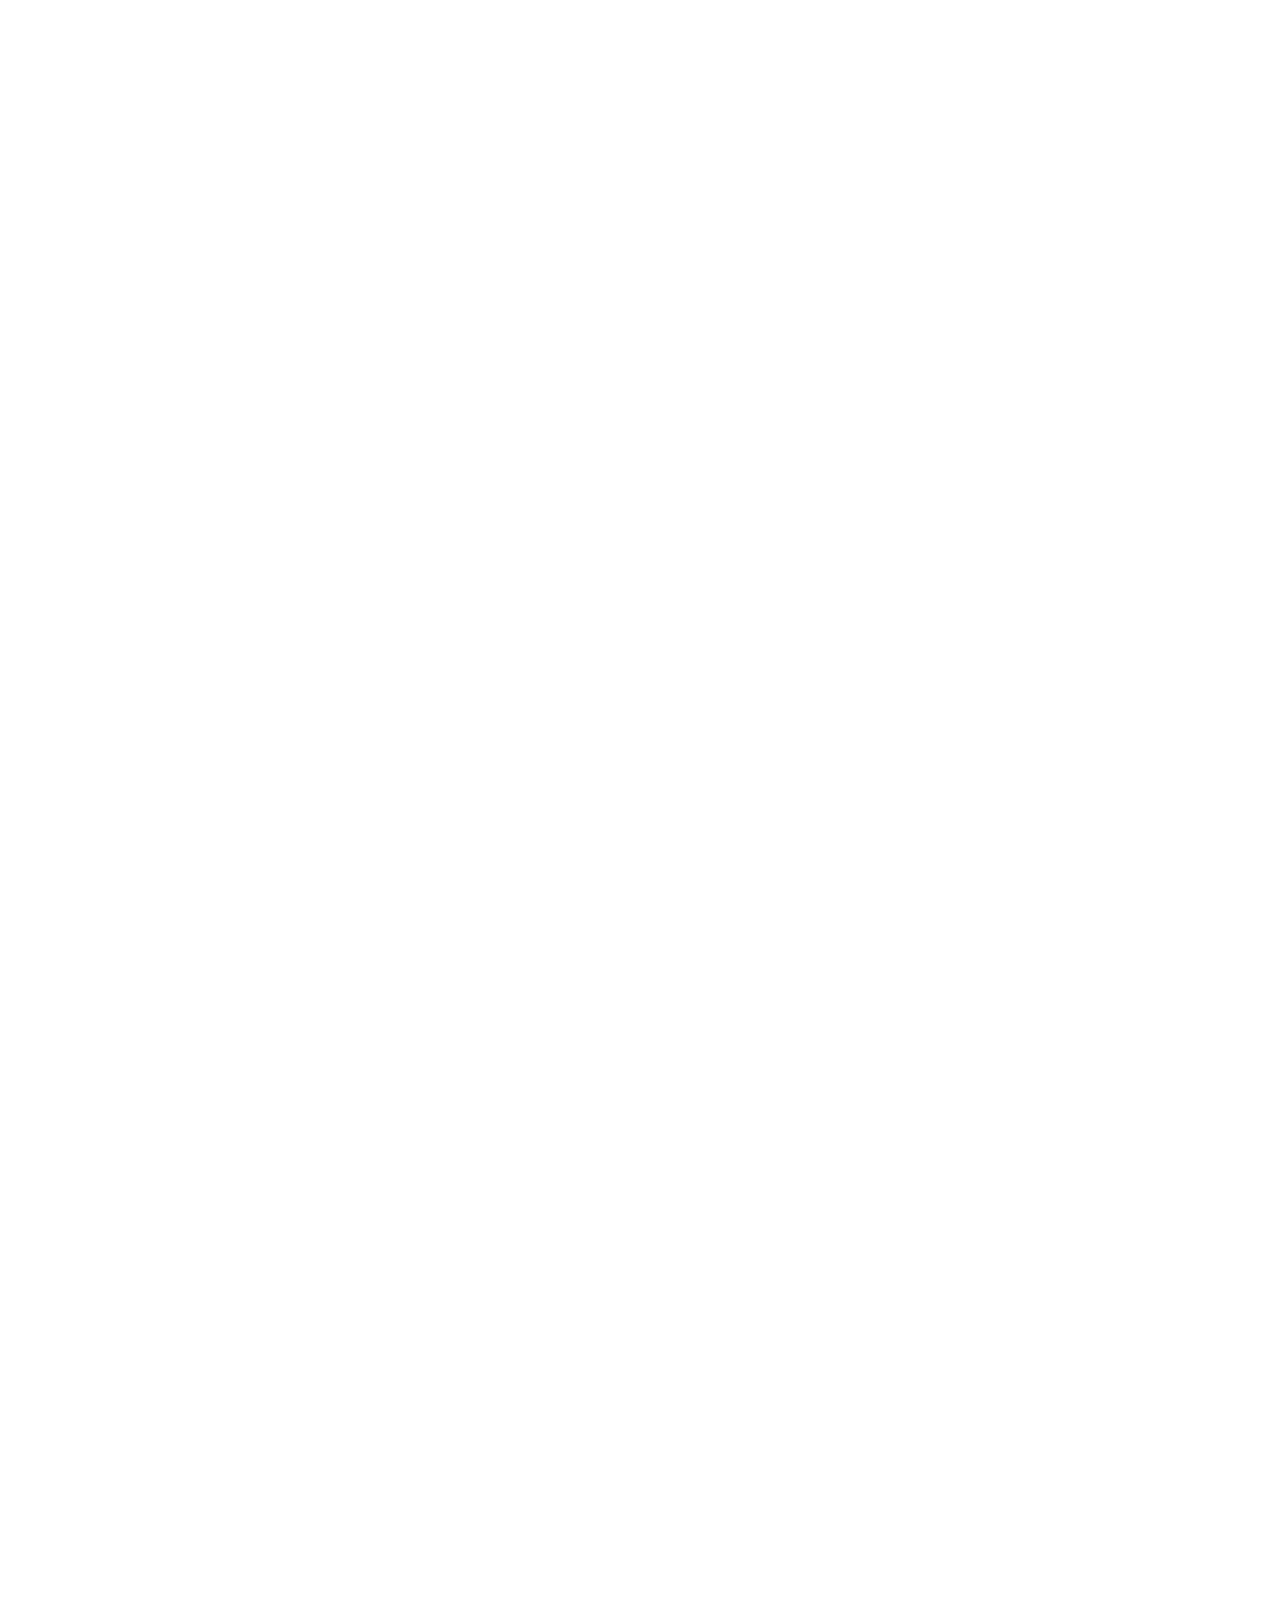
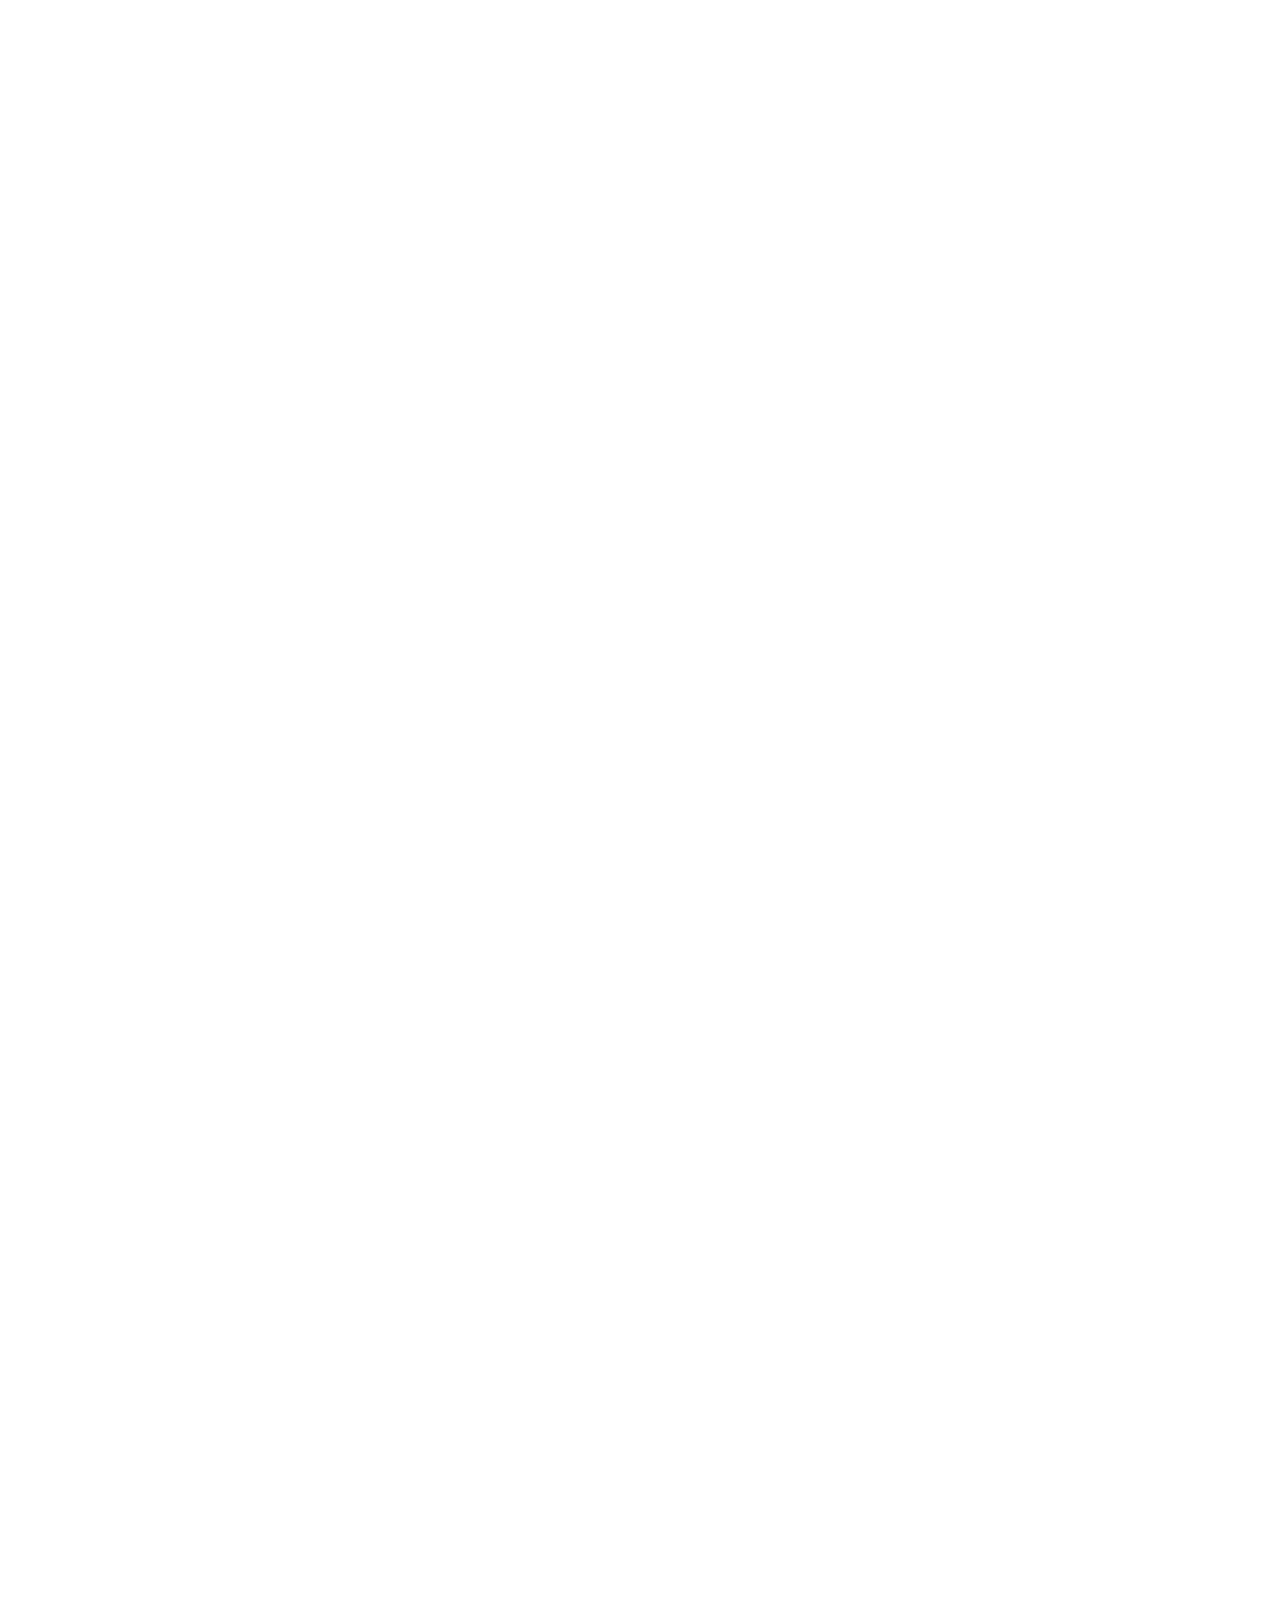
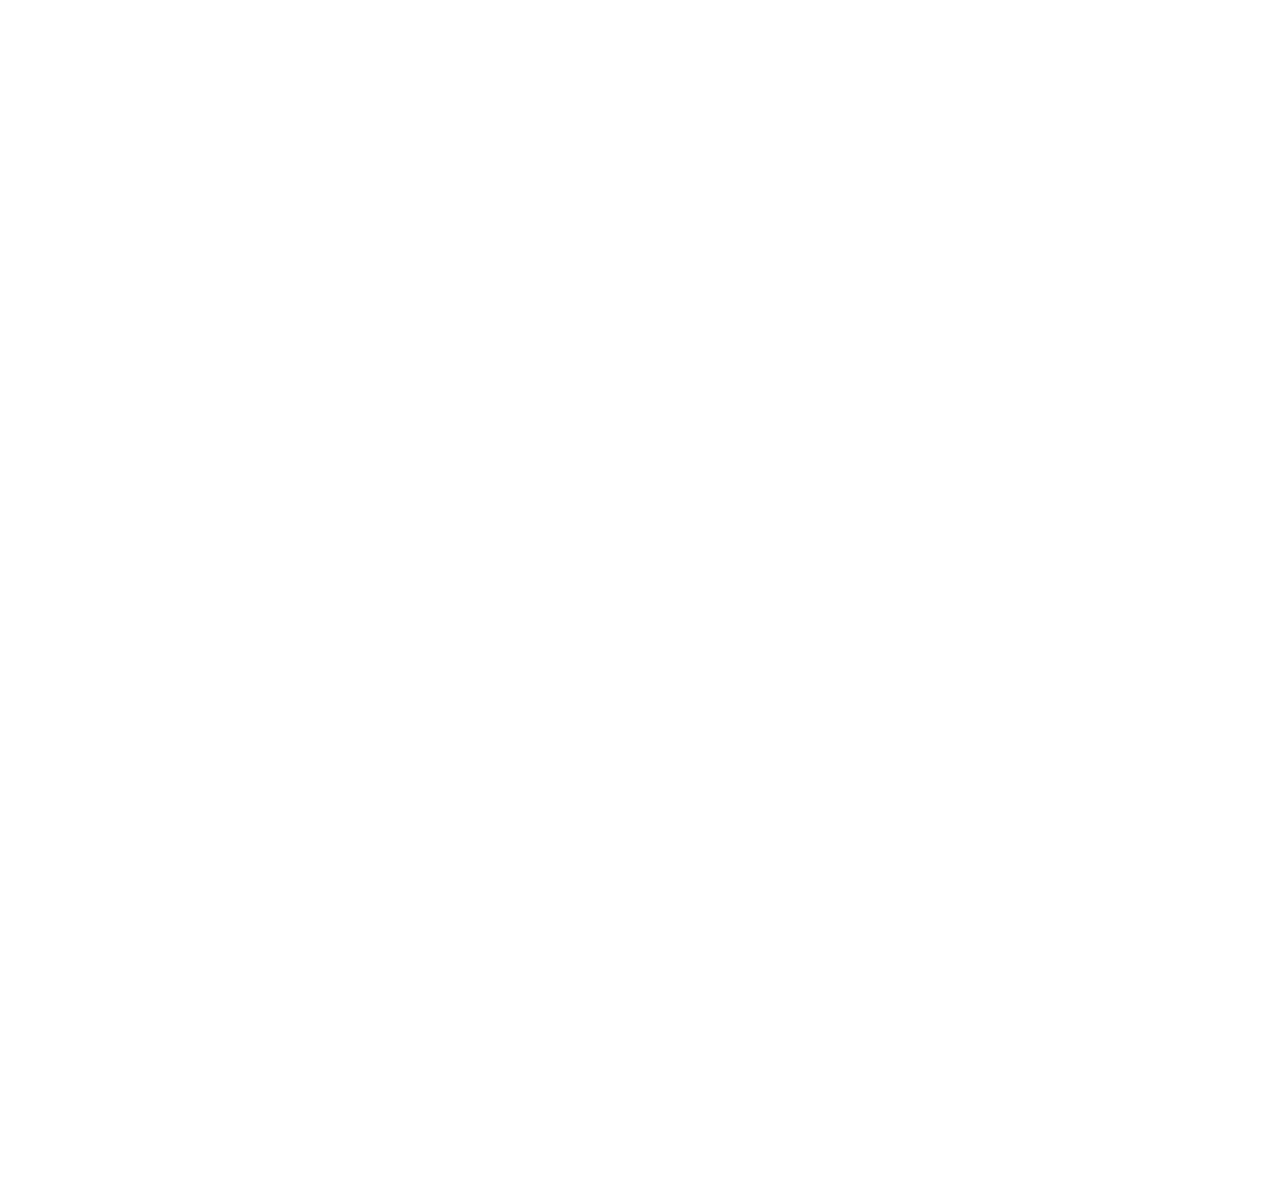
==== index.html @ 76144575 "initial commit" ====
<!DOCTYPE html>
<html lang="en">
<head><meta http-equiv="Content-Type" content="text/html; charset=UTF-8" />
	<title>
		Pick n Pay Online Shopping | Welcome! Start Filling Your Trolley</title>
	<meta http-equiv="Content-Type" content="text/html; charset=utf-8"/>
	<meta http-equiv="X-UA-Compatible" content="IE=edge">
	<meta charset="utf-8">
	<meta name="viewport" content="width=device-width, initial-scale=1, user-scalable=no">
	<meta name="keywords" content="pnp online shopping">
<meta name="description" content="Order your groceries online and get them delivered to your door.">
<meta name="robots" content="index,follow">
<link rel="shortcut icon" type="image/x-icon" media="all" href="pnpstorefront/_ui/responsive/theme-blue/images/pnp-favicon.ico" />
	<link rel="canonical" href="https://www.pnp.co.za/pnpstorefront">
	<link rel="stylesheet" type="text/css" href="//fonts.googleapis.com/css?family=Open+Sans:400,300,300italic,400italic,600,600italic,700,700italic,800,800italic" />
<link rel="stylesheet" type="text/css" media="all" href="pnpstorefront/_ui/responsive/theme-blue/css/style.css"/>
		<link rel="stylesheet" type="text/css" media="all" href="pnpstorefront/_ui/addons/liveeditaddon/responsive/common/css/liveeditaddon.css"/>
		<link rel="stylesheet" type="text/css" media="all" href="pnpstorefront/_ui/addons/assistedservicestorefront/responsive/common/css/assistedservicestorefront.css"/>
		<script type="text/javascript" src="pnpstorefront/_ui/shared/js/analyticsmediator.js"></script>
<script type="text/javascript">
    /* Initialise dataLayer */
    window.dataLayer = window.dataLayer || [];
    var smartShopperAccountNumber = null;
            var userId = 'anonymous';
            dataLayer = [{'userId' : userId}];
    window.dataLayer[0].smartShopperAccountNumber = smartShopperAccountNumber;
    function trackAddToCart_google(productCode, quantityAdded) {
        dataLayer.push({'event': 'cartEvent', 'eventCategory' : 'Cart', 'eventAction' : 'AddToCart', 'eventLabel' : productCode, 'eventValue': quantityAdded,  'userId' : userId});
    }
    function trackUpdateCart(productCode, initialQuantity, newQuantity) {
        if (initialQuantity != newQuantity) {
            if (initialQuantity > newQuantity) {
                dataLayer.push({'event': 'cartEvent', 'eventCategory' : 'Cart', 'eventAction' : 'RemoveFromCart', 'eventLabel' : productCode, 'eventValue': initialQuantity - newQuantity, 'userId' : userId });
            } else {
                dataLayer.push({'event': 'cartEvent', 'eventCategory' : 'Cart', 'eventAction' : 'AddToCart', 'eventLabel' : productCode, 'eventValue': newQuantity - initialQuantity, 'userId' : userId });
            }
        }
    }
    function trackRemoveFromCart(productCode, initialQuantity) {
        dataLayer.push({'event': 'cartEvent', 'eventCategory' : 'Cart', 'eventAction' : 'RemoveFromCart', 'eventLabel' : productCode, 'eventValue': initialQuantity, 'userId' : userId });
    }
    window.mediator.subscribe('trackAddToCart', function(data) {
        if (data.productCode && data.quantity)
        {
            trackAddToCart_google(data.productCode, data.quantity);
        }
    });
    window.mediator.subscribe('trackUpdateCart', function(data) {
        if (data.productCode && data.initialCartQuantity && data.newCartQuantity)
        {
            trackUpdateCart(data.productCode, data.initialCartQuantity, data.newCartQuantity);
        }
    });
    window.mediator.subscribe('trackRemoveFromCart', function(data) {
        if (data.productCode && data.initialCartQuantity)
        {
            trackRemoveFromCart(data.productCode, data.initialCartQuantity);
        }
    });
</script>
<style>
    .async-hide {
        opacity: 0 !important
    }
</style>
<script>
    //For Google A/B testing
    (function (a, s, y, n, c, h, i, d, e) {
        s.className += ' ' + y;
        h.start = 1 * new Date;
        h.end = i = function () {
            s.className = s.className.replace(RegExp(' ?' + y), '')
        };
        (a[n] = a[n] || []).hide = h;
        setTimeout(function () {
            i();
            h.end = null
        }, c);
        h.timeout = c;
    })
    (window, document.documentElement, 'async-hide', 'dataLayer', 4000, {'GTM-W4S982F':true});
    </script>
<script>
    (
        function(w,d,s,l,i){
            w[l]=w[l]||[];
            w[l].push({'gtm.start': new Date().getTime(),event:'gtm.js'});
            var f=d.getElementsByTagName(s)[0], j=d.createElement(s),dl=l!='dataLayer'?'&l='+l:'';
            j.async=true;
            j.src='//www.googletagmanager.com/gtm.js?id='+i+dl;
            f.parentNode.insertBefore(j,f);
        }
    )
    (
        window,document,'script','dataLayer','GTM-W93ZJHB'
    );
</script>
    <script type="text/javascript" id="ze-snippet" src="ekr/snippet.js">
    </script>
    <script type="text/javascript">
        window.zESettings = { webWidget: { helpCenter: { originalArticleButton: false } } };
    </script>
    <meta property="og:image" content="https://cdn-prd-02.pnp.co.za/sys-master/images/h15/h06/9432667979806/pnp-logo-social.jpg"/>
</head>
<body class="page-homepage pageType-ContentPage template-pages-layout-landingLayout2Page pageLabel--welcome language-en ">
    <noscript>
    <iframe src="//www.googletagmanager.com/ns.html" height="0" width="0" style="display:none;visibility:hidden"></iframe>
</noscript><div class="branding-mobile hidden-md hidden-lg">
			<div class="container">
				<div class="row">
					<div class="col-xs-12 js-mobile-logo">
						</div>
				</div>
			</div>
		</div>
		<main data-currency-iso-code="ZAR">
			<a href="#skip-to-content" class="skiptocontent" data-role="none">Skip to content</a>
			<a href="#skiptonavigation" class="skiptonavigation" data-role="none">Skip to navigation menu</a>
			<input type="hidden" value="OR71" class="js-base-store-uid"/>
<div class="container">
</div><div class="logo-for-print and other things">
	<div class="col-xs-12 no-space yComponentWrapper">
<div class="simple-banner-component simple-banner introPageHeader">
			<a href="pnpstorefront/pnp/en.html"><img title="Pick n Pay" alt="Pick n Pay" src="sys-master/images/h42/hf7/8796170453022/cdn-prd-02_subdomain/onlineshopping_logo.png"></a>
                        </div>
	</div></div>
<header class="main-header main-header-md no-print">
	<div class="nav-top">
		<div class="nav-middle no-print">
            <div class="container">
				<div class="row">
					<div class="col-sm-12 col-md-12 no-space">
						<div class="md-secondary-navigation">
							<ul class="no-print">
                                <li class="js-region-base-store-display-area">
                                        <a href="pnpstorefront/pnp/en/my-account/delivery-detail.html" ><span class="js-selected-base-store">GAUTENG ONLINE</span></a>
                                    </li>
									<li>
											<a href="profile_subdomain/index.html"  title="SIGN UP" >SIGN UP</a></li>
									<li>
											<a href="pnpstorefront/pnp/en/openid_connect_login.html"  title="LOG IN" >LOG IN</a></li>
									</ul>
<input type="hidden" value="false" class="js-lock-manual-base-store-selection"/>
<input type="hidden" value="false" class="js-has-manually-selected-base-store"/>
<div class="region-base-store-select">
    <div class="js-region-base-store-select" style="display: none;">
                    <div data-region-key="Freestate" data-value="HC03"
                         class="js-base-store special-region-base-store-item" data-type="special-region-base-store-item"><p>Freestate</p></div>
                        <div data-value="Eastern Cape" class="js-region-key"><p>Eastern Cape</p><span class="js-region-key-down-arrow"></span></div>
                        <div data-region-key="Eastern Cape" data-value="EF01" class="js-base-store"
                             style="display: none;"><p>FAMILY FOUNTAINS MALL</p></div>
                        <div data-region-key="Eastern Cape" data-value="EC16" class="js-base-store"
                             style="display: none;"><p>HYPER MOFFET PARK</p></div>
                        <div data-region-key="Eastern Cape" data-value="EC15" class="js-base-store"
                             style="display: none;"><p>HEMMINGWAYS</p></div>
                        <div data-value="Gauteng" class="js-region-key"><p>Gauteng</p><span class="js-region-key-down-arrow"></span></div>
                        <div data-region-key="Gauteng" data-value="GF29" class="js-base-store"
                             style="display: none;"><p>FAMILY MULBARTON PARK</p></div>
                        <div data-region-key="Gauteng" data-value="OR71" class="js-base-store"
                             style="display: none;"><p>GAUTENG ONLINE</p></div>
                        <div data-value="Kwazulu/Natal" class="js-region-key"><p>Kwazulu/Natal</p><span class="js-region-key-down-arrow"></span></div>
                        <div data-region-key="Kwazulu/Natal" data-value="KC26" class="js-base-store"
                             style="display: none;"><p>HYPER PROSPECT</p></div>
                        <div data-region-key="Kwazulu/Natal" data-value="KF02" class="js-base-store"
                             style="display: none;"><p>FAMILY ESHOWE</p></div>
                        <div data-region-key="Kwazulu/Natal" data-value="KF05" class="js-base-store"
                             style="display: none;"><p>FAMILY PIETERMARITZBURG</p></div>
                        <div data-value="Western Cape" class="js-region-key"><p>Western Cape</p><span class="js-region-key-down-arrow"></span></div>
                        <div data-region-key="Western Cape" data-value="EC06" class="js-base-store"
                             style="display: none;"><p>GEORGE</p></div>
                        <div data-region-key="Western Cape" data-value="OR70" class="js-base-store"
                             style="display: none;"><p>WESTERN CAPE ONLINE</p></div>
                        <div data-region-key="Western Cape" data-value="WC61" class="js-base-store"
                             style="display: none;"><p>HERMANUS</p></div>
    </div>
</div>
</div>
                    </div>
                </div>
			</div>
		</div>
        <div class="container">
			<div class="row bottom-sec">
                <div class="pnp-logo">
<div class="simple-banner-component simple-banner introPageHeader">
			<a href="pnpstorefront/pnp/en.html"><img title="Pick n Pay" alt="Pick n Pay" src="sys-master/images/h42/hf7/8796170453022/cdn-prd-02_subdomain/onlineshopping_logo.png"></a>
                        </div>
	</div><ul class="sticky-nav-top hidden-lg js-sticky-user-group no-print">
                    </ul>
                <div class="cart-button">
<div class="headerLinks-icons" id="headerLinks-icons-myTrolley">
    <div id="myTrolleyCount" class="myTrolley-counter">0</div>
    <div>
        <span>
            <a style="color: #b80047;" href="pnpstorefront/pnp/en/cart.html"></a>
        </span>
    </div>
</div></div><div class="truck-button">
<div class="headerLinks-icons" id="headerLinks-icons-delivery">
    <span>
        <a style="color: #b80047;" href="pnpstorefront/pnp/en/my-account/delivery-detail.html">DELIVERY TRUCK</a>
    </span>
</div></div><a type="button" class="pnp-icon-search-btn2 glyphicon glyphicon-search"><span>Search</span></a>
                <a type="button" class="icon-header-search-close-x"><span>Close</span></a>
                <div class="store-locator-button">
<div class="headerLinks-icons" id="headerLinks-icons-storeLocator">
    <span>
        <a style="color: #b80047;" href="http://www.picknpay.co.za/store-search"target="_blank""">STORE LOCATOR</a>
    </span>
</div></div><div class="shopping-lists-button">
<div class="col-xs-6 col-md-5 headerLinks-btns" id="HeaderButtonSlot2">
    <span>
        <a style="color: #b80047;" href="pnpstorefront/pnp/en/shopping-list.html">SHOPPING LISTS</a>
    </span>
</div></div><div class="reorder-button">
<div class="col-xs-6 col-md-5 headerLinks-btns" id="HeaderButtonSlot1">
    <span>
        <a style="color: #b80047;" href="pnpstorefront/pnp/en/purchased-products.html">FAVOURITES</a>
    </span>
</div></div><div class="search-box">
<div class="ui-front">
	<form name="search_form_SearchBox" method="get"
		action="index.html">
		<div class="input-group">
			<input type="text" id="js-site-search-input"
					class="form-control js-site-search-input" name="text" value="" data-uusecase="search"
					maxlength="100" placeholder="I'm looking for"
					data-options='{"autocompleteUrl" : "/pnpstorefront/pnp/en/search/autocomplete/SearchBox","minCharactersBeforeRequest" : "3","waitTimeBeforeRequest" : "500","displayProductImages" : true}'>
			<span class="input-group-btn"> <button class="btn btn-link" type="submit">
						<span class="glyphicon glyphicon-search"></span>
					</button>
				</span>
		</div>
	</form>
</div>
</div></div>
		</div>
	</div>
	<div class="nav-bottom no-print">
        <div>
            <nav class="main-navigation js-enquire-offcanvas-navigation ZZnavbar-fixed-top" role="navigation">
                <ul data-trigger="#signedInUserOptionsToggle" class="nav nav-pills js-userAccount-Links  js-nav-collapse-body  offcanvasGroup1 mobileNavLinks collapse in hidden-md hidden-lg">
                    </ul>
                <ul class="nav nav-pills js-offcanvas-links container">
                    <li class=" auto has-sub js-enquire-has-sub">
			<a href="pnpstorefront/pnp/en/All-Products/c/pnpbase.html"  title="SHOP BY AISLE" >SHOP BY AISLE</a><div class="sub-navigation ">
					<a class="sm-back js-enquire-sub-close" href="#">Back</a>
					<div class="row">
						<ul class="item-container">
					<div class="sub-navigation-section container ">
							<li>
<a href="pnpstorefront/pnp/en/All-Products/Fresh-Food/c/fresh-food-423144840.html"  title="Fresh Food" >Fresh Food</a></li><ul>
								<li class="mob-menu-header-link">
<a href="pnpstorefront/pnp/en/All-Products/Fresh-Food/c/fresh-food-423144840.html"  title="Fresh Food" >Fresh Food</a></li><li>
<a href="index.html"  title="Bakery" >Bakery</a></li><li>
<a href="index.html"  title="Butter & Margarine" >Butter & Margarine</a></li><li>
<a href="index.html"  title="Cheese" >Cheese</a></li><li>
<a href="index.html"  title="Eggs" >Eggs</a></li><li>
<a href="index.html"  title="Fruit" >Fruit</a></li><li>
<a href="index.html"  title="Meat & Poultry" >Meat & Poultry</a></li><li>
<a href="index.html"  title="Milk & Cream" >Milk & Cream</a></li><li>
<a href="index.html"  title="Prepared Meats" >Prepared Meats</a></li><li>
<a href="index.html"  title="Salads & Fresh Herbs" >Salads & Fresh Herbs</a></li><li>
<a href="index.html"  title="Vegetables" >Vegetables</a></li><li>
<a href="index.html"  title="Yoghurt" >Yoghurt</a></li><li>
<a href="index.html"  title="Biltong & Droëwors" >Biltong & Droëwors</a></li></ul>
							<div class="">
    <a href="index.html" >
        <img title="sasko-mega-menu_v2.jpg" src="sys-master/images/h07/h53/9333016395806/cdn-prd-02_subdomain/sasko-mega-menu_v2.jpg" alt="sasko-mega-menu_v2.jpg" class=""/>
            <span class=""></span>
    </a>
</div></div>
							<div class="sub-navigation-section container ">
							<li>
<a href="index.html"  title="Food Cupboard" >Food Cupboard</a></li><ul>
								<li class="mob-menu-header-link">
<a href="index.html"  title="Food Cupboard" >Food Cupboard</a></li><li>
<a href="index.html"  title="Baking Ingredients" >Baking Ingredients</a></li><li>
<a href="index.html"  title="Beans, Pulses & Lentils" >Beans, Pulses & Lentils</a></li><li>
<a href="index.html"  title="Biscuits & Crackers" >Biscuits & Crackers</a></li><li>
<a href="index.html"  title="Breakfast Cereals & Bars" >Breakfast Cereals & Bars</a></li><li>
<a href="index.html"  title="Canned Foods & Packets" >Canned Foods & Packets</a></li><li>
<a href="index.html"  title="Chips & Dips" >Chips & Dips</a></li><li>
<a href="index.html"  title="Chocolates & Sweets" >Chocolates & Sweets</a></li><li>
<a href="index.html"  title="Condiments & Salads" >Condiments & Salads</a></li><li>
<a href="index.html"  title="Dried Snacks, Fruit & Nuts" >Dried Snacks, Fruit & Nuts</a></li><li>
<a href="index.html"  title="Jams & Spreads" >Jams & Spreads</a></li><li>
<a href="index.html"  title="Long-Life Milk (UHT)" >Long-Life Milk (UHT)</a></li><li>
<a href="index.html"  title="Oil & Vinegar" >Oil & Vinegar</a></li><li>
<a href="index.html"  title="Pasta & Noodles" >Pasta & Noodles</a></li><li>
<a href="index.html"  title="Rice, Grains & Maize" >Rice, Grains & Maize</a></li><li>
<a href="index.html"  title="Sauces & Dressings" >Sauces & Dressings</a></li><li>
<a href="index.html"  title="Spices & Seasoning" >Spices & Seasoning</a></li><li>
<a href="index.html"  title="Sugar & Sweeteners" >Sugar & Sweeteners</a></li></ul>
							<div class="">
    <a href="index.html" >
        <img title="mega-menu-tile-2.jpg" src="sys-master/images/hf8/hed/9374884823070/cdn-prd-02_subdomain/mega-menu-tile-2.jpg" alt="mega-menu-tile-2.jpg" class=""/>
            <span class=""></span>
    </a>
</div></div>
							<div class="sub-navigation-section container ">
							<li>
<a href="index.html"  title="Frozen Food" >Frozen Food</a></li><ul>
								<li class="mob-menu-header-link">
<a href="index.html"  title="Frozen Food" >Frozen Food</a></li><li>
<a href="index.html"  title="Frozen Chips & Potatoes" >Frozen Chips & Potatoes</a></li><li>
<a href="index.html"  title="Frozen Confectionery" >Frozen Confectionery</a></li><li>
<a href="index.html"  title="Frozen Fish & Seafood" >Frozen Fish & Seafood</a></li><li>
<a href="index.html"  title="Frozen Fruit" >Frozen Fruit</a></li><li>
<a href="index.html"  title="Frozen Meals" >Frozen Meals</a></li><li>
<a href="index.html"  title="Frozen Meat" >Frozen Meat</a></li><li>
<a href="index.html"  title="Frozen Pies" >Frozen Pies</a></li><li>
<a href="index.html"  title="Frozen Pizza" >Frozen Pizza</a></li><li>
<a href="index.html"  title="Frozen Poultry" >Frozen Poultry</a></li><li>
<a href="index.html"  title="Frozen Ready Meals" >Frozen Ready Meals</a></li><li>
<a href="index.html"  title="Frozen Vegetables" >Frozen Vegetables</a></li><li>
<a href="index.html"  title="Frozen Vegetarian" >Frozen Vegetarian</a></li><li>
<a href="index.html"  title="Ice Cream & Desserts" >Ice Cream & Desserts</a></li></ul>
							<div class="">
    <a href="index.html" >
        <img title="frozen-foods.jpg" src="sys-master/images/hcd/h56/9362401394718/cdn-prd-02_subdomain/frozen-foods.jpg" alt="frozen-foods.jpg" class=""/>
            <span class=""></span>
    </a>
</div></div>
							<div class="sub-navigation-section container ">
							<li>
<a href="index.html"  title="Convenience Meals" >Convenience Meals</a></li><ul>
								<li class="mob-menu-header-link">
<a href="index.html"  title="Convenience Meals" >Convenience Meals</a></li><li>
<a href="index.html"  title="Deli & Party Snacks & Dips" >Deli & Party Snacks & Dips</a></li><li>
<a href="index.html"  title="Desserts" >Desserts</a></li><li>
<a href="index.html"  title="Meal Accompaniments" >Meal Accompaniments</a></li><li>
<a href="index.html"  title="Meals" >Meals</a></li><li>
<a href="index.html"  title="Pizzas" >Pizzas</a></li><li>
<a href="index.html"  title="Quiches & Pies" >Quiches & Pies</a></li><li>
<a href="index.html"  title="Soups" >Soups</a></li></ul>
							<div class="">
    <a href="index.html" >
        <img title="convenience-foods_v2.jpg" src="sys-master/images/h20/hb5/9333017116702/cdn-prd-02_subdomain/convenience-foods_v2.jpg" alt="convenience-foods_v2.jpg" class=""/>
            <span class=""></span>
    </a>
</div></div>
							<div class="sub-navigation-section container ">
							<li>
<a href="index.html"  title="Wine & Liquor" >Wine & Liquor</a></li><ul>
								<li class="mob-menu-header-link">
<a href="index.html"  title="Wine & Liquor" >Wine & Liquor</a></li><li>
<a href="index.html"  title="Beer" >Beer</a></li><li>
<a href="index.html"  title="Ciders & Coolers" >Ciders & Coolers</a></li><li>
<a href="index.html"  title="Spirits" >Spirits</a></li><li>
<a href="index.html"  title="Liqueurs" >Liqueurs</a></li><li>
<a href="index.html"  title="Red Wine" >Red Wine</a></li><li>
<a href="index.html"  title="White Wine" >White Wine</a></li><li>
<a href="index.html"  title="Rose Wine" >Rose Wine</a></li><li>
<a href="index.html"  title="MCC, Champagne & Sparkling Wine" >MCC, Champagne & Sparkling Wine</a></li><li>
<a href="index.html"  title="Box Wine" >Box Wine</a></li><li>
<a href="index.html"  title="Glassware & Accessories" >Glassware & Accessories</a></li><li>
<a href="index.html"  title="Dessert Wines" >Dessert Wines</a></li><li>
<a href="index.html"  title="Mixers" >Mixers</a></li></ul>
							<div class="">
    <a href="index.html" >
        <img title="wine-liquor_v2.jpg" src="sys-master/images/h7d/hc9/9333017706526/cdn-prd-02_subdomain/wine-liquor_v2.jpg" alt="wine-liquor_v2.jpg" class=""/>
            <span class=""></span>
    </a>
</div></div>
							<div class="sub-navigation-section container ">
							<li>
<a href="index.html"  title="Beverages" >Beverages</a></li><ul>
								<li class="mob-menu-header-link">
<a href="index.html"  title="Beverages" >Beverages</a></li><li>
<a href="index.html"  title="Bottled Water" >Bottled Water</a></li><li>
<a href="index.html"  title="Coffee, Tea & Creamers" >Coffee, Tea & Creamers</a></li><li>
<a href="index.html"  title="Cold Drinks" >Cold Drinks</a></li><li>
<a href="index.html"  title="Hot Chocolate & Malt Drinks" >Hot Chocolate & Malt Drinks</a></li><li>
<a href="index.html"  title="Juice" >Juice</a></li><li>
<a href="index.html"  title="Long-Life Milk (UHT)" >Long-Life Milk (UHT)</a></li><li>
<a href="index.html"  title="Milk Powders & Blends" >Milk Powders & Blends</a></li><li>
<a href="index.html"  title="Powdered Drinks" >Powdered Drinks</a></li><li>
<a href="index.html"  title="Sports & Energy Drinks" >Sports & Energy Drinks</a></li><li>
<a href="index.html"  title="Squash, Cordials & Mixers" >Squash, Cordials & Mixers</a></li></ul>
							<div class="">
    <a href="https://www.pnp.co.za/pnpstorefront/pnp/en/All-Products/Beverages/Coffee%2C-Tea-%26-Creamers/c/coffee-tea-and-creamers767886124" >
        <img title="NDG Navigation-dropdown-image-NDG.jpg" src="sys-master/images/h92/h44/9359402336286/cdn-prd-02_subdomain/NDG Navigation-dropdown-image-NDG.jpg" alt="NDG Navigation-dropdown-image-NDG.jpg" class=""/>
            <span class=""></span>
    </a>
</div></div>
							<div class="sub-navigation-section container ">
							<li>
<a href="index.html"  title="Health & Beauty" >Health & Beauty</a></li><ul>
								<li class="mob-menu-header-link">
<a href="index.html"  title="Health & Beauty" >Health & Beauty</a></li><li>
<a href="index.html"  title="Bath, Shower & Soap" >Bath, Shower & Soap</a></li><li>
<a href="index.html"  title="Body & Facial Care" >Body & Facial Care</a></li><li>
<a href="index.html"  title="Deodorant" >Deodorant</a></li><li>
<a href="index.html"  title="Feminine Care" >Feminine Care</a></li><li>
<a href="index.html"  title="Foot Care & Hosiery" >Foot Care & Hosiery</a></li><li>
<a href="index.html"  title="Hair Care & Colourants" >Hair Care & Colourants</a></li><li>
<a href="index.html"  title="Make-Up" >Make-Up</a></li><li>
<a href="index.html"  title="Nutritional Supplements" >Nutritional Supplements</a></li><li>
<a href="index.html"  title="Oral Care" >Oral Care</a></li><li>
<a href="index.html"  title="Personal Grooming" >Personal Grooming</a></li><li>
<a href="index.html"  title="Pharmacy" >Pharmacy</a></li><li>
<a href="index.html"  title="Sexual Health & Condoms" >Sexual Health & Condoms</a></li><li>
<a href="index.html"  title="Shampoo & Conditioner" >Shampoo & Conditioner</a></li><li>
<a href="index.html"  title="Shaving & Hair Removal" >Shaving & Hair Removal</a></li><li>
<a href="index.html"  title="Sun Care & Tanning" >Sun Care & Tanning</a></li><li>
<a href="index.html"  title="Vitamins & Supplements" >Vitamins & Supplements</a></li></ul>
							<div class="">
    <a href="index.html" >
        <img title="Mega Menu Tile.jpg" src="sys-master/images/hcc/hf5/9469642211358/cdn-prd-02_subdomain/Mega Menu Tile.jpg" alt="Mega Menu Tile.jpg" class=""/>
            <span class=""></span>
    </a>
</div></div>
							<div class="sub-navigation-section container ">
							<li>
<a href="index.html"  title="Baby" >Baby</a></li><ul>
								<li class="mob-menu-header-link">
<a href="index.html"  title="Baby" >Baby</a></li><li>
<a href="index.html"  title="Baby & Toddler Healthcare" >Baby & Toddler Healthcare</a></li><li>
<a href="index.html"  title="Baby Bathing & Toiletries" >Baby Bathing & Toiletries</a></li><li>
<a href="index.html"  title="Baby Bottles & Teats" >Baby Bottles & Teats</a></li><li>
<a href="index.html"  title="Baby Creams, Lotions & Glycerine" >Baby Creams, Lotions & Glycerine</a></li><li>
<a href="index.html"  title="Baby Essentials" >Baby Essentials</a></li><li>
<a href="index.html"  title="Baby Food, Formula & Beverages" >Baby Food, Formula & Beverages</a></li><li>
<a href="index.html"  title="Baby Travel" >Baby Travel</a></li><li>
<a href="index.html"  title="Baby Wipes" >Baby Wipes</a></li><li>
<a href="index.html"  title="Breast Pads & Pumps" >Breast Pads & Pumps</a></li><li>
<a href="index.html"  title="Feeding Accessories" >Feeding Accessories</a></li><li>
<a href="index.html"  title="Nappies" >Nappies</a></li><li>
<a href="index.html"  title="Nappy Bags & Liners" >Nappy Bags & Liners</a></li></ul>
							<div class="">
    <a href="index.html" >
        <img title="mega-menu-3.jpg" src="sys-master/images/hb4/hff/9339190771742/cdn-prd-02_subdomain/mega-menu-3.jpg" alt="mega-menu-3.jpg" class=""/>
            <span class=""></span>
    </a>
</div></div>
							<div class="sub-navigation-section container ">
							<li>
<a href="index.html"  title="Household Cleaning" >Household Cleaning</a></li><ul>
								<li class="mob-menu-header-link">
<a href="index.html"  title="Household Cleaning" >Household Cleaning</a></li><li>
<a href="index.html"  title="Air Freshener" >Air Freshener</a></li><li>
<a href="index.html"  title="Bathroom Cleaners" >Bathroom Cleaners</a></li><li>
<a href="index.html"  title="Bleach" >Bleach</a></li><li>
<a href="index.html"  title="Brooms & Mops" >Brooms & Mops</a></li><li>
<a href="index.html"  title="Cleaning Accessories" >Cleaning Accessories</a></li><li>
<a href="index.html"  title="Dishwashing" >Dishwashing</a></li><li>
<a href="index.html"  title="Floor Cleaners" >Floor Cleaners</a></li><li>
<a href="index.html"  title="Foils, Wraps & Bags" >Foils, Wraps & Bags</a></li><li>
<a href="index.html"  title="Furniture Cleaners" >Furniture Cleaners</a></li><li>
<a href="index.html"  title="Insecticides" >Insecticides</a></li><li>
<a href="index.html"  title="Kitchen Cleaners" >Kitchen Cleaners</a></li><li>
<a href="index.html"  title="Laundry Accessories" >Laundry Accessories</a></li><li>
<a href="index.html"  title="Laundry Detergents" >Laundry Detergents</a></li><li>
<a href="index.html"  title="PnP Green Range" >PnP Green Range</a></li><li>
<a href="index.html"  title="Refuse Bags" >Refuse Bags</a></li><li>
<a href="index.html"  title="Scourers & Sponges" >Scourers & Sponges</a></li><li>
<a href="index.html"  title="Serviettes & Roller Towel" >Serviettes & Roller Towel</a></li><li>
<a href="index.html"  title="Tissues & Toilet Paper" >Tissues & Toilet Paper</a></li><li>
<a href="index.html"  title="Window Cleaners" >Window Cleaners</a></li></ul>
							<div class="">
    <a href="index.html" >
        <img title="household-cleaning_v2.jpg" src="sys-master/images/h51/hd3/9333018525726/cdn-prd-02_subdomain/household-cleaning_v2.jpg" alt="household-cleaning_v2.jpg" class=""/>
            <span class=""></span>
    </a>
</div></div>
							<div class="sub-navigation-section container ">
							<li>
<a href="index.html"  title="Electronics & Office" >Electronics & Office</a></li><ul>
								<li class="mob-menu-header-link">
<a href="index.html"  title="Electronics & Office" >Electronics & Office</a></li><li>
<a href="index.html"  title="Batteries" >Batteries</a></li><li>
<a href="index.html"  title="Cell Phones & Accessories" >Cell Phones & Accessories</a></li><li>
<a href="index.html"  title="Computing & Accessories" >Computing & Accessories</a></li><li>
<a href="index.html"  title="Home & Personal Audio" >Home & Personal Audio</a></li><li>
<a href="index.html"  title="Stationery" >Stationery</a></li><li>
<a href="index.html"  title="TVs, DVD & Media Players" >TVs, DVD & Media Players</a></li><li>
<a href="index.html"  title="Gaming & Entertainment" >Gaming & Entertainment</a></li></ul>
							<div class="">
    <a href="index.html" >
        <img title="electronics_v2.jpg" src="sys-master/images/h92/hcf/9333018656798/cdn-prd-02_subdomain/electronics_v2.jpg" alt="electronics_v2.jpg" class=""/>
            <span class=""></span>
    </a>
</div></div>
							<div class="sub-navigation-section container ">
							<li>
<a href="index.html"  title="Home & Outdoor" >Home & Outdoor</a></li><ul>
								<li class="mob-menu-header-link">
<a href="index.html"  title="Home & Outdoor" >Home & Outdoor</a></li><li>
<a href="index.html"  title="Braai & Camping" >Braai & Camping</a></li><li>
<a href="index.html"  title="Car Care & Cleaning" >Car Care & Cleaning</a></li><li>
<a href="index.html"  title="DIY" >DIY</a></li><li>
<a href="index.html"  title="Kitchen & Dining" >Kitchen & Dining</a></li><li>
<a href="index.html"  title="Large Appliances" >Large Appliances</a></li><li>
<a href="index.html"  title="Party Accessories" >Party Accessories</a></li><li>
<a href="index.html"  title="Pets" >Pets</a></li><li>
<a href="index.html"  title="Small Appliances" >Small Appliances</a></li><li>
<a href="index.html"  title="Sports" >Sports</a></li><li>
<a href="index.html"  title="Swimming Pool" >Swimming Pool</a></li><li>
<a href="index.html"  title="Toys" >Toys</a></li><li>
<a href="index.html"  title="Home Decor" >Home Decor</a></li><li>
<a href="index.html"  title="Electrical & Lighting" >Electrical & Lighting</a></li><li>
<a href="index.html"  title="Garden & Patio" >Garden & Patio</a></li><li>
<a href="index.html"  title="Magazines, Books & Newspapers" >Magazines, Books & Newspapers</a></li></ul>
							<div class="">
    <a href="index.html" >
        <img title="home-outdoor.jpg" src="sys-master/images/he4/hf6/9362412961822/cdn-prd-02_subdomain/home-outdoor.jpg" alt="home-outdoor.jpg" class=""/>
            <span class=""></span>
    </a>
</div></div>
							</ul>
				</div>
				</div>
			</li>
<li class=" auto">
			<a href="index.html"  title="SPECIALS" >SPECIALS</a></li>
<li class=" auto">
			<a href="index.html"  title="EASTER" >EASTER</a></li>
<li class=" auto">
			<a href="index.html"  title="RECIPES" >RECIPES</a></li>
<li class=" auto">
			<a href="index.html"  title="COMPETITIONS" >COMPETITIONS</a></li>
<li class=" auto">
			<a href="index.html"  title="IN-STORE CATALOGUES" >IN-STORE CATALOGUES</a></li>
</ul>
            </nav>
		</div>
	</div>
</header>
<div class="container">
<!-- login modal starts -->
<div class="login-modal"  style="display:none;">
	<div class="login-image" style="background-image: url(sys-master/images/h1b/h63/8921891962910/cdn-prd-02_subdomain/login-modal.jpg)"></div>
	<div class="login-content">
		<h2>COULD YOU DO US A <br/><span>FLAVOUR?</span></h2>
		<h4><b>LOG IN</b> or <b>SIGN UP</b> now to find out:</h4> <div class="login-list"><span>1</span> <h4>If we <b>DELIVER</b> to you</h4></div> <div class="login-list"><span>2</span> <h4>If a particular <b>PRODUCT&nbsp;</b>is available in your area</h4></div> <div class="login-list"><span>3</span> <h4>The <b>PRICE&nbsp;</b>(maybe it's on special in your area!)</h4></div><div class="login-modal-buttons">
			<a href="index.html" ><button type="button" class="btn-custom btn-custom-blue btn-login-modal-login">LOG IN</button></a>
			<a href="profile_subdomain/index.html" ><button type="button" class="btn-custom btn-custom-pink btn-login-modal-signup">SIGN UP</button></a>
		</div>
	</div>
</div>
<!-- login modal ends -->
</div><a id="skip-to-content"></a>
			<div>
				<div class="no-space">
			<div class="row">
				<div class="col-md-12 col-lg-12 col-xs-12 no-space">
					<div class="carousel-rotating-banner " data-navigationoption="DOTS" data-autorotate="true" data-transitiontime="10">
        <div class="carousel js-owl-rotatingbannercarousel js-owl-rotating-image">
            <div class="owl-lazy item">
                        <div data-mkt-rob="smart">
<a class="desktop-media" href="pnpstorefront/pnp/en/openid_connect_login.html"><div class="simple-banner-component simple-banner simple-banner-component simple-banner container rotatingbannercarousel-cms-overrides" style="background-image: url(sys-master/images/h1c/h3a/9340880322590/cdn-prd-02_subdomain/login-carousel-banner-V2.jpg);"></div></a>
                        <a class="mobile-media" href="pnpstorefront/pnp/en/openid_connect_login.html"><div class="simple-banner-component simple-banner simple-banner-component simple-banner container rotatingbannercarousel-cms-overrides" style="background-image: url(sys-master/images/hcb/h3a/9340880388126/cdn-prd-02_subdomain/login-carousel-banner-mobile.jpg);"></div></a>
                    </div></div>
                <div class="owl-lazy item">
                        <div>
<a href="index.html"><div class="simple-banner-component simple-banner container rotatingbannercarousel-cms-overrides" style="background-image: url(sys-master/images/h57/h9b/9481200238622/cdn-prd-02_subdomain/OLS_HP_Banner_GIN.jpg);"></div></a>
                    </div></div>
                <div class="owl-lazy item">
                        <div>
<a href="index.html"><div class="simple-banner-component simple-banner container rotatingbannercarousel-cms-overrides" style="background-image: url(sys-master/images/h29/h53/9459031015454/cdn-prd-02_subdomain/Easter_OLS_HP_Banner_01.jpg);"></div></a>
                    </div></div>
                <div class="owl-lazy item">
                        <div>
<a href="index.html"><div class="simple-banner-component simple-banner container rotatingbannercarousel-cms-overrides" style="background-image: url(sys-master/images/ha3/hb5/9478745391134/cdn-prd-02_subdomain/Nescafe_OLS_HP_Banner.jpg);"></div></a>
                    </div></div>
                <div class="owl-lazy item">
                        <div>
<a href="index.html"><div class="simple-banner-component simple-banner container rotatingbannercarousel-cms-overrides" style="background-image: url(sys-master/images/hbe/hcc/9478746931230/cdn-prd-02_subdomain/OLS_HP_Banner_feasting.jpg);"></div></a>
                    </div></div>
                <div class="owl-lazy item">
                        <div>
<a href="index.html"><div class="simple-banner-component simple-banner container rotatingbannercarousel-cms-overrides" style="background-image: url(sys-master/images/hd8/hec/9480193671198/cdn-prd-02_subdomain/Easter_Lamb_OLS_HP_Banner_01.jpg);"></div></a>
                    </div></div>
                <div class="owl-lazy item">
                        <div>
<a href="index.html"><div class="simple-banner-component simple-banner container rotatingbannercarousel-cms-overrides" style="background-image: url(sys-master/images/h5b/hde/9472846659614/cdn-prd-02_subdomain/OLS_HP_Banner_bags.jpg);"></div></a>
                    </div></div>
                <div class="owl-lazy item">
                        <div>
<a href="index.html"><div class="simple-banner-component simple-banner container rotatingbannercarousel-cms-overrides" style="background-image: url(sys-master/images/he4/ha8/9473980301342/cdn-prd-02_subdomain/PnP_HP_Banner_PeoplePlanet.jpg);"></div></a>
                    </div></div>
                <div class="owl-lazy item">
                        <div>
<a href="index.html"><div class="simple-banner-component simple-banner container rotatingbannercarousel-cms-overrides" style="background-image: url(sys-master/images/h90/he4/9472757301278/cdn-prd-02_subdomain/wimpy_OLS_HP_banner_04.jpg);"></div></a>
                    </div></div>
                <div class="owl-lazy item">
                        <div>
<a href="index.html"><div class="simple-banner-component simple-banner container rotatingbannercarousel-cms-overrides" style="background-image: url(sys-master/images/h02/hd0/9447052640286/cdn-prd-02_subdomain/Meet-the-makers-HP-banner-01.jpg);"></div></a>
                    </div></div>
                <div class="owl-lazy item">
                        <div>
<a href="index.html"><div class="simple-banner-component simple-banner container rotatingbannercarousel-cms-overrides" style="background-image: url(sys-master/images/h3e/h63/9453661093918/cdn-prd-02_subdomain/OLS_Baby_Homepage_Banner_01.jpg);"></div></a>
                    </div></div>
                <div class="owl-lazy item">
                        <div>
<a href="index.html"><div class="simple-banner-component simple-banner container rotatingbannercarousel-cms-overrides" style="background-image: url(sys-master/images/hec/h7d/9440044941342/cdn-prd-02_subdomain/home-banner-1.jpg);"></div></a>
                    </div></div>
                </div>
    </div>
</div>
			</div>
			<div class="main-content container no-space">
				<div class="col-xs-12 col-md-3 col-md-push-9 stickThis">
					<div class="row MobilefixedSideBar">
						<div class="col-xs-12 no-space yComponentWrapper">
<div class="mock-loyalty-link col-md-6">
        <a href="index.html"><span>Smart</span> Shopper</a>
    </div>
</div><div class="col-xs-12 no-space yComponentWrapper">
<div class="iframecomponent">
    <!-- Each iframecomponent iframe on the page requires a unique ID or they're all assigned the value returned by the last to be processed. -->
    <script type="text/javascript">
        var PnPIframeResizer = PnPIframeResizer || {};
        PnPIframeResizer.IframeCount === undefined ? PnPIframeResizer.IframeCount = 1 : PnPIframeResizer.IframeCount++;
        document.write('<iframe id="PnPIframe' + PnPIframeResizer.IframeCount + '" height="100%" width="265px" scrolling="no" src="https://resolve.pnp.co.za/Address/InAreaWidgetNew.htm" frameborder="0"><p>Your browser does not support iframes.</p></iframe>')
    </script>
	<script src="pnpstorefront/_ui/shared/js/iframeResizer.min.js" type="text/javascript">
		</script>
		<script type="text/javascript">
			iFrameResize({
				log: true,
				enablePublicMethods: true,
                resizeFrom: "child",
                checkOrigin: false
			});
		</script>
	</div>
</div></div>
				</div>
				<div class="col-xs-12 col-md-9 col-md-pull-3">
					<div class="row favourites-main">
						<div data-mkt-rob="smart" class="col-xs-12 no-space tab favourites yComponentWrapper">
<ul class="cms-navigation-buttons">
    <li class="navigationbuttonscomponent">
<a href="index.html"  title="SPECIALS" >SPECIALS</a></li><li class="navigationbuttonscomponent">
<a href="index.html"  title="LIQUOR CASE DEALS" >LIQUOR CASE DEALS</a></li><li class="navigationbuttonscomponent">
<a href="index.html"  title="WINE CLUB" >WINE CLUB</a></li><li class="navigationbuttonscomponent">
<a href="pnpstorefront/pnp/en/purchased-products.html"  title="FAVOURITES" >FAVOURITES</a></li></ul></div><div class="col-xs-12 no-space tab favourites yComponentWrapper">
<div>
                     <div class="content"><div class="mainSectionTitle"><span class="hidden-xs"> <span class="pnpFontMedium">TOP ONLINE </span> <span style="font-family:'pnpFont';"> DEALS</span> </span> <span class="hidden-sm hidden-md hidden-lg"> <span class="pnpFontMedium">TOP ONLINE DEALS </span> <span style="font-family:'pnpFont';">- Swipe Across For More</span> </span></div></div></div>
                <div class="carousel-component fed-prodref-carousel small-chevron ">
                    <!--<div class="headline"></div>-->
                    <div class="carousel js-owl-carousel js-owl-lazy-product-reference js-owl-carousel-reference">
                                <div class="productCarouselItem js-product-carousel-item">
                                        <div class="productCarouselItem-overlay addToCartError_000000000000775720_EA" id="addToCartError_000000000000775720_EA" style="display: none">
                                            <div class="productCarouselItem-overlay-close" onclick="getElementById('addToCartError_000000000000775720_EA').style.display='none'">X</div>
                                            <span class="addToCartErrorMsg_000000000000775720_EA" id="addToCartErrorMsg_000000000000775720_EA"></span>
                                        </div>
                                        <div class="image-gallery-savingsbuttonContainer">
                                            <div class="image-gallery-savingsbutton js-savings-amount-off">
        Save<div>
            R1,000<span>00</span></div>
    </div>
<div class="image-gallery-savingsbutton savingsbuttonPoints">
                                                Get<div>Triple</div>Points
                                            </div>
                                            </div>
                                        <div class="item js-product-card-item  product-card-grid">
                <a href="index.html">
                <div class="thumb">
                    <img src="sys-master/images/h82/h48/9477679284254/cdn-prd-02_subdomain/silo-product-image-v2-13Apr2019-180026-8004399326941-front-348686-75_300Wx300H.jpeg" alt="Nescafe Dolce Gusto Genio 2 Black" title="Nescafe Dolce Gusto Genio 2 Black"/>
			</div>
                <div class="item-name">Nescafe Dolce Gusto Genio 2 Black</div>
                    <div class="product-price">
                        <div class="item-price">
                                    <div class="currentPrice  hasSavings">
			R999<span>00</span></div>
		<div class="oldPrice">R1,999<span>00</span></div>
		</div>
                            </div>
                </a>
            <div class="sticky-addtocart-component addtocart-component sticky-addtocart-animation" style="">
	<div class="addToCartError-pdp addToCartError_000000000000775720_EA" id="addToCartError_000000000000775720_EA" style="display: none">
		<a class="glyphicon glyphicon-remove pdp-cart-notification-remove" href="#"></a>
		<span id="addToCartErrorMsg_000000000000775720_EA" class="addToCartErrorMsg_000000000000775720_EA"></span>
	</div>
	<div class="qty-selector input-group js-qty-selector">
			<span class="input-group-btn">
							<button class="btn btn-primary js-qty-selector-minus" type="button"><span class="glyphicon glyphicon-minus" aria-hidden="true"></span></button>
						</span>
			<input type="text" maxlength="3" class="form-control js-qty-selector-input" size="1" value='1' data-max="999" data-min="1" name="pdpAddtoCartInput" title="Quantity"/>
			<span class="input-group-btn">
							<button class="btn btn-primary js-qty-selector-plus" type="button"><span class="glyphicon glyphicon-plus" aria-hidden="true"></span></button>
						</span>
			</div>
	<div class="actions">
		<div class="ProductCarouselAddToCart-AddToCartAction" data-index="1" class="">
                                                <div id="addToCartTitle" style="display:none">Added to Your Shopping Cart</div>
<form id="addToCartForm" class="add_to_cart_form" action="index.html" method="post"><input type="hidden" maxlength="3" size="1" id="qty" name="qty" class="qty js-qty-selector-input" value="1">
		<input type="hidden" size="1" id="unitCode" name="unitCode" class="unit-code js-unit-selector-input">
	<input type="hidden" name="productCodePost" value="000000000000775720_EA"/>
	<input type="hidden" name="quantityInCart_000000000000775720_EA" value="0"/>
	<input type="hidden" name="unitCodeInCart_000000000000775720_EA" value=""/>
	<div class="addToCartButtonContainer container-fluid no-space" data-pdt-code="000000000000775720_EA">
							<div id="prodtile-addToCartButton-container_000000000000775720_EA" class="prodtile-addToCartButton-container notAdded addToCartButton_000000000000775720_EA ">
								<button id="addToCartButton" name="addToCartButton_000000000000775720_EA" type="submit" class="hasSpin btn btn-default btn-default-productview js-enable-btn" disabled="disabled">
									<span class="addbuttontextLong centertileBtnWording" >Add to trolley</span>
									<span class="addbuttontextShort centertileBtnWording" >Add</span>
								</button>
							</div>
							<div id="addedToCartDiv_000000000000775720_EA" class="prodtile-addedToCart addedToCartDiv_000000000000775720_EA col-xs-5" style=" display:none  " >
								<div class="prodtile-addedToCartInner">
									<div class="prodtile-addedToCartInner-qty lblQuantityInCart_000000000000775720_EA" id="lblQuantityInCart_000000000000775720_EA">0</div>
									<button id="removeFromCartButton_000000000000775720_EA"
											type="button"
											class="btn btn-primary btn-primary-blue js-enable-btn js-cart-item-remove removeFromCartButton_000000000000775720_EA"
											data-remove-cart-product-url="/pnpstorefront/pnp/en/cart/product/000000000000775720_EA/remove"
											data-product-code="000000000000775720_EA">
									</button>
								</div>
							</div>
							<div class="addToCartError-pdp addToCartError_000000000000775720_EA" id="addToCartError_000000000000775720_EA" style="display: none">
								<a class="glyphicon glyphicon-remove pdp-cart-notification-remove" href="#"></a>
								<span id="addToCartErrorMsg_000000000000775720_EA" class="addToCartErrorMsg_000000000000775720_EA"></span>
							</div> </div>
					<div>
<input type="hidden" name="CSRFToken" value="6e96f2d5-1304-4cf6-83ab-f95c51c373e1" />
</div></form></div>
                                </div>
	<div class="list-actions">
		<div class="rating js-ratingCalc " data-rating='{"rating":"","total":5}'>
	<div class="rating-stars">
		<span class="js-ratingIcon glyphicon glyphicon-star"></span>
	</div>
	</div>
<div class="ProductCarouselAddToCart-CarouselAddToShoppingListAction" data-index="1" class="sdds">
                                                <a href="javascript:" class="glyphicon glyphicon page-check" onclick="ACC.shoppinglist.addProductToShoppingListPopup(this);" data-pg ="plp"></a>
    <div class="overlay-sl"></div>
</div>
                                </div></div></div>
    </div>
                                <div class="productCarouselItem js-product-carousel-item">
                                        <div class="productCarouselItem-overlay addToCartError_000000000000120552_EA" id="addToCartError_000000000000120552_EA" style="display: none">
                                            <div class="productCarouselItem-overlay-close" onclick="getElementById('addToCartError_000000000000120552_EA').style.display='none'">X</div>
                                            <span class="addToCartErrorMsg_000000000000120552_EA" id="addToCartErrorMsg_000000000000120552_EA"></span>
                                        </div>
                                        <div class="image-gallery-savingsbuttonContainer">
                                            <div class="image-gallery-savingsbutton js-savings-amount-off">
        Save<div>
            R10<span>00</span></div>
    </div>
<div class="image-gallery-savingsbutton savingsbuttonPoints">
                                                Get<div>Triple</div>Points
                                            </div>
                                            </div>
                                        <div class="item js-product-card-item  product-card-grid">
                <a href="index.html">
                <div class="thumb">
                    <img src="sys-master/images/h11/he2/9350517293086/cdn-prd-02_subdomain/silo-8801055063598-front-335457_300Wx300H.jpeg" alt="Nescafe Gold Cappuccino Sachets 10s" title="Nescafe Gold Cappuccino Sachets 10s"/>
			</div>
                <div class="item-name">Nescafe Gold Cappuccino Sachets 10s</div>
                    <div class="product-price">
                        <div class="item-price">
                                    <div class="currentPrice  hasSavings">
			R39<span>99</span></div>
		<div class="oldPrice">R49<span>99</span></div>
		</div>
                            </div>
                </a>
            <div class="sticky-addtocart-component addtocart-component sticky-addtocart-animation" style="">
	<div class="addToCartError-pdp addToCartError_000000000000120552_EA" id="addToCartError_000000000000120552_EA" style="display: none">
		<a class="glyphicon glyphicon-remove pdp-cart-notification-remove" href="#"></a>
		<span id="addToCartErrorMsg_000000000000120552_EA" class="addToCartErrorMsg_000000000000120552_EA"></span>
	</div>
	<div class="qty-selector input-group js-qty-selector">
			<span class="input-group-btn">
							<button class="btn btn-primary js-qty-selector-minus" type="button"><span class="glyphicon glyphicon-minus" aria-hidden="true"></span></button>
						</span>
			<input type="text" maxlength="3" class="form-control js-qty-selector-input" size="1" value='1' data-max="999" data-min="1" name="pdpAddtoCartInput" title="Quantity"/>
			<span class="input-group-btn">
							<button class="btn btn-primary js-qty-selector-plus" type="button"><span class="glyphicon glyphicon-plus" aria-hidden="true"></span></button>
						</span>
			</div>
	<div class="actions">
		<div class="ProductCarouselAddToCart-AddToCartAction" data-index="1" class="">
                                                <div id="addToCartTitle" style="display:none">Added to Your Shopping Cart</div>
<form id="addToCartForm" class="add_to_cart_form" action="index.html" method="post"><input type="hidden" maxlength="3" size="1" id="qty" name="qty" class="qty js-qty-selector-input" value="1">
		<input type="hidden" size="1" id="unitCode" name="unitCode" class="unit-code js-unit-selector-input">
	<input type="hidden" name="productCodePost" value="000000000000120552_EA"/>
	<input type="hidden" name="quantityInCart_000000000000120552_EA" value="0"/>
	<input type="hidden" name="unitCodeInCart_000000000000120552_EA" value=""/>
	<div class="addToCartButtonContainer container-fluid no-space" data-pdt-code="000000000000120552_EA">
							<div id="prodtile-addToCartButton-container_000000000000120552_EA" class="prodtile-addToCartButton-container notAdded addToCartButton_000000000000120552_EA ">
								<button id="addToCartButton" name="addToCartButton_000000000000120552_EA" type="submit" class="hasSpin btn btn-default btn-default-productview js-enable-btn" disabled="disabled">
									<span class="addbuttontextLong centertileBtnWording" >Add to trolley</span>
									<span class="addbuttontextShort centertileBtnWording" >Add</span>
								</button>
							</div>
							<div id="addedToCartDiv_000000000000120552_EA" class="prodtile-addedToCart addedToCartDiv_000000000000120552_EA col-xs-5" style=" display:none  " >
								<div class="prodtile-addedToCartInner">
									<div class="prodtile-addedToCartInner-qty lblQuantityInCart_000000000000120552_EA" id="lblQuantityInCart_000000000000120552_EA">0</div>
									<button id="removeFromCartButton_000000000000120552_EA"
											type="button"
											class="btn btn-primary btn-primary-blue js-enable-btn js-cart-item-remove removeFromCartButton_000000000000120552_EA"
											data-remove-cart-product-url="/pnpstorefront/pnp/en/cart/product/000000000000120552_EA/remove"
											data-product-code="000000000000120552_EA">
									</button>
								</div>
							</div>
							<div class="addToCartError-pdp addToCartError_000000000000120552_EA" id="addToCartError_000000000000120552_EA" style="display: none">
								<a class="glyphicon glyphicon-remove pdp-cart-notification-remove" href="#"></a>
								<span id="addToCartErrorMsg_000000000000120552_EA" class="addToCartErrorMsg_000000000000120552_EA"></span>
							</div> </div>
					<div>
<input type="hidden" name="CSRFToken" value="6e96f2d5-1304-4cf6-83ab-f95c51c373e1" />
</div></form></div>
                                </div>
	<div class="list-actions">
		<div class="rating js-ratingCalc " data-rating='{"rating":"","total":5}'>
	<div class="rating-stars">
		<span class="js-ratingIcon glyphicon glyphicon-star"></span>
	</div>
	</div>
<div class="ProductCarouselAddToCart-CarouselAddToShoppingListAction" data-index="1" class="sdds">
                                                <a href="javascript:" class="glyphicon glyphicon page-check" onclick="ACC.shoppinglist.addProductToShoppingListPopup(this);" data-pg ="plp"></a>
    <div class="overlay-sl"></div>
</div>
                                </div></div></div>
    </div>
                                <div class="productCarouselItem js-product-carousel-item">
                                        <div class="productCarouselItem-overlay addToCartError_000000000000252516_EA" id="addToCartError_000000000000252516_EA" style="display: none">
                                            <div class="productCarouselItem-overlay-close" onclick="getElementById('addToCartError_000000000000252516_EA').style.display='none'">X</div>
                                            <span class="addToCartErrorMsg_000000000000252516_EA" id="addToCartErrorMsg_000000000000252516_EA"></span>
                                        </div>
                                        <div class="image-gallery-savingsbuttonContainer">
                                            <div class="image-gallery-savingsbutton js-savings-amount-off">
        Save<div>
            R12<span>00</span></div>
    </div>
<div class="image-gallery-savingsbutton savingsbuttonPoints">
                                                Get<div>Triple</div>Points
                                            </div>
                                            </div>
                                        <div class="item js-product-card-item  product-card-grid">
                <a href="index.html">
                <div class="thumb">
                    <img src="sys-master/images/he6/h63/9229896974366/cdn-prd-02_subdomain/silo-6001156905205-front-297040_300Wx300H.jpeg" alt="Freshpak Rooibos Tagless Teabags 80s" title="Freshpak Rooibos Tagless Teabags 80s"/>
			</div>
                <div class="item-name">Freshpak Rooibos Tagless Teabags 80s</div>
                    <div class="product-price">
                        <div class="item-price">
                                    <div class="currentPrice  hasSavings">
			R39<span>99</span></div>
		<div class="oldPrice">R51<span>99</span></div>
		</div>
                            </div>
                </a>
            <div class="sticky-addtocart-component addtocart-component sticky-addtocart-animation" style="">
	<div class="addToCartError-pdp addToCartError_000000000000252516_EA" id="addToCartError_000000000000252516_EA" style="display: none">
		<a class="glyphicon glyphicon-remove pdp-cart-notification-remove" href="#"></a>
		<span id="addToCartErrorMsg_000000000000252516_EA" class="addToCartErrorMsg_000000000000252516_EA"></span>
	</div>
	<div class="qty-selector input-group js-qty-selector">
			<span class="input-group-btn">
							<button class="btn btn-primary js-qty-selector-minus" type="button"><span class="glyphicon glyphicon-minus" aria-hidden="true"></span></button>
						</span>
			<input type="text" maxlength="3" class="form-control js-qty-selector-input" size="1" value='1' data-max="999" data-min="1" name="pdpAddtoCartInput" title="Quantity"/>
			<span class="input-group-btn">
							<button class="btn btn-primary js-qty-selector-plus" type="button"><span class="glyphicon glyphicon-plus" aria-hidden="true"></span></button>
						</span>
			</div>
	<div class="actions">
		<div class="ProductCarouselAddToCart-AddToCartAction" data-index="1" class="">
                                                <div id="addToCartTitle" style="display:none">Added to Your Shopping Cart</div>
<form id="addToCartForm" class="add_to_cart_form" action="index.html" method="post"><input type="hidden" maxlength="3" size="1" id="qty" name="qty" class="qty js-qty-selector-input" value="1">
		<input type="hidden" size="1" id="unitCode" name="unitCode" class="unit-code js-unit-selector-input">
	<input type="hidden" name="productCodePost" value="000000000000252516_EA"/>
	<input type="hidden" name="quantityInCart_000000000000252516_EA" value="0"/>
	<input type="hidden" name="unitCodeInCart_000000000000252516_EA" value=""/>
	<div class="addToCartButtonContainer container-fluid no-space" data-pdt-code="000000000000252516_EA">
							<div id="prodtile-addToCartButton-container_000000000000252516_EA" class="prodtile-addToCartButton-container notAdded addToCartButton_000000000000252516_EA ">
								<button id="addToCartButton" name="addToCartButton_000000000000252516_EA" type="submit" class="hasSpin btn btn-default btn-default-productview js-enable-btn" disabled="disabled">
									<span class="addbuttontextLong centertileBtnWording" >Add to trolley</span>
									<span class="addbuttontextShort centertileBtnWording" >Add</span>
								</button>
							</div>
							<div id="addedToCartDiv_000000000000252516_EA" class="prodtile-addedToCart addedToCartDiv_000000000000252516_EA col-xs-5" style=" display:none  " >
								<div class="prodtile-addedToCartInner">
									<div class="prodtile-addedToCartInner-qty lblQuantityInCart_000000000000252516_EA" id="lblQuantityInCart_000000000000252516_EA">0</div>
									<button id="removeFromCartButton_000000000000252516_EA"
											type="button"
											class="btn btn-primary btn-primary-blue js-enable-btn js-cart-item-remove removeFromCartButton_000000000000252516_EA"
											data-remove-cart-product-url="/pnpstorefront/pnp/en/cart/product/000000000000252516_EA/remove"
											data-product-code="000000000000252516_EA">
									</button>
								</div>
							</div>
							<div class="addToCartError-pdp addToCartError_000000000000252516_EA" id="addToCartError_000000000000252516_EA" style="display: none">
								<a class="glyphicon glyphicon-remove pdp-cart-notification-remove" href="#"></a>
								<span id="addToCartErrorMsg_000000000000252516_EA" class="addToCartErrorMsg_000000000000252516_EA"></span>
							</div> </div>
					<div>
<input type="hidden" name="CSRFToken" value="6e96f2d5-1304-4cf6-83ab-f95c51c373e1" />
</div></form></div>
                                </div>
	<div class="list-actions">
		<div class="rating js-ratingCalc " data-rating='{"rating":"","total":5}'>
	<div class="rating-stars">
		<span class="js-ratingIcon glyphicon glyphicon-star"></span>
	</div>
	</div>
<div class="ProductCarouselAddToCart-CarouselAddToShoppingListAction" data-index="1" class="sdds">
                                                <a href="javascript:" class="glyphicon glyphicon page-check" onclick="ACC.shoppinglist.addProductToShoppingListPopup(this);" data-pg ="plp"></a>
    <div class="overlay-sl"></div>
</div>
                                </div></div></div>
    </div>
                                <div class="productCarouselItem js-product-carousel-item">
                                        <div class="productCarouselItem-overlay addToCartError_000000000000147849_EA" id="addToCartError_000000000000147849_EA" style="display: none">
                                            <div class="productCarouselItem-overlay-close" onclick="getElementById('addToCartError_000000000000147849_EA').style.display='none'">X</div>
                                            <span class="addToCartErrorMsg_000000000000147849_EA" id="addToCartErrorMsg_000000000000147849_EA"></span>
                                        </div>
                                        <div class="image-gallery-savingsbuttonContainer">
                                            <div class="image-gallery-savingsbutton js-savings-amount-off">
        Save<div>
            R4<span>23</span></div>
    </div>
<div class="image-gallery-savingsbutton savingsbuttonPoints">
                                                Get<div>Triple</div>Points
                                            </div>
                                            </div>
                                        <div class="item js-product-card-item  product-card-grid">
                <a href="index.html">
                <div class="thumb">
                    <img src="sys-master/images/hc7/hb0/9223460323358/cdn-prd-02_subdomain/silo-6001056662000-front-293001_300Wx300H.jpeg" alt="Bakers Tennis Biscuits 200g" title="Bakers Tennis Biscuits 200g"/>
			</div>
                <div class="item-name">Bakers Tennis Biscuits 200g</div>
                    <div class="product-price">
                        <div class="item-price">
                                    <div class="currentPrice  hasSavings">
			R11<span>90</span></div>
		<div class="oldPrice">R16<span>13</span></div>
		</div>
                            </div>
                </a>
            <div class="sticky-addtocart-component addtocart-component sticky-addtocart-animation" style="">
	<div class="addToCartError-pdp addToCartError_000000000000147849_EA" id="addToCartError_000000000000147849_EA" style="display: none">
		<a class="glyphicon glyphicon-remove pdp-cart-notification-remove" href="#"></a>
		<span id="addToCartErrorMsg_000000000000147849_EA" class="addToCartErrorMsg_000000000000147849_EA"></span>
	</div>
	<div class="qty-selector input-group js-qty-selector">
			<span class="input-group-btn">
							<button class="btn btn-primary js-qty-selector-minus" type="button"><span class="glyphicon glyphicon-minus" aria-hidden="true"></span></button>
						</span>
			<input type="text" maxlength="3" class="form-control js-qty-selector-input" size="1" value='1' data-max="999" data-min="1" name="pdpAddtoCartInput" title="Quantity"/>
			<span class="input-group-btn">
							<button class="btn btn-primary js-qty-selector-plus" type="button"><span class="glyphicon glyphicon-plus" aria-hidden="true"></span></button>
						</span>
			</div>
	<div class="actions">
		<div class="ProductCarouselAddToCart-AddToCartAction" data-index="1" class="">
                                                <div id="addToCartTitle" style="display:none">Added to Your Shopping Cart</div>
<form id="addToCartForm" class="add_to_cart_form" action="index.html" method="post"><input type="hidden" maxlength="3" size="1" id="qty" name="qty" class="qty js-qty-selector-input" value="1">
		<input type="hidden" size="1" id="unitCode" name="unitCode" class="unit-code js-unit-selector-input">
	<input type="hidden" name="productCodePost" value="000000000000147849_EA"/>
	<input type="hidden" name="quantityInCart_000000000000147849_EA" value="0"/>
	<input type="hidden" name="unitCodeInCart_000000000000147849_EA" value=""/>
	<div class="addToCartButtonContainer container-fluid no-space" data-pdt-code="000000000000147849_EA">
							<div id="prodtile-addToCartButton-container_000000000000147849_EA" class="prodtile-addToCartButton-container notAdded addToCartButton_000000000000147849_EA ">
								<button id="addToCartButton" name="addToCartButton_000000000000147849_EA" type="submit" class="hasSpin btn btn-default btn-default-productview js-enable-btn" disabled="disabled">
									<span class="addbuttontextLong centertileBtnWording" >Add to trolley</span>
									<span class="addbuttontextShort centertileBtnWording" >Add</span>
								</button>
							</div>
							<div id="addedToCartDiv_000000000000147849_EA" class="prodtile-addedToCart addedToCartDiv_000000000000147849_EA col-xs-5" style=" display:none  " >
								<div class="prodtile-addedToCartInner">
									<div class="prodtile-addedToCartInner-qty lblQuantityInCart_000000000000147849_EA" id="lblQuantityInCart_000000000000147849_EA">0</div>
									<button id="removeFromCartButton_000000000000147849_EA"
											type="button"
											class="btn btn-primary btn-primary-blue js-enable-btn js-cart-item-remove removeFromCartButton_000000000000147849_EA"
											data-remove-cart-product-url="/pnpstorefront/pnp/en/cart/product/000000000000147849_EA/remove"
											data-product-code="000000000000147849_EA">
									</button>
								</div>
							</div>
							<div class="addToCartError-pdp addToCartError_000000000000147849_EA" id="addToCartError_000000000000147849_EA" style="display: none">
								<a class="glyphicon glyphicon-remove pdp-cart-notification-remove" href="#"></a>
								<span id="addToCartErrorMsg_000000000000147849_EA" class="addToCartErrorMsg_000000000000147849_EA"></span>
							</div> </div>
					<div>
<input type="hidden" name="CSRFToken" value="6e96f2d5-1304-4cf6-83ab-f95c51c373e1" />
</div></form></div>
                                </div>
	<div class="list-actions">
		<div class="rating js-ratingCalc " data-rating='{"rating":"","total":5}'>
	<div class="rating-stars">
		<span class="js-ratingIcon glyphicon glyphicon-star"></span>
	</div>
	</div>
<div class="ProductCarouselAddToCart-CarouselAddToShoppingListAction" data-index="1" class="sdds">
                                                <a href="javascript:" class="glyphicon glyphicon page-check" onclick="ACC.shoppinglist.addProductToShoppingListPopup(this);" data-pg ="plp"></a>
    <div class="overlay-sl"></div>
</div>
                                </div></div></div>
    </div>
                                <div class="productCarouselItem js-product-carousel-item">
                                        <div class="productCarouselItem-overlay addToCartError_000000000000544830_EA" id="addToCartError_000000000000544830_EA" style="display: none">
                                            <div class="productCarouselItem-overlay-close" onclick="getElementById('addToCartError_000000000000544830_EA').style.display='none'">X</div>
                                            <span class="addToCartErrorMsg_000000000000544830_EA" id="addToCartErrorMsg_000000000000544830_EA"></span>
                                        </div>
                                        <div class="image-gallery-savingsbuttonContainer">
                                            <div class="image-gallery-savingsbutton js-savings-amount-off">
        Save<div>
            R10<span>00</span></div>
    </div>
<div class="image-gallery-savingsbutton savingsbuttonPoints">
                                                Get<div>Triple</div>Points
                                            </div>
                                            </div>
                                        <div class="item js-product-card-item  product-card-grid">
                <a href="index.html">
                <div class="thumb">
                    <img src="sys-master/images/h08/h97/9223374143518/cdn-prd-02_subdomain/silo-6001069600822-front-293998_300Wx300H.jpeg" alt="Ouma Chunky Buttermilk Rusks 500g" title="Ouma Chunky Buttermilk Rusks 500g"/>
			</div>
                <div class="item-name">Ouma Chunky Buttermilk Rusks 500g</div>
                    <div class="product-price">
                        <div class="item-price">
                                    <div class="currentPrice  hasSavings">
			R29<span>99</span></div>
		<div class="oldPrice">R39<span>99</span></div>
		</div>
                            </div>
                </a>
            <div class="sticky-addtocart-component addtocart-component sticky-addtocart-animation" style="">
	<div class="addToCartError-pdp addToCartError_000000000000544830_EA" id="addToCartError_000000000000544830_EA" style="display: none">
		<a class="glyphicon glyphicon-remove pdp-cart-notification-remove" href="#"></a>
		<span id="addToCartErrorMsg_000000000000544830_EA" class="addToCartErrorMsg_000000000000544830_EA"></span>
	</div>
	<div class="qty-selector input-group js-qty-selector">
			<span class="input-group-btn">
							<button class="btn btn-primary js-qty-selector-minus" type="button"><span class="glyphicon glyphicon-minus" aria-hidden="true"></span></button>
						</span>
			<input type="text" maxlength="3" class="form-control js-qty-selector-input" size="1" value='1' data-max="999" data-min="1" name="pdpAddtoCartInput" title="Quantity"/>
			<span class="input-group-btn">
							<button class="btn btn-primary js-qty-selector-plus" type="button"><span class="glyphicon glyphicon-plus" aria-hidden="true"></span></button>
						</span>
			</div>
	<div class="actions">
		<div class="ProductCarouselAddToCart-AddToCartAction" data-index="1" class="">
                                                <div id="addToCartTitle" style="display:none">Added to Your Shopping Cart</div>
<form id="addToCartForm" class="add_to_cart_form" action="index.html" method="post"><input type="hidden" maxlength="3" size="1" id="qty" name="qty" class="qty js-qty-selector-input" value="1">
		<input type="hidden" size="1" id="unitCode" name="unitCode" class="unit-code js-unit-selector-input">
	<input type="hidden" name="productCodePost" value="000000000000544830_EA"/>
	<input type="hidden" name="quantityInCart_000000000000544830_EA" value="0"/>
	<input type="hidden" name="unitCodeInCart_000000000000544830_EA" value=""/>
	<div class="addToCartButtonContainer container-fluid no-space" data-pdt-code="000000000000544830_EA">
							<div id="prodtile-addToCartButton-container_000000000000544830_EA" class="prodtile-addToCartButton-container notAdded addToCartButton_000000000000544830_EA ">
								<button id="addToCartButton" name="addToCartButton_000000000000544830_EA" type="submit" class="hasSpin btn btn-default btn-default-productview js-enable-btn" disabled="disabled">
									<span class="addbuttontextLong centertileBtnWording" >Add to trolley</span>
									<span class="addbuttontextShort centertileBtnWording" >Add</span>
								</button>
							</div>
							<div id="addedToCartDiv_000000000000544830_EA" class="prodtile-addedToCart addedToCartDiv_000000000000544830_EA col-xs-5" style=" display:none  " >
								<div class="prodtile-addedToCartInner">
									<div class="prodtile-addedToCartInner-qty lblQuantityInCart_000000000000544830_EA" id="lblQuantityInCart_000000000000544830_EA">0</div>
									<button id="removeFromCartButton_000000000000544830_EA"
											type="button"
											class="btn btn-primary btn-primary-blue js-enable-btn js-cart-item-remove removeFromCartButton_000000000000544830_EA"
											data-remove-cart-product-url="/pnpstorefront/pnp/en/cart/product/000000000000544830_EA/remove"
											data-product-code="000000000000544830_EA">
									</button>
								</div>
							</div>
							<div class="addToCartError-pdp addToCartError_000000000000544830_EA" id="addToCartError_000000000000544830_EA" style="display: none">
								<a class="glyphicon glyphicon-remove pdp-cart-notification-remove" href="#"></a>
								<span id="addToCartErrorMsg_000000000000544830_EA" class="addToCartErrorMsg_000000000000544830_EA"></span>
							</div> </div>
					<div>
<input type="hidden" name="CSRFToken" value="6e96f2d5-1304-4cf6-83ab-f95c51c373e1" />
</div></form></div>
                                </div>
	<div class="list-actions">
		<div class="rating js-ratingCalc " data-rating='{"rating":"","total":5}'>
	<div class="rating-stars">
		<span class="js-ratingIcon glyphicon glyphicon-star"></span>
	</div>
	</div>
<div class="ProductCarouselAddToCart-CarouselAddToShoppingListAction" data-index="1" class="sdds">
                                                <a href="javascript:" class="glyphicon glyphicon page-check" onclick="ACC.shoppinglist.addProductToShoppingListPopup(this);" data-pg ="plp"></a>
    <div class="overlay-sl"></div>
</div>
                                </div></div></div>
    </div>
                                <div class="productCarouselItem js-product-carousel-item">
                                        <div class="productCarouselItem-overlay addToCartError_000000000000185249_EA" id="addToCartError_000000000000185249_EA" style="display: none">
                                            <div class="productCarouselItem-overlay-close" onclick="getElementById('addToCartError_000000000000185249_EA').style.display='none'">X</div>
                                            <span class="addToCartErrorMsg_000000000000185249_EA" id="addToCartErrorMsg_000000000000185249_EA"></span>
                                        </div>
                                        <div class="image-gallery-savingsbuttonContainer">
                                            <div class="image-gallery-savingsbutton js-savings-amount-off">
        Save<div>
            R7<span>40</span></div>
    </div>
<div class="image-gallery-savingsbutton savingsbuttonPoints">
                                                Get<div>Triple</div>Points
                                            </div>
                                            <div class="image-gallery-savingsbutton vitality-indicator"></div>
                                            </div>
                                        <div class="item js-product-card-item  product-card-grid">
                <a href="index.html">
                <div class="thumb">
                    <img src="sys-master/images/h50/h03/9380170530846/cdn-prd-02_subdomain/silo-6001052001049-front-338052_300Wx300H.jpeg" alt="Bokomo Weet Bix Family Pack 900g" title="Bokomo Weet Bix Family Pack 900g"/>
			</div>
                <div class="item-name">Bokomo Weet Bix Family Pack 900g</div>
                    <div class="product-price">
                        <div class="item-price">
                                    <div class="currentPrice  hasSavings">
			R38<span>99</span></div>
		<div class="oldPrice">R46<span>39</span></div>
		</div>
                            </div>
                </a>
            <div class="sticky-addtocart-component addtocart-component sticky-addtocart-animation" style="">
	<div class="addToCartError-pdp addToCartError_000000000000185249_EA" id="addToCartError_000000000000185249_EA" style="display: none">
		<a class="glyphicon glyphicon-remove pdp-cart-notification-remove" href="#"></a>
		<span id="addToCartErrorMsg_000000000000185249_EA" class="addToCartErrorMsg_000000000000185249_EA"></span>
	</div>
	<div class="qty-selector input-group js-qty-selector">
			<span class="input-group-btn">
							<button class="btn btn-primary js-qty-selector-minus" type="button"><span class="glyphicon glyphicon-minus" aria-hidden="true"></span></button>
						</span>
			<input type="text" maxlength="3" class="form-control js-qty-selector-input" size="1" value='1' data-max="999" data-min="1" name="pdpAddtoCartInput" title="Quantity"/>
			<span class="input-group-btn">
							<button class="btn btn-primary js-qty-selector-plus" type="button"><span class="glyphicon glyphicon-plus" aria-hidden="true"></span></button>
						</span>
			</div>
	<div class="actions">
		<div class="ProductCarouselAddToCart-AddToCartAction" data-index="1" class="">
                                                <div id="addToCartTitle" style="display:none">Added to Your Shopping Cart</div>
<form id="addToCartForm" class="add_to_cart_form" action="index.html" method="post"><input type="hidden" maxlength="3" size="1" id="qty" name="qty" class="qty js-qty-selector-input" value="1">
		<input type="hidden" size="1" id="unitCode" name="unitCode" class="unit-code js-unit-selector-input">
	<input type="hidden" name="productCodePost" value="000000000000185249_EA"/>
	<input type="hidden" name="quantityInCart_000000000000185249_EA" value="0"/>
	<input type="hidden" name="unitCodeInCart_000000000000185249_EA" value=""/>
	<div class="addToCartButtonContainer container-fluid no-space" data-pdt-code="000000000000185249_EA">
							<div id="prodtile-addToCartButton-container_000000000000185249_EA" class="prodtile-addToCartButton-container notAdded addToCartButton_000000000000185249_EA ">
								<button id="addToCartButton" name="addToCartButton_000000000000185249_EA" type="submit" class="hasSpin btn btn-default btn-default-productview js-enable-btn" disabled="disabled">
									<span class="addbuttontextLong centertileBtnWording" >Add to trolley</span>
									<span class="addbuttontextShort centertileBtnWording" >Add</span>
								</button>
							</div>
							<div id="addedToCartDiv_000000000000185249_EA" class="prodtile-addedToCart addedToCartDiv_000000000000185249_EA col-xs-5" style=" display:none  " >
								<div class="prodtile-addedToCartInner">
									<div class="prodtile-addedToCartInner-qty lblQuantityInCart_000000000000185249_EA" id="lblQuantityInCart_000000000000185249_EA">0</div>
									<button id="removeFromCartButton_000000000000185249_EA"
											type="button"
											class="btn btn-primary btn-primary-blue js-enable-btn js-cart-item-remove removeFromCartButton_000000000000185249_EA"
											data-remove-cart-product-url="/pnpstorefront/pnp/en/cart/product/000000000000185249_EA/remove"
											data-product-code="000000000000185249_EA">
									</button>
								</div>
							</div>
							<div class="addToCartError-pdp addToCartError_000000000000185249_EA" id="addToCartError_000000000000185249_EA" style="display: none">
								<a class="glyphicon glyphicon-remove pdp-cart-notification-remove" href="#"></a>
								<span id="addToCartErrorMsg_000000000000185249_EA" class="addToCartErrorMsg_000000000000185249_EA"></span>
							</div> </div>
					<div>
<input type="hidden" name="CSRFToken" value="6e96f2d5-1304-4cf6-83ab-f95c51c373e1" />
</div></form></div>
                                </div>
	<div class="list-actions">
		<div class="rating js-ratingCalc " data-rating='{"rating":"","total":5}'>
	<div class="rating-stars">
		<span class="js-ratingIcon glyphicon glyphicon-star"></span>
	</div>
	</div>
<div class="ProductCarouselAddToCart-CarouselAddToShoppingListAction" data-index="1" class="sdds">
                                                <a href="javascript:" class="glyphicon glyphicon page-check" onclick="ACC.shoppinglist.addProductToShoppingListPopup(this);" data-pg ="plp"></a>
    <div class="overlay-sl"></div>
</div>
                                </div></div></div>
    </div>
                                </div>
                        </div>
                <div>
                     <div class="content"><div class="btn-more-reasons-to-shop btn-homepageSection"><a href="index.html">MORE DEALS</a></div></div></div>
            </div><div class="col-xs-12 no-space tab favourites yComponentWrapper">
<div>
                     <div class="content"><div class="mainSectionTitle"><span class="hidden-xs"> <span class="pnpFontMedium">Easter </span> <span style="font-family:'pnpFont';"> Treats</span> </span> <span class="hidden-sm hidden-md hidden-lg"> <span class="pnpFontMedium">Easter Treats </span> <span style="font-family:'pnpFont';">- Swipe Across For More</span> </span></div></div></div>
                <div class="carousel-component fed-prodref-carousel small-chevron ">
                    <!--<div class="headline"></div>-->
                    <div class="carousel js-owl-carousel js-owl-lazy-product-reference js-owl-carousel-reference">
                                <div class="productCarouselItem js-product-carousel-item">
                                        <div class="productCarouselItem-overlay addToCartError_000000000000789790_EA" id="addToCartError_000000000000789790_EA" style="display: none">
                                            <div class="productCarouselItem-overlay-close" onclick="getElementById('addToCartError_000000000000789790_EA').style.display='none'">X</div>
                                            <span class="addToCartErrorMsg_000000000000789790_EA" id="addToCartErrorMsg_000000000000789790_EA"></span>
                                        </div>
                                        <div class="image-gallery-savingsbuttonContainer">
                                            <div class="image-gallery-savingsbutton js-savings-amount-off">
        Save<div>
            R55<span>49</span></div>
    </div>
<div class="image-gallery-savingsbutton savingsbuttonPoints">
                                                Get<div>Triple</div>Points
                                            </div>
                                            </div>
                                        <div class="item js-product-card-item  product-card-grid">
                <a href="index.html">
                <div class="thumb">
                    <img src="sys-master/root/h75/h3c/9461410562078/cdn-prd-02_subdomain/000000000000789790_EA_300Wx300H.jpeg" alt="Sugarbird Gin Eggs Gift Pack: Buy 2 for R249.00 &amp; Get Free Delivery" title="Sugarbird Gin Eggs Gift Pack: Buy 2 for R249.00 &amp; Get Free Delivery"/>
			</div>
                <div class="item-name">Sugarbird Gin Eggs Gift Pack: Buy 2 for R249.00 & Get Free Delivery</div>
                    <div class="product-price">
                        <div class="item-price">
                                    <div class="currentPrice  hasSavings">
			R124<span>50</span></div>
		<div class="oldPrice">R179<span>99</span></div>
		</div>
                            </div>
                </a>
            <div class="sticky-addtocart-component addtocart-component sticky-addtocart-animation" style="">
	<div class="addToCartError-pdp addToCartError_000000000000789790_EA" id="addToCartError_000000000000789790_EA" style="display: none">
		<a class="glyphicon glyphicon-remove pdp-cart-notification-remove" href="#"></a>
		<span id="addToCartErrorMsg_000000000000789790_EA" class="addToCartErrorMsg_000000000000789790_EA"></span>
	</div>
	<div class="qty-selector input-group js-qty-selector">
			<span class="input-group-btn">
							<button class="btn btn-primary js-qty-selector-minus" type="button"><span class="glyphicon glyphicon-minus" aria-hidden="true"></span></button>
						</span>
			<input type="text" maxlength="3" class="form-control js-qty-selector-input" size="1" value='1' data-max="999" data-min="1" name="pdpAddtoCartInput" title="Quantity"/>
			<span class="input-group-btn">
							<button class="btn btn-primary js-qty-selector-plus" type="button"><span class="glyphicon glyphicon-plus" aria-hidden="true"></span></button>
						</span>
			</div>
	<div class="actions">
		<div class="ProductCarouselAddToCart-AddToCartAction" data-index="1" class="">
                                                <div id="addToCartTitle" style="display:none">Added to Your Shopping Cart</div>
<form id="addToCartForm" class="add_to_cart_form" action="index.html" method="post"><input type="hidden" maxlength="3" size="1" id="qty" name="qty" class="qty js-qty-selector-input" value="1">
		<input type="hidden" size="1" id="unitCode" name="unitCode" class="unit-code js-unit-selector-input">
	<input type="hidden" name="productCodePost" value="000000000000789790_EA"/>
	<input type="hidden" name="quantityInCart_000000000000789790_EA" value="0"/>
	<input type="hidden" name="unitCodeInCart_000000000000789790_EA" value=""/>
	<div class="addToCartButtonContainer container-fluid no-space" data-pdt-code="000000000000789790_EA">
							<div id="prodtile-addToCartButton-container_000000000000789790_EA" class="prodtile-addToCartButton-container notAdded addToCartButton_000000000000789790_EA ">
								<button id="addToCartButton" name="addToCartButton_000000000000789790_EA" type="submit" class="hasSpin btn btn-default btn-default-productview js-enable-btn" disabled="disabled">
									<span class="addbuttontextLong centertileBtnWording" >Add to trolley</span>
									<span class="addbuttontextShort centertileBtnWording" >Add</span>
								</button>
							</div>
							<div id="addedToCartDiv_000000000000789790_EA" class="prodtile-addedToCart addedToCartDiv_000000000000789790_EA col-xs-5" style=" display:none  " >
								<div class="prodtile-addedToCartInner">
									<div class="prodtile-addedToCartInner-qty lblQuantityInCart_000000000000789790_EA" id="lblQuantityInCart_000000000000789790_EA">0</div>
									<button id="removeFromCartButton_000000000000789790_EA"
											type="button"
											class="btn btn-primary btn-primary-blue js-enable-btn js-cart-item-remove removeFromCartButton_000000000000789790_EA"
											data-remove-cart-product-url="/pnpstorefront/pnp/en/cart/product/000000000000789790_EA/remove"
											data-product-code="000000000000789790_EA">
									</button>
								</div>
							</div>
							<div class="addToCartError-pdp addToCartError_000000000000789790_EA" id="addToCartError_000000000000789790_EA" style="display: none">
								<a class="glyphicon glyphicon-remove pdp-cart-notification-remove" href="#"></a>
								<span id="addToCartErrorMsg_000000000000789790_EA" class="addToCartErrorMsg_000000000000789790_EA"></span>
							</div> </div>
					<div>
<input type="hidden" name="CSRFToken" value="6e96f2d5-1304-4cf6-83ab-f95c51c373e1" />
</div></form></div>
                                </div>
	<div class="list-actions">
		<div class="rating js-ratingCalc " data-rating='{"rating":"","total":5}'>
	<div class="rating-stars">
		<span class="js-ratingIcon glyphicon glyphicon-star"></span>
	</div>
	</div>
<div class="ProductCarouselAddToCart-CarouselAddToShoppingListAction" data-index="1" class="sdds">
                                                <a href="javascript:" class="glyphicon glyphicon page-check" onclick="ACC.shoppinglist.addProductToShoppingListPopup(this);" data-pg ="plp"></a>
    <div class="overlay-sl"></div>
</div>
                                </div></div></div>
    </div>
                                <div class="productCarouselItem js-product-carousel-item">
                                        <div class="productCarouselItem-overlay addToCartError_000000000000788350_EA" id="addToCartError_000000000000788350_EA" style="display: none">
                                            <div class="productCarouselItem-overlay-close" onclick="getElementById('addToCartError_000000000000788350_EA').style.display='none'">X</div>
                                            <span class="addToCartErrorMsg_000000000000788350_EA" id="addToCartErrorMsg_000000000000788350_EA"></span>
                                        </div>
                                        <div class="image-gallery-savingsbuttonContainer">
                                            <div class="image-gallery-savingsbutton savingsbuttonPoints">
                                                Get<div>Triple</div>Points
                                            </div>
                                            </div>
                                        <div class="item js-product-card-item  product-card-grid">
                <a href="index.html">
                <div class="thumb">
                    <img src="sys-master/images/h06/hcf/9461438742558/cdn-prd-02_subdomain/silo-product-image-v2-27Mar2019-180005-6001000509634-front-345606-9_300Wx300H.jpeg" alt="PnP Extra Spicy Hot Cross Bun 6s" title="PnP Extra Spicy Hot Cross Bun 6s"/>
			</div>
                <div class="item-name">PnP Extra Spicy Hot Cross Bun 6s</div>
                    <div class="product-price">
                        <div class="item-price">
                                    <div class="currentPrice  ">
			R21<span>99</span></div>
		</div>
                            </div>
                </a>
            <div class="sticky-addtocart-component addtocart-component sticky-addtocart-animation" style="">
	<div class="addToCartError-pdp addToCartError_000000000000788350_EA" id="addToCartError_000000000000788350_EA" style="display: none">
		<a class="glyphicon glyphicon-remove pdp-cart-notification-remove" href="#"></a>
		<span id="addToCartErrorMsg_000000000000788350_EA" class="addToCartErrorMsg_000000000000788350_EA"></span>
	</div>
	<div class="qty-selector input-group js-qty-selector">
			<span class="input-group-btn">
							<button class="btn btn-primary js-qty-selector-minus" type="button"><span class="glyphicon glyphicon-minus" aria-hidden="true"></span></button>
						</span>
			<input type="text" maxlength="3" class="form-control js-qty-selector-input" size="1" value='1' data-max="999" data-min="1" name="pdpAddtoCartInput" title="Quantity"/>
			<span class="input-group-btn">
							<button class="btn btn-primary js-qty-selector-plus" type="button"><span class="glyphicon glyphicon-plus" aria-hidden="true"></span></button>
						</span>
			</div>
	<div class="actions">
		<div class="ProductCarouselAddToCart-AddToCartAction" data-index="1" class="">
                                                <div id="addToCartTitle" style="display:none">Added to Your Shopping Cart</div>
<form id="addToCartForm" class="add_to_cart_form" action="index.html" method="post"><input type="hidden" maxlength="3" size="1" id="qty" name="qty" class="qty js-qty-selector-input" value="1">
		<input type="hidden" size="1" id="unitCode" name="unitCode" class="unit-code js-unit-selector-input">
	<input type="hidden" name="productCodePost" value="000000000000788350_EA"/>
	<input type="hidden" name="quantityInCart_000000000000788350_EA" value="0"/>
	<input type="hidden" name="unitCodeInCart_000000000000788350_EA" value=""/>
	<div class="addToCartButtonContainer container-fluid no-space" data-pdt-code="000000000000788350_EA">
							<div id="prodtile-addToCartButton-container_000000000000788350_EA" class="prodtile-addToCartButton-container notAdded addToCartButton_000000000000788350_EA ">
								<button id="addToCartButton" name="addToCartButton_000000000000788350_EA" type="submit" class="hasSpin btn btn-default btn-default-productview js-enable-btn" disabled="disabled">
									<span class="addbuttontextLong centertileBtnWording" >Add to trolley</span>
									<span class="addbuttontextShort centertileBtnWording" >Add</span>
								</button>
							</div>
							<div id="addedToCartDiv_000000000000788350_EA" class="prodtile-addedToCart addedToCartDiv_000000000000788350_EA col-xs-5" style=" display:none  " >
								<div class="prodtile-addedToCartInner">
									<div class="prodtile-addedToCartInner-qty lblQuantityInCart_000000000000788350_EA" id="lblQuantityInCart_000000000000788350_EA">0</div>
									<button id="removeFromCartButton_000000000000788350_EA"
											type="button"
											class="btn btn-primary btn-primary-blue js-enable-btn js-cart-item-remove removeFromCartButton_000000000000788350_EA"
											data-remove-cart-product-url="/pnpstorefront/pnp/en/cart/product/000000000000788350_EA/remove"
											data-product-code="000000000000788350_EA">
									</button>
								</div>
							</div>
							<div class="addToCartError-pdp addToCartError_000000000000788350_EA" id="addToCartError_000000000000788350_EA" style="display: none">
								<a class="glyphicon glyphicon-remove pdp-cart-notification-remove" href="#"></a>
								<span id="addToCartErrorMsg_000000000000788350_EA" class="addToCartErrorMsg_000000000000788350_EA"></span>
							</div> </div>
					<div>
<input type="hidden" name="CSRFToken" value="6e96f2d5-1304-4cf6-83ab-f95c51c373e1" />
</div></form></div>
                                </div>
	<div class="list-actions">
		<div class="rating js-ratingCalc " data-rating='{"rating":"","total":5}'>
	<div class="rating-stars">
		<span class="js-ratingIcon glyphicon glyphicon-star"></span>
	</div>
	</div>
<div class="ProductCarouselAddToCart-CarouselAddToShoppingListAction" data-index="1" class="sdds">
                                                <a href="javascript:" class="glyphicon glyphicon page-check" onclick="ACC.shoppinglist.addProductToShoppingListPopup(this);" data-pg ="plp"></a>
    <div class="overlay-sl"></div>
</div>
                                </div></div></div>
    </div>
                                <div class="productCarouselItem js-product-carousel-item">
                                        <div class="productCarouselItem-overlay addToCartError_000000000000788351_EA" id="addToCartError_000000000000788351_EA" style="display: none">
                                            <div class="productCarouselItem-overlay-close" onclick="getElementById('addToCartError_000000000000788351_EA').style.display='none'">X</div>
                                            <span class="addToCartErrorMsg_000000000000788351_EA" id="addToCartErrorMsg_000000000000788351_EA"></span>
                                        </div>
                                        <div class="image-gallery-savingsbuttonContainer">
                                            <div class="image-gallery-savingsbutton savingsbuttonPoints">
                                                Get<div>Triple</div>Points
                                            </div>
                                            </div>
                                        <div class="item js-product-card-item  product-card-grid">
                <a href="index.html">
                <div class="thumb">
                    <img src="sys-master/images/hd2/hbc/9461437431838/cdn-prd-02_subdomain/silo-product-image-v2-27Mar2019-180006-6001000509702-front-345607-11_300Wx300H.jpeg" alt="PnP Traditional Hot Cross Bun 6s" title="PnP Traditional Hot Cross Bun 6s"/>
			</div>
                <div class="item-name">PnP Traditional Hot Cross Bun 6s</div>
                    <div class="product-price">
                        <div class="item-price">
                                    <div class="currentPrice  ">
			R20<span>99</span></div>
		</div>
                            </div>
                </a>
            <div class="sticky-addtocart-component addtocart-component sticky-addtocart-animation" style="">
	<div class="addToCartError-pdp addToCartError_000000000000788351_EA" id="addToCartError_000000000000788351_EA" style="display: none">
		<a class="glyphicon glyphicon-remove pdp-cart-notification-remove" href="#"></a>
		<span id="addToCartErrorMsg_000000000000788351_EA" class="addToCartErrorMsg_000000000000788351_EA"></span>
	</div>
	<div class="qty-selector input-group js-qty-selector">
			<span class="input-group-btn">
							<button class="btn btn-primary js-qty-selector-minus" type="button"><span class="glyphicon glyphicon-minus" aria-hidden="true"></span></button>
						</span>
			<input type="text" maxlength="3" class="form-control js-qty-selector-input" size="1" value='1' data-max="999" data-min="1" name="pdpAddtoCartInput" title="Quantity"/>
			<span class="input-group-btn">
							<button class="btn btn-primary js-qty-selector-plus" type="button"><span class="glyphicon glyphicon-plus" aria-hidden="true"></span></button>
						</span>
			</div>
	<div class="actions">
		<div class="ProductCarouselAddToCart-AddToCartAction" data-index="1" class="">
                                                <div id="addToCartTitle" style="display:none">Added to Your Shopping Cart</div>
<form id="addToCartForm" class="add_to_cart_form" action="index.html" method="post"><input type="hidden" maxlength="3" size="1" id="qty" name="qty" class="qty js-qty-selector-input" value="1">
		<input type="hidden" size="1" id="unitCode" name="unitCode" class="unit-code js-unit-selector-input">
	<input type="hidden" name="productCodePost" value="000000000000788351_EA"/>
	<input type="hidden" name="quantityInCart_000000000000788351_EA" value="0"/>
	<input type="hidden" name="unitCodeInCart_000000000000788351_EA" value=""/>
	<div class="addToCartButtonContainer container-fluid no-space" data-pdt-code="000000000000788351_EA">
							<div id="prodtile-addToCartButton-container_000000000000788351_EA" class="prodtile-addToCartButton-container notAdded addToCartButton_000000000000788351_EA ">
								<button id="addToCartButton" name="addToCartButton_000000000000788351_EA" type="submit" class="hasSpin btn btn-default btn-default-productview js-enable-btn" disabled="disabled">
									<span class="addbuttontextLong centertileBtnWording" >Add to trolley</span>
									<span class="addbuttontextShort centertileBtnWording" >Add</span>
								</button>
							</div>
							<div id="addedToCartDiv_000000000000788351_EA" class="prodtile-addedToCart addedToCartDiv_000000000000788351_EA col-xs-5" style=" display:none  " >
								<div class="prodtile-addedToCartInner">
									<div class="prodtile-addedToCartInner-qty lblQuantityInCart_000000000000788351_EA" id="lblQuantityInCart_000000000000788351_EA">0</div>
									<button id="removeFromCartButton_000000000000788351_EA"
											type="button"
											class="btn btn-primary btn-primary-blue js-enable-btn js-cart-item-remove removeFromCartButton_000000000000788351_EA"
											data-remove-cart-product-url="/pnpstorefront/pnp/en/cart/product/000000000000788351_EA/remove"
											data-product-code="000000000000788351_EA">
									</button>
								</div>
							</div>
							<div class="addToCartError-pdp addToCartError_000000000000788351_EA" id="addToCartError_000000000000788351_EA" style="display: none">
								<a class="glyphicon glyphicon-remove pdp-cart-notification-remove" href="#"></a>
								<span id="addToCartErrorMsg_000000000000788351_EA" class="addToCartErrorMsg_000000000000788351_EA"></span>
							</div> </div>
					<div>
<input type="hidden" name="CSRFToken" value="6e96f2d5-1304-4cf6-83ab-f95c51c373e1" />
</div></form></div>
                                </div>
	<div class="list-actions">
		<div class="rating js-ratingCalc " data-rating='{"rating":"","total":5}'>
	<div class="rating-stars">
		<span class="js-ratingIcon glyphicon glyphicon-star"></span>
	</div>
	</div>
<div class="ProductCarouselAddToCart-CarouselAddToShoppingListAction" data-index="1" class="sdds">
                                                <a href="javascript:" class="glyphicon glyphicon page-check" onclick="ACC.shoppinglist.addProductToShoppingListPopup(this);" data-pg ="plp"></a>
    <div class="overlay-sl"></div>
</div>
                                </div></div></div>
    </div>
                                <div class="productCarouselItem js-product-carousel-item">
                                        <div class="productCarouselItem-overlay addToCartError_000000000000619091_EA" id="addToCartError_000000000000619091_EA" style="display: none">
                                            <div class="productCarouselItem-overlay-close" onclick="getElementById('addToCartError_000000000000619091_EA').style.display='none'">X</div>
                                            <span class="addToCartErrorMsg_000000000000619091_EA" id="addToCartErrorMsg_000000000000619091_EA"></span>
                                        </div>
                                        <div class="image-gallery-savingsbuttonContainer">
                                            <div class="image-gallery-savingsbutton savingsbuttonPoints">
                                                Get<div>Triple</div>Points
                                            </div>
                                            </div>
                                        <div class="item js-product-card-item  product-card-grid">
                <a href="index.html">
                <div class="thumb">
                    <img src="sys-master/images/hd7/h0b/9188067475486/cdn-prd-02_subdomain/silo-4000539669804-front-279235_300Wx300H.jpeg" alt="Lindt Gold Bunny Hazelnut 100g" title="Lindt Gold Bunny Hazelnut 100g"/>
			</div>
                <div class="item-name">Lindt Gold Bunny Hazelnut 100g</div>
                    <div class="product-price">
                        <div class="item-price">
                                    <div class="currentPrice  ">
			R69<span>99</span></div>
		</div>
                            </div>
                </a>
            <div class="sticky-addtocart-component addtocart-component sticky-addtocart-animation" style="">
	<div class="addToCartError-pdp addToCartError_000000000000619091_EA" id="addToCartError_000000000000619091_EA" style="display: none">
		<a class="glyphicon glyphicon-remove pdp-cart-notification-remove" href="#"></a>
		<span id="addToCartErrorMsg_000000000000619091_EA" class="addToCartErrorMsg_000000000000619091_EA"></span>
	</div>
	<div class="qty-selector input-group js-qty-selector">
			<span class="input-group-btn">
							<button class="btn btn-primary js-qty-selector-minus" type="button"><span class="glyphicon glyphicon-minus" aria-hidden="true"></span></button>
						</span>
			<input type="text" maxlength="3" class="form-control js-qty-selector-input" size="1" value='1' data-max="999" data-min="1" name="pdpAddtoCartInput" title="Quantity"/>
			<span class="input-group-btn">
							<button class="btn btn-primary js-qty-selector-plus" type="button"><span class="glyphicon glyphicon-plus" aria-hidden="true"></span></button>
						</span>
			</div>
	<div class="actions">
		<div class="ProductCarouselAddToCart-AddToCartAction" data-index="1" class="">
                                                <div id="addToCartTitle" style="display:none">Added to Your Shopping Cart</div>
<form id="addToCartForm" class="add_to_cart_form" action="index.html" method="post"><input type="hidden" maxlength="3" size="1" id="qty" name="qty" class="qty js-qty-selector-input" value="1">
		<input type="hidden" size="1" id="unitCode" name="unitCode" class="unit-code js-unit-selector-input">
	<input type="hidden" name="productCodePost" value="000000000000619091_EA"/>
	<input type="hidden" name="quantityInCart_000000000000619091_EA" value="0"/>
	<input type="hidden" name="unitCodeInCart_000000000000619091_EA" value=""/>
	<div class="addToCartButtonContainer container-fluid no-space" data-pdt-code="000000000000619091_EA">
							<div id="prodtile-addToCartButton-container_000000000000619091_EA" class="prodtile-addToCartButton-container notAdded addToCartButton_000000000000619091_EA ">
								<button id="addToCartButton" name="addToCartButton_000000000000619091_EA" type="submit" class="hasSpin btn btn-default btn-default-productview js-enable-btn" disabled="disabled">
									<span class="addbuttontextLong centertileBtnWording" >Add to trolley</span>
									<span class="addbuttontextShort centertileBtnWording" >Add</span>
								</button>
							</div>
							<div id="addedToCartDiv_000000000000619091_EA" class="prodtile-addedToCart addedToCartDiv_000000000000619091_EA col-xs-5" style=" display:none  " >
								<div class="prodtile-addedToCartInner">
									<div class="prodtile-addedToCartInner-qty lblQuantityInCart_000000000000619091_EA" id="lblQuantityInCart_000000000000619091_EA">0</div>
									<button id="removeFromCartButton_000000000000619091_EA"
											type="button"
											class="btn btn-primary btn-primary-blue js-enable-btn js-cart-item-remove removeFromCartButton_000000000000619091_EA"
											data-remove-cart-product-url="/pnpstorefront/pnp/en/cart/product/000000000000619091_EA/remove"
											data-product-code="000000000000619091_EA">
									</button>
								</div>
							</div>
							<div class="addToCartError-pdp addToCartError_000000000000619091_EA" id="addToCartError_000000000000619091_EA" style="display: none">
								<a class="glyphicon glyphicon-remove pdp-cart-notification-remove" href="#"></a>
								<span id="addToCartErrorMsg_000000000000619091_EA" class="addToCartErrorMsg_000000000000619091_EA"></span>
							</div> </div>
					<div>
<input type="hidden" name="CSRFToken" value="6e96f2d5-1304-4cf6-83ab-f95c51c373e1" />
</div></form></div>
                                </div>
	<div class="list-actions">
		<div class="rating js-ratingCalc " data-rating='{"rating":"","total":5}'>
	<div class="rating-stars">
		<span class="js-ratingIcon glyphicon glyphicon-star"></span>
	</div>
	</div>
<div class="ProductCarouselAddToCart-CarouselAddToShoppingListAction" data-index="1" class="sdds">
                                                <a href="javascript:" class="glyphicon glyphicon page-check" onclick="ACC.shoppinglist.addProductToShoppingListPopup(this);" data-pg ="plp"></a>
    <div class="overlay-sl"></div>
</div>
                                </div></div></div>
    </div>
                                <div class="productCarouselItem js-product-carousel-item">
                                        <div class="productCarouselItem-overlay addToCartError_000000000000687104_EA" id="addToCartError_000000000000687104_EA" style="display: none">
                                            <div class="productCarouselItem-overlay-close" onclick="getElementById('addToCartError_000000000000687104_EA').style.display='none'">X</div>
                                            <span class="addToCartErrorMsg_000000000000687104_EA" id="addToCartErrorMsg_000000000000687104_EA"></span>
                                        </div>
                                        <div class="image-gallery-savingsbuttonContainer">
                                            <div class="image-gallery-savingsbutton savingsbuttonPoints">
                                                Get<div>Triple</div>Points
                                            </div>
                                            </div>
                                        <div class="item js-product-card-item  product-card-grid">
                <a href="index.html">
                <div class="thumb">
                    <img src="sys-master/images/hb4/haf/9186742730782/cdn-prd-02_subdomain/silo-4013900962961-front-278285_300Wx300H.jpeg" alt="Riegelein Easter Eggs Selection 240g" title="Riegelein Easter Eggs Selection 240g"/>
			</div>
                <div class="item-name">Riegelein Easter Eggs Selection 240g</div>
                    <div class="product-price">
                        <div class="item-price">
                                    <div class="currentPrice  ">
			R76<span>99</span></div>
		</div>
                            </div>
                </a>
            <div class="sticky-addtocart-component addtocart-component sticky-addtocart-animation" style="">
	<div class="addToCartError-pdp addToCartError_000000000000687104_EA" id="addToCartError_000000000000687104_EA" style="display: none">
		<a class="glyphicon glyphicon-remove pdp-cart-notification-remove" href="#"></a>
		<span id="addToCartErrorMsg_000000000000687104_EA" class="addToCartErrorMsg_000000000000687104_EA"></span>
	</div>
	<div class="qty-selector input-group js-qty-selector">
			<span class="input-group-btn">
							<button class="btn btn-primary js-qty-selector-minus" type="button"><span class="glyphicon glyphicon-minus" aria-hidden="true"></span></button>
						</span>
			<input type="text" maxlength="3" class="form-control js-qty-selector-input" size="1" value='1' data-max="999" data-min="1" name="pdpAddtoCartInput" title="Quantity"/>
			<span class="input-group-btn">
							<button class="btn btn-primary js-qty-selector-plus" type="button"><span class="glyphicon glyphicon-plus" aria-hidden="true"></span></button>
						</span>
			</div>
	<div class="actions">
		<div class="ProductCarouselAddToCart-AddToCartAction" data-index="1" class="">
                                                <div id="addToCartTitle" style="display:none">Added to Your Shopping Cart</div>
<form id="addToCartForm" class="add_to_cart_form" action="index.html" method="post"><input type="hidden" maxlength="3" size="1" id="qty" name="qty" class="qty js-qty-selector-input" value="1">
		<input type="hidden" size="1" id="unitCode" name="unitCode" class="unit-code js-unit-selector-input">
	<input type="hidden" name="productCodePost" value="000000000000687104_EA"/>
	<input type="hidden" name="quantityInCart_000000000000687104_EA" value="0"/>
	<input type="hidden" name="unitCodeInCart_000000000000687104_EA" value=""/>
	<div class="addToCartButtonContainer container-fluid no-space" data-pdt-code="000000000000687104_EA">
							<div id="prodtile-addToCartButton-container_000000000000687104_EA" class="prodtile-addToCartButton-container notAdded addToCartButton_000000000000687104_EA ">
								<button id="addToCartButton" name="addToCartButton_000000000000687104_EA" type="submit" class="hasSpin btn btn-default btn-default-productview js-enable-btn" disabled="disabled">
									<span class="addbuttontextLong centertileBtnWording" >Add to trolley</span>
									<span class="addbuttontextShort centertileBtnWording" >Add</span>
								</button>
							</div>
							<div id="addedToCartDiv_000000000000687104_EA" class="prodtile-addedToCart addedToCartDiv_000000000000687104_EA col-xs-5" style=" display:none  " >
								<div class="prodtile-addedToCartInner">
									<div class="prodtile-addedToCartInner-qty lblQuantityInCart_000000000000687104_EA" id="lblQuantityInCart_000000000000687104_EA">0</div>
									<button id="removeFromCartButton_000000000000687104_EA"
											type="button"
											class="btn btn-primary btn-primary-blue js-enable-btn js-cart-item-remove removeFromCartButton_000000000000687104_EA"
											data-remove-cart-product-url="/pnpstorefront/pnp/en/cart/product/000000000000687104_EA/remove"
											data-product-code="000000000000687104_EA">
									</button>
								</div>
							</div>
							<div class="addToCartError-pdp addToCartError_000000000000687104_EA" id="addToCartError_000000000000687104_EA" style="display: none">
								<a class="glyphicon glyphicon-remove pdp-cart-notification-remove" href="#"></a>
								<span id="addToCartErrorMsg_000000000000687104_EA" class="addToCartErrorMsg_000000000000687104_EA"></span>
							</div> </div>
					<div>
<input type="hidden" name="CSRFToken" value="6e96f2d5-1304-4cf6-83ab-f95c51c373e1" />
</div></form></div>
                                </div>
	<div class="list-actions">
		<div class="rating js-ratingCalc " data-rating='{"rating":"","total":5}'>
	<div class="rating-stars">
		<span class="js-ratingIcon glyphicon glyphicon-star"></span>
	</div>
	</div>
<div class="ProductCarouselAddToCart-CarouselAddToShoppingListAction" data-index="1" class="sdds">
                                                <a href="javascript:" class="glyphicon glyphicon page-check" onclick="ACC.shoppinglist.addProductToShoppingListPopup(this);" data-pg ="plp"></a>
    <div class="overlay-sl"></div>
</div>
                                </div></div></div>
    </div>
                                <div class="productCarouselItem js-product-carousel-item">
                                        <div class="productCarouselItem-overlay addToCartError_000000000000787524_EA" id="addToCartError_000000000000787524_EA" style="display: none">
                                            <div class="productCarouselItem-overlay-close" onclick="getElementById('addToCartError_000000000000787524_EA').style.display='none'">X</div>
                                            <span class="addToCartErrorMsg_000000000000787524_EA" id="addToCartErrorMsg_000000000000787524_EA"></span>
                                        </div>
                                        <div class="image-gallery-savingsbuttonContainer">
                                            <div class="image-gallery-savingsbutton savingsbuttonPoints">
                                                Get<div>Triple</div>Points
                                            </div>
                                            </div>
                                        <div class="item js-product-card-item  product-card-grid">
                <a href="index.html">
                <div class="thumb">
                    <img src="sys-master/images/hc1/h5a/9470903091230/cdn-prd-02_subdomain/silo-product-image-v2-05Apr2019-180005-7622210598325-front-347410-5_300Wx300H.jpeg" alt="Cadbury Fluffies Mallow Eggs 30s" title="Cadbury Fluffies Mallow Eggs 30s"/>
			</div>
                <div class="item-name">Cadbury Fluffies Mallow Eggs 30s</div>
                    <div class="product-price">
                        <div class="item-price">
                                    <div class="currentPrice  ">
			R69<span>99</span></div>
		</div>
                            </div>
                </a>
            <div class="sticky-addtocart-component addtocart-component sticky-addtocart-animation" style="">
	<div class="addToCartError-pdp addToCartError_000000000000787524_EA" id="addToCartError_000000000000787524_EA" style="display: none">
		<a class="glyphicon glyphicon-remove pdp-cart-notification-remove" href="#"></a>
		<span id="addToCartErrorMsg_000000000000787524_EA" class="addToCartErrorMsg_000000000000787524_EA"></span>
	</div>
	<div class="qty-selector input-group js-qty-selector">
			<span class="input-group-btn">
							<button class="btn btn-primary js-qty-selector-minus" type="button"><span class="glyphicon glyphicon-minus" aria-hidden="true"></span></button>
						</span>
			<input type="text" maxlength="3" class="form-control js-qty-selector-input" size="1" value='1' data-max="999" data-min="1" name="pdpAddtoCartInput" title="Quantity"/>
			<span class="input-group-btn">
							<button class="btn btn-primary js-qty-selector-plus" type="button"><span class="glyphicon glyphicon-plus" aria-hidden="true"></span></button>
						</span>
			</div>
	<div class="actions">
		<div class="ProductCarouselAddToCart-AddToCartAction" data-index="1" class="">
                                                <div id="addToCartTitle" style="display:none">Added to Your Shopping Cart</div>
<form id="addToCartForm" class="add_to_cart_form" action="index.html" method="post"><input type="hidden" maxlength="3" size="1" id="qty" name="qty" class="qty js-qty-selector-input" value="1">
		<input type="hidden" size="1" id="unitCode" name="unitCode" class="unit-code js-unit-selector-input">
	<input type="hidden" name="productCodePost" value="000000000000787524_EA"/>
	<input type="hidden" name="quantityInCart_000000000000787524_EA" value="0"/>
	<input type="hidden" name="unitCodeInCart_000000000000787524_EA" value=""/>
	<div class="addToCartButtonContainer container-fluid no-space" data-pdt-code="000000000000787524_EA">
							<div id="prodtile-addToCartButton-container_000000000000787524_EA" class="prodtile-addToCartButton-container notAdded addToCartButton_000000000000787524_EA ">
								<button id="addToCartButton" name="addToCartButton_000000000000787524_EA" type="submit" class="hasSpin btn btn-default btn-default-productview js-enable-btn" disabled="disabled">
									<span class="addbuttontextLong centertileBtnWording" >Add to trolley</span>
									<span class="addbuttontextShort centertileBtnWording" >Add</span>
								</button>
							</div>
							<div id="addedToCartDiv_000000000000787524_EA" class="prodtile-addedToCart addedToCartDiv_000000000000787524_EA col-xs-5" style=" display:none  " >
								<div class="prodtile-addedToCartInner">
									<div class="prodtile-addedToCartInner-qty lblQuantityInCart_000000000000787524_EA" id="lblQuantityInCart_000000000000787524_EA">0</div>
									<button id="removeFromCartButton_000000000000787524_EA"
											type="button"
											class="btn btn-primary btn-primary-blue js-enable-btn js-cart-item-remove removeFromCartButton_000000000000787524_EA"
											data-remove-cart-product-url="/pnpstorefront/pnp/en/cart/product/000000000000787524_EA/remove"
											data-product-code="000000000000787524_EA">
									</button>
								</div>
							</div>
							<div class="addToCartError-pdp addToCartError_000000000000787524_EA" id="addToCartError_000000000000787524_EA" style="display: none">
								<a class="glyphicon glyphicon-remove pdp-cart-notification-remove" href="#"></a>
								<span id="addToCartErrorMsg_000000000000787524_EA" class="addToCartErrorMsg_000000000000787524_EA"></span>
							</div> </div>
					<div>
<input type="hidden" name="CSRFToken" value="6e96f2d5-1304-4cf6-83ab-f95c51c373e1" />
</div></form></div>
                                </div>
	<div class="list-actions">
		<div class="rating js-ratingCalc " data-rating='{"rating":"","total":5}'>
	<div class="rating-stars">
		<span class="js-ratingIcon glyphicon glyphicon-star"></span>
	</div>
	</div>
<div class="ProductCarouselAddToCart-CarouselAddToShoppingListAction" data-index="1" class="sdds">
                                                <a href="javascript:" class="glyphicon glyphicon page-check" onclick="ACC.shoppinglist.addProductToShoppingListPopup(this);" data-pg ="plp"></a>
    <div class="overlay-sl"></div>
</div>
                                </div></div></div>
    </div>
                                </div>
                        </div>
                <div>
                     <div class="content"></div></div>
            </div><div class="col-xs-12 no-space tab favourites yComponentWrapper">
<div class="">
    <a href="index.html" >
        <img title="App-mini-banner.gif" src="sys-master/images/h07/h23/9316758061086/cdn-prd-02_subdomain/App-mini-banner.gif" alt="App-mini-banner.gif" class="img-responsive"/>
            <span class=""></span>
    </a>
</div></div><div class="col-xs-12 no-space tab favourites yComponentWrapper">
<div>
                 <div class="content"><div class="mainSectionTitle"><span class="pnpFontMedium">WHAT'S NEW</span> AT PNP ONLINE?</div></div></div>
        <div class="cmstilecomponent small-chevron js-owl-rotatingbannercarousel js-owl-rotating-tile col-xs-12 tileContainer tileContainer-hasMobileAuto no-space">
            <div class="">
    <a href="pnpstorefront/pnp/en/my-account/delivery-detail.html" >
        <img title="Reasons-to-shop-Delivery-tile-opt.jpg" src="sys-master/images/h1c/h1b/9336949014558/cdn-prd-02_subdomain/Reasons-to-shop-Delivery-tile-opt.jpg" alt="Reasons-to-shop-Delivery-tile-opt.jpg" class=""/>
            <span class=""></span>
    </a>
</div><div class="">
    <a href="index.html" >
        <img title="Homepage-Content-Block-Perfectly-fresh,-whatever-it-takes-2-opt.jpg" src="sys-master/images/hf9/h36/9336949866526/cdn-prd-02_subdomain/Homepage-Content-Block-Perfectly-fresh_-whatever-it-takes-2-opt.jpg" alt="Homepage-Content-Block-Perfectly-fresh,-whatever-it-takes-2-opt.jpg" class=""/>
            <span class=""></span>
    </a>
</div><div class="">
    <a href="index.html" >
        <img title="Informational-tile-easy-refunds-opt.jpg" src="sys-master/images/h8e/hbf/9336950423582/cdn-prd-02_subdomain/Informational-tile-easy-refunds-opt.jpg" alt="Informational-tile-easy-refunds-opt.jpg" class=""/>
            <span class=""></span>
    </a>
</div></div>
        <div>
             <div class="content"><div class="btn-more-reasons-to-shop btn-homepageSection"><a href="index.html">LEARN MORE</a></div></div></div>
    </div><div class="col-xs-12 no-space tab favourites yComponentWrapper">
<div>
                 <div class="content"><div class="mainSectionTitle"><span class="pnpFontMedium">WHAT DO YOU NEED</span> TO STOCK UP ON?</div><BR/></div></div>
        <div class="cmstilecomponent small-chevron ">
            <div class="col-xs-6 col-sm-4 no-space tileContainerTile">
    <a href="index.html" >
        <img title="Browse-Aisles-category-tile-3-opt.jpg" src="sys-master/images/hc6/h5f/9336951144478/cdn-prd-02_subdomain/Browse-Aisles-category-tile-3-opt.jpg" alt="Browse-Aisles-category-tile-3-opt.jpg" class=""/>
            <span class="tileContainerTile-title">FRESH FOOD</span>
    </a>
</div><div class="col-xs-6 col-sm-4 no-space tileContainerTile">
    <a href="index.html" >
        <img title="sub-cat-tile-2.jpg" src="sys-master/images/h39/hea/9374884954142/cdn-prd-02_subdomain/sub-cat-tile-2.jpg" alt="sub-cat-tile-2.jpg" class=""/>
            <span class="tileContainerTile-title">PANTRY</span>
    </a>
</div><div class="col-xs-6 col-sm-4 no-space tileContainerTile">
    <a href="index.html" >
        <img title="Cat-banner-tile-Household-Cleaning-250x250px-opt.jpg" src="sys-master/images/h98/h44/9336951930910/cdn-prd-02_subdomain/Cat-banner-tile-Household-Cleaning-250x250px-opt.jpg" alt="Cat-banner-tile-Household-Cleaning-250x250px-opt.jpg" class=""/>
            <span class="tileContainerTile-title">Household Cleaning</span>
    </a>
</div><div class="col-xs-6 col-sm-4 no-space tileContainerTile">
    <a href="index.html" >
        <img title="Cat-banner-tile-Convenience-Meals-250x250px-opt.jpg" src="sys-master/images/h30/h1b/9336952651806/cdn-prd-02_subdomain/Cat-banner-tile-Convenience-Meals-250x250px-opt.jpg" alt="Cat-banner-tile-Convenience-Meals-250x250px-opt.jpg" class=""/>
            <span class="tileContainerTile-title">CONVENIENCE MEALS</span>
    </a>
</div><div class="col-xs-6 col-sm-4 no-space tileContainerTile">
    <a href="index.html" >
        <img title="Cat-banner-tile-Wine-and-Liquor-02-250x250px-03-opt.jpg" src="sys-master/images/h57/h22/9336952881182/cdn-prd-02_subdomain/Cat-banner-tile-Wine-and-Liquor-02-250x250px-03-opt.jpg" alt="Cat-banner-tile-Wine-and-Liquor-02-250x250px-03-opt.jpg" class=""/>
            <span class="tileContainerTile-title">Wine & Liquor</span>
    </a>
</div><div class="col-xs-6 col-sm-4 no-space tileContainerTile">
    <a href="index.html" >
        <img title="Beverages Tile Image (250x250).jpg" src="sys-master/images/hdd/h3c/9382374473758/cdn-prd-02_subdomain/Beverages Tile Image _250x250_.jpg" alt="Beverages Tile Image (250x250).jpg" class=""/>
            <span class="tileContainerTile-title">BEVERAGES</span>
    </a>
</div><div class="col-xs-6 col-sm-4 no-space tileContainerTile">
    <a href="index.html" >
        <img title="Cat-banner-tile-Baby-250x250px.jpg" src="sys-master/images/h00/ha6/8855993876510/cdn-prd-02_subdomain/Cat-banner-tile-Baby-250x250px.jpg" alt="Cat-banner-tile-Baby-250x250px.jpg" class=""/>
            <span class="tileContainerTile-title">Baby</span>
    </a>
</div><div class="col-xs-6 col-sm-4 no-space tileContainerTile">
    <a href="index.html" >
        <img title="Home Page Category Tile.jpg" src="sys-master/images/h4f/hb8/9469641916446/cdn-prd-02_subdomain/Home Page Category Tile.jpg" alt="Home Page Category Tile.jpg" class=""/>
            <span class="tileContainerTile-title">Health & Beauty</span>
    </a>
</div><div class="col-xs-6 col-sm-4 no-space tileContainerTile">
    <a href="index.html" >
        <img title="pet-latest.jpg" src="sys-master/images/h6e/hb3/9410376531998/cdn-prd-02_subdomain/pet-latest.jpg" alt="pet-latest.jpg" class=""/>
            <span class="tileContainerTile-title">Pets</span>
    </a>
</div><div class="col-xs-6 col-sm-4 no-space tileContainerTile">
    <a href="index.html" >
        <img title="Cat-banner-tile-Electronics-Office-250x250px-02-opt.jpg" src="sys-master/images/h60/hab/9336955502622/cdn-prd-02_subdomain/Cat-banner-tile-Electronics-Office-250x250px-02-opt.jpg" alt="Cat-banner-tile-Electronics-Office-250x250px-02-opt.jpg" class=""/>
            <span class="tileContainerTile-title">Electronics & Office</span>
    </a>
</div><div class="col-xs-6 col-sm-4 no-space tileContainerTile">
    <a href="index.html" >
        <img title="Cat-banner-tile-Home-Outdoor-250x250px-opt.jpg" src="sys-master/images/h39/ha4/9336955731998/cdn-prd-02_subdomain/Cat-banner-tile-Home-Outdoor-250x250px-opt.jpg" alt="Cat-banner-tile-Home-Outdoor-250x250px-opt.jpg" class=""/>
            <span class="tileContainerTile-title">Home & Outdoor</span>
    </a>
</div><div class="col-xs-6 col-sm-4 no-space tileContainerTile">
    <a href="index.html" >
        <img title="Cat-banner-tile-Frozen-Chips-Potatoes-250x250px-copy.jpg" src="sys-master/images/h2c/h03/8856349704222/cdn-prd-02_subdomain/Cat-banner-tile-Frozen-Chips-Potatoes-250x250px-copy.jpg" alt="Cat-banner-tile-Frozen-Chips-Potatoes-250x250px-copy.jpg" class=""/>
            <span class="tileContainerTile-title">FROZEN FOOD</span>
    </a>
</div></div>
        <div>
             </div>
    </div></div>
				</div>
			</div>
			<div class="container no-space">
				<div class="col-xs-12 col-md-9">
					</div>
			</div>
			<div class="row">
				<div class="col-xs-12 no-space">
					<div class="row">
						</div>
				</div>
			</div>
  			<div class="container no-space">
				<div class="col-xs-12 col-md-9">
					<div class="row">
						</div>
 			</div>
		</div>
</div>
			<footer class="main-footer no-print">
    <div class="container no-space" onclick="return true">
            <div class="footer-left col-xs-12 col-sm-12 col-md-12 col-lg-12 no-space">
                <div class="row pnp-footer-top-row col-md-2">
                    <div class="links col-sm-12 col-sm-4 col-md-12">
                        <div class="simple-banner-component simple-banner ">
			<a href="pnpstorefront/pnp/en.html"><img title="Pick n Pay" alt="Pick n Pay" src="sys-master/images/heb/hf6/8796170420254/cdn-prd-02_subdomain/footer-pnp-white.png"></a>
                        </div>
	</div>
                </div>
                <div class="col-md-7 footerNav no-space">
                    <div class="links col-sm-12 col-md-3 no-space">
                                    <div class="dropdown col-md-12 col-xs-12 no-space ">
                                        <div class="title dropbtn col-xs-12" onclick="void(0)">Company<span class="icon-down-arrow-expander"></span></div>
                                        <ul class=" dropdown-content">
                                            <li>
<a href="index.html"  title="Careers"  target="_blank">Careers</a></li><li>
<a href="index.html"  title="Small Business Enterprise Development"  target="_blank">Small Business Enterprise Development</a></li><li>
<a href="http://www.picknpay-ir.co.za/results-reports-presentations.php"  title="Sustainability Reports"  target="_blank">Sustainability Reports</a></li><li>
<a href="http://www.picknpayinvestor.co.za/"  title="Investor Relations"  target="_blank">Investor Relations</a></li></ul>
                                    </div>
                                </div>
                            <div class="links col-sm-12 col-md-3 no-space">
                                    <div class="dropdown col-md-12 col-xs-12 no-space ">
                                        <div class="title dropbtn col-xs-12" onclick="void(0)">Useful links<span class="icon-down-arrow-expander"></span></div>
                                        <ul class=" dropdown-content">
                                            <li>
<a href="index.html"  title="Help" >Help</a></li><li>
<a href="index.html"  title="Store Locator" >Store Locator</a></li><li>
<a href="index.html"  title="Amend Your Order" >Amend Your Order</a></li><li>
<a href="index.html"  title="Track Your Order"  target="_blank">Track Your Order</a></li><li>
<a href="index.html"  title="Refunds & Returns" >Refunds & Returns</a></li><li>
<a href="index.html" groupGrey title="FAQs" >FAQs</a></li><li>
<a href="index.html"  title="How to Shop Online" >How to Shop Online</a></li><li>
<a href="index.html"  title="Contact Us" >Contact Us</a></li><li>
<a href="index.html"  title="Competitions" >Competitions</a></li><li>
<a href="index.html"  title="Recipes" >Recipes</a></li><li>
<a href="index.html"  title="Supper Sorted" >Supper Sorted</a></li><li>
<a href="index.html"  title="Just Cooking" >Just Cooking</a></li><li>
<a href="index.html"  title="Fresh Living" >Fresh Living</a></li><li>
<a href="index.html"  title="Scams" >Scams</a></li><li>
<a href="index.html"  title="How Click n Collect Works" >How Click n Collect Works</a></li><li>
<a href="index.html"  title="Good Food Studio" >Good Food Studio</a></li></ul>
                                    </div>
                                </div>
                            <div class="links col-sm-12 col-md-3 no-space">
                                    <div class="dropdown col-md-12 col-xs-12 no-space ">
                                        <div class="title dropbtn col-xs-12" onclick="void(0)">Services<span class="icon-down-arrow-expander"></span></div>
                                        <ul class=" dropdown-content">
                                            <li>
<a href="index.html"  title="Pick n Pay Money" >Pick n Pay Money</a></li><li>
<a href="index.html"  title="Store Account" >Store Account</a></li><li>
<a href="https://cdn-prd-02.pnp.co.za/sys-master/images/h1f/h43/8849062035486/PnPBusinessCustomerApplication.pdf"  title="Apply for a Business Account"  target="_blank">Apply for a Business Account</a></li><li>
<a href="index.html"  title="Smart Shopper" >Smart Shopper</a></li><li>
<a href="index.html"  title="Wine Club" >Wine Club</a></li><li>
<a href="index.html"  title="Baby Club" >Baby Club</a></li><li>
<a href="index.html"  title="Pet Club" >Pet Club</a></li><li>
<a href="http://www.boxer.co.za/"  title="Boxer Stores"  target="_blank">Boxer Stores</a></li><li>
<a href="index.html"  title="Pick n Pay Partners" >Pick n Pay Partners</a></li></ul>
                                    </div>
                                </div>
                            <div class="links col-sm-12 col-md-3 no-space">
                        <div class="dropdown helpList col-md-12 col-xs-12 no-space">
                            <div class="title dropbtn col-xs-12"  onclick="void(0)">Help <span class="icon-down-arrow-expander"></span></div>
                                <ul class="dropdown-content">
                                    <li class="row col-md-12">
                                        <div class="col-md-2">
                                            <span class="pnp-icon-heart pull-left fed-footer-icon-enlarge" aria-hidden="true"></span>
                                        </div>
                                        <div class="col-md-10">
                                            <div class="customerCareLineTitle">Customer Careline</div>
                                            <div class="fed-footer-text-small">Mon-Sat: 08:00-19:00 | Sun & public holidays: 09:00-17:00</div>
                                            <div class="fed-tel-fld no-space customerCareLineTelephoneMobile"><a style="fontsize: 18px;">0800 11 22 88</a></div>
                                            <div class="fed-btn-container">
                                                <a class="btn btn-default centerFooterBtnWording fed-footer-btn fed-footer-btn-short" href="https://www.pnp.co.za/pnpstorefront/pnp/en/contact-us" role="button">
                                                    Customer Care<span class="icon-right-arrow"></span>
                                                </a>
                                            </div>
                                        </div>
                                    </li>
                                    <li class="row col-md-12">
                                        <div class="col-md-2">
                                            <span class="pnp-icon-tuktuk pull-left fed-footer-icon-enlarge" aria-hidden="true"></span>
                                        </div>
                                        <div class="col-md-10">
                                            <div class="onlineShoppingTitle">Online Shopping Help</div>
                                            <div class="fed-footer-text-small">Mon-Sat: 08:00-19:00 | Sun & public holidays: 09:00-17:00</div>
                                            <div class="fed-tel-fld no-space onlineShoppingTelephoneMobile"><a style="fontsize: 18px;">0860 30 30 30</a></div>
                                            <div class="fed-btn-container">
                                                <a class="btn btn-default centerFooterBtnWording fed-footer-btn fed-footer-btn-short" href="mailto:onlineshopping@pnp.co.za" role="button">
                                                        Online Support<span class="icon-right-arrow"></span>
                                                </a>
                                            </div>
                                        </div>
                                    </li>
                                </ul>
                        </div>
                    </div>
                </div>
                <div class="col-md-3 col-sm-12 col-xs-12 no-space">
                    <ul class="unstyledList">
                        <li class="btn-sign-me-up">
                            <a class="btn btn-default centerFooterBtnWording fed-footer-btn" href="http://www.pages01.net/picknpayonline/pnponlineshopping/Hybris_pref_Centre" role="button">Get the latest specials sent to your inbox!</a>
                        </li>
                    </ul>
                </div>
                <div class="row">
                    <div class="footer-right col-xs-12 col-sm-7 col-md-5 col-lg-5 pull-right">
                        <div class="links col-sm-12 col-sm-12 col-md-12 col-lg-12 no-space">
                            <ul>
                            </ul>
                        </div>
                    </div>
                    <hr class="fed-hr-main-divider">
                    <div class="row footer-row-social">
                        <div class="col-xs-12 col-sm-6 col-md-7 col-lg-7">
                            <div class="title"><span class='pnpFontBold'>DOWNLOAD OUR FREE APP!</span></div>
                            <div class="logo-badges">
                                <div class="simple-banner-component simple-banner ">
			<a href="https://play.google.com/store/apps/details?id=za.co.pnp.smartshopper"><img title="Google Play.png" alt="Google Play.png" src="sys-master/images/h1d/ha4/9336947605534/cdn-prd-02_subdomain/Google Play.png"></a>
                        </div>
	<div class="simple-banner-component simple-banner ">
			<a href="https://itunes.apple.com/us/app/pick-n-pay/id710386543?ls=1&mt=8"><img title="App Store.png" alt="App Store.png" src="sys-master/images/h5b/ha3/9336947671070/cdn-prd-02_subdomain/App Store.png"></a>
                        </div>
	</div>
                        </div>
                        <div class="col-xs-12 col-sm-6 col-md-5 col-lg-5 footer-social-block">
                            <div class="footer-social-block-inner">
                                <div class="title">FOLLOW US ON:</div>
                                    <a href='https://www.facebook.com/Picknpay/' class='icon-social-facebook' aria-hidden='true'></a>&nbsp;<a href='https://twitter.com/picknpay' class='icon-social-twitter' aria-hidden='true'></a>&nbsp;<a href='https://www.youtube.com/user/PicknPayTube' class='icon-social-youtube' aria-hidden='true'></a>&nbsp;<a href='https://za.pinterest.com/picknpay/' class='icon-social-pinterest' aria-hidden='true'></a>&nbsp;<a href='https://www.instagram.com/picknpay/' class='icon-social-instagram' aria-hidden='true'></a></div>
                        </div>
                    </div>
                    <div class="row row-terms">
                        <div class="fed-footer-terms-small">
                                <b>© 2019 Pick n Pay</b> All Rights Reserved | <a style="white-space: nowrap;" href="index.html">Online Shop Ts&Cs</a> | <a style="white-space: nowrap;" href="index.html">Smart Shopper Ts&Cs</a> | <a         style="white-space: nowrap;" href="index.html">Privacy Policy</a> | <a style="white-space: nowrap;"                                                                                     href="index.html">General     Ts&Cs</a> | <a style="white-space: nowrap;" href="index.html">Copyright</a> | <a         style="white-space: nowrap;" href="index.html">Returns Policy</a> | <a style="white-space: nowrap;"                                                                                     href="index.html">CPA</a> | <a         style="white-space: nowrap;" href="index.html" style="">Customer Communication</a> | <a         style="white-space: nowrap;" href="index.html">General Competition Ts&Cs</a></div>
                    </div>
                    </div>
            </div>
        </div>
    </footer></main>
	<form name="accessiblityForm">
		<input type="hidden" id="accesibility_refreshScreenReaderBufferField" name="accesibility_refreshScreenReaderBufferField" value=""/>
	</form>
	<div id="ariaStatusMsg" class="skip" role="status" aria-relevant="text" aria-live="polite"></div>
	<script type="text/javascript">
		/*<![CDATA[*/
		var ACC = { config: {} };
			ACC.config.contextPath = "/pnpstorefront";
			ACC.config.encodedContextPath = "/pnpstorefront/pnp/en";
			ACC.config.commonResourcePath = "/pnpstorefront/_ui/responsive/common";
			ACC.config.themeResourcePath = "/pnpstorefront/_ui/responsive/theme-blue";
			ACC.config.siteResourcePath = "/pnpstorefront/_ui/responsive/site-pnp";
			ACC.config.rootPath = "/pnpstorefront/_ui/responsive";	
			ACC.config.CSRFToken = "6e96f2d5-1304-4cf6-83ab-f95c51c373e1";
			ACC.pwdStrengthVeryWeak = 'Very weak';
			ACC.pwdStrengthWeak = 'Weak';
			ACC.pwdStrengthMedium = 'Medium';
			ACC.pwdStrengthStrong = 'Strong';
			ACC.pwdStrengthVeryStrong = 'Very strong';
			ACC.pwdStrengthUnsafePwd = 'password.strength.unsafepwd';
			ACC.pwdStrengthTooShortPwd = 'Too short';
			ACC.pwdStrengthMinCharText = 'Minimum length is %d characters';
			ACC.accessibilityLoading = 'Loading... Please wait...';
			ACC.accessibilityStoresLoaded = 'Stores loaded';
			ACC.config.googleApiKey="";
			ACC.config.googleApiVersion="3.7";
            ACC.textDeliveryAddressDefaultFalse = 'set as default';
            ACC.textDeliveryAddressDefaultTrue = 'my default address';
            ACC.addressChangeAddressTitleMessage = 'PLEASE NOTE THAT CHANGING YOUR ADDRESS WILL MEAN THAT:';
            ACC.searchPageSuggestionsSave = 'SAVE';
			ACC.autocompleteUrl = '/pnpstorefront/pnp/en/search/autocompleteSecure';
		/*]]>*/
	</script>
	<script type="text/javascript">
	/*<![CDATA[*/
	ACC.addons = {};	//JS holder for addons properties
		ACC.addons.liveeditaddon = [];
				ACC.addons.liveeditaddon['liveeditaddon.message.slot.tooltip.action.add'] = 'Add new component to content slot';
				ACC.addons.liveeditaddon['liveeditaddon.message.slot.tooltip.action.edit_menu'] = 'Edit menu';
				ACC.addons.liveeditaddon['liveeditaddon.message.slot.tooltip.action.override'] = 'Override content slot';
				ACC.addons.liveeditaddon['liveeditaddon.message.slot.tooltip.action.create'] = 'Create new content slot';
		ACC.addons.assistedservicestorefront = [];
				ACC.addons.assistedservicestorefront['asm.timer.min'] = 'min';
	/*]]>*/
</script>
<script type="text/javascript" src="pnpstorefront/_ui/shared/js/generatedVariables.js"></script><script type="text/javascript" src="pnpstorefront/_ui/responsive/common/js/jquery-2.1.1.min.js"></script>
		<script type="text/javascript" src="pnpstorefront/_ui/responsive/common/js/jquery-ui-1.11.2.min.js"></script>
		<script type="text/javascript" src="pnpstorefront/_ui/responsive/common/js/ui/bootstrap.min.js"></script>
		<script type="text/javascript" src="pnpstorefront/_ui/responsive/common/js/enquire.min.js"></script>
		<script type="text/javascript" src="pnpstorefront/_ui/responsive/common/js/Imager.min.js"></script>
		<script type="text/javascript" src="pnpstorefront/_ui/responsive/common/js/jquery.blockUI-2.66.js"></script>
		<script type="text/javascript" src="pnpstorefront/_ui/responsive/common/js/jquery.colorbox-min.js"></script>
		<script type="text/javascript" src="pnpstorefront/_ui/responsive/common/js/jquery.form.min.js"></script>
		<script type="text/javascript" src="pnpstorefront/_ui/responsive/common/js/jquery.hoverIntent.js"></script>
		<script type="text/javascript" src="pnpstorefront/_ui/responsive/common/js/jquery.pstrength.custom-1.2.0.js"></script>
		<script type="text/javascript" src="pnpstorefront/_ui/responsive/common/js/jquery.syncheight.custom.js"></script>
		<script type="text/javascript" src="pnpstorefront/_ui/responsive/common/js/jquery.tabs.custom.js"></script>
		<script type="text/javascript" src="pnpstorefront/_ui/responsive/common/js/jquery.zoom.custom.js"></script>
		<script type="text/javascript" src="pnpstorefront/_ui/responsive/common/js/owl.carousel.custom.js"></script>
		<script type="text/javascript" src="/pnpstorefront/_ui/responsive/common/js/jquery.tmpl-1.0.0pre.min.js"></script>
		<script type="text/javascript" src="/pnpstorefront/_ui/responsive/common/js/jquery.currencies.min.js"></script>
		<script type="text/javascript" src="pnpstorefront/_ui/responsive/common/js/jquery.toaster.js"></script>
		<script type="text/javascript" src="pnpstorefront/_ui/responsive/common/js/lazysizes.min.js"></script>
		<script type="text/javascript" src="pnpstorefront/_ui/responsive/common/js/jquery.selectric.min.js"></script>
		<script type="text/javascript" src="pnpstorefront/_ui/responsive/common/js/jquery.nicescroll.min.js"></script>
		<script type="text/javascript" src="pnpstorefront/_ui/responsive/common/js/angular.js"></script>
		<script type="text/javascript" src="pnpstorefront/_ui/responsive/common/js/jquery.scrollbar.js"></script>
		<script type="text/javascript" src="pnpstorefront/_ui/responsive/common/js/acc.address.js"></script>
		<script type="text/javascript" src="pnpstorefront/_ui/responsive/common/js/acc.autocomplete.js"></script>
		<script type="text/javascript" src="pnpstorefront/_ui/responsive/common/js/acc.carousel.js"></script>
		<script type="text/javascript" src="pnpstorefront/_ui/responsive/common/js/acc.cart.js"></script>
		<script type="text/javascript" src="pnpstorefront/_ui/responsive/common/js/acc.cartitem.js"></script>
		<script type="text/javascript" src="pnpstorefront/_ui/responsive/common/js/acc.carttotal.js"></script>
		<script type="text/javascript" src="pnpstorefront/_ui/responsive/common/js/acc.checkout.js"></script>
		<script type="text/javascript" src="pnpstorefront/_ui/responsive/common/js/acc.checkoutaddress.js"></script>
		<script type="text/javascript" src="pnpstorefront/_ui/responsive/common/js/acc.checkoutsteps.js"></script>
		<script type="text/javascript" src="pnpstorefront/_ui/responsive/common/js/acc.cms.js"></script>
		<script type="text/javascript" src="pnpstorefront/_ui/responsive/common/js/acc.colorbox.js"></script>
		<script type="text/javascript" src="pnpstorefront/_ui/responsive/common/js/acc.common.js"></script>
		<script type="text/javascript" src="pnpstorefront/_ui/responsive/common/js/acc.forgottenpassword.js"></script>
		<script type="text/javascript" src="pnpstorefront/_ui/responsive/common/js/acc.global.js"></script>
		<script type="text/javascript" src="pnpstorefront/_ui/responsive/common/js/acc.hopdebug.js"></script>
		<script type="text/javascript" src="pnpstorefront/_ui/responsive/common/js/acc.imagegallery.js"></script>
		<script type="text/javascript" src="pnpstorefront/_ui/responsive/common/js/acc.langcurrencyselector.js"></script>
		<script type="text/javascript" src="pnpstorefront/_ui/responsive/common/js/acc.minicart.js"></script>
		<script type="text/javascript" src="pnpstorefront/_ui/responsive/common/js/acc.navigation.js"></script>
		<script type="text/javascript" src="pnpstorefront/_ui/responsive/common/js/acc.order.js"></script>
		<script type="text/javascript" src="pnpstorefront/_ui/responsive/common/js/acc.paginationsort.js"></script>
		<script type="text/javascript" src="pnpstorefront/_ui/responsive/common/js/acc.payment.js"></script>
		<script type="text/javascript" src="pnpstorefront/_ui/responsive/common/js/acc.paymentDetails.js"></script>
		<script type="text/javascript" src="pnpstorefront/_ui/responsive/common/js/acc.pickupinstore.js"></script>
		<script type="text/javascript" src="pnpstorefront/_ui/responsive/common/js/acc.product.js"></script>
		<script type="text/javascript" src="pnpstorefront/_ui/responsive/common/js/acc.productDetail.js"></script>
		<script type="text/javascript" src="pnpstorefront/_ui/responsive/common/js/acc.quickview.js"></script>
		<script type="text/javascript" src="pnpstorefront/_ui/responsive/common/js/acc.ratingstars.js"></script>
		<script type="text/javascript" src="pnpstorefront/_ui/responsive/common/js/acc.refinements.js"></script>
		<script type="text/javascript" src="pnpstorefront/_ui/responsive/common/js/acc.rotatingbannercarousel.js"></script>
		<script type="text/javascript" src="pnpstorefront/_ui/responsive/common/js/acc.silentorderpost.js"></script>
		<script type="text/javascript" src="pnpstorefront/_ui/responsive/common/js/acc.tabs.js"></script>
		<script type="text/javascript" src="pnpstorefront/_ui/responsive/common/js/acc.termsandconditions.js"></script>
		<script type="text/javascript" src="pnpstorefront/_ui/responsive/common/js/acc.track.js"></script>
		<script type="text/javascript" src="pnpstorefront/_ui/responsive/common/js/acc.storefinder.js"></script>
		<script type="text/javascript" src="pnpstorefront/_ui/responsive/common/js/acc.futurelink.js"></script>
		<script type="text/javascript" src="pnpstorefront/_ui/responsive/common/js/acc.productorderform.js"></script>
		<script type="text/javascript" src="pnpstorefront/_ui/responsive/common/js/jquery.formatCurrency-1.4.0.js"></script>
		<script type="text/javascript" src="pnpstorefront/_ui/responsive/common/js/jquery.formatCurrency-1.4.0.min.js"></script>
		<script type="text/javascript" src="pnpstorefront/_ui/responsive/common/js/jquery.formatCurrency-1.4.0.pack.js"></script>
		<script type="text/javascript" src="pnpstorefront/_ui/responsive/common/js/jquery.formatCurrency.af-ZA.js"></script>
		<script type="text/javascript" src="pnpstorefront/_ui/responsive/common/js/jquery.formatCurrency.en-ZA.js"></script>
		<script type="text/javascript" src="pnpstorefront/_ui/responsive/common/js/acc.tvlicence.js"></script>
		<script type="text/javascript" src="pnpstorefront/_ui/responsive/common/js/acc.linkloyaltycard.js"></script>
		<script type="text/javascript" src="pnpstorefront/_ui/responsive/common/js/acc.loyalty.js"></script>
		<script type="text/javascript" src="pnpstorefront/_ui/responsive/common/js/acc.voucherlist.js"></script>
		<script type="text/javascript" src="pnpstorefront/_ui/responsive/common/js/acc.footer.js"></script>
		<script type="text/javascript" src="pnpstorefront/_ui/responsive/common/js/acc.navigationdropdown.js"></script>
		<script type="text/javascript" src="pnpstorefront/_ui/responsive/common/js/acc.fulfilmentslotcomponent.js"></script>
		<script type="text/javascript" src="pnpstorefront/_ui/responsive/common/js/acc.ordersummarycheckoutcomponent.js"></script>
		<script type="text/javascript" src="pnpstorefront/_ui/responsive/common/js/acc.account.js"></script>
		<script type="text/javascript" src="pnpstorefront/_ui/responsive/common/js/acc.accountsummary.js"></script>
		<script type="text/javascript" src="pnpstorefront/_ui/responsive/common/js/acc.shoppinglist.js"></script>
		<script type="text/javascript" src="pnpstorefront/_ui/responsive/common/js/acc.simpleaccordioncomponent.js"></script>
		<script type="text/javascript" src="pnpstorefront/_ui/responsive/common/js/acc.cmscomponentpopupcomponent.js"></script>
		<script type="text/javascript" src="pnpstorefront/_ui/responsive/common/js/acc.billinginformation.js"></script>
		<script type="text/javascript" src="pnpstorefront/_ui/responsive/common/js/acc.cmscampaign.js"></script>
		<script type="text/javascript" src="pnpstorefront/_ui/responsive/common/js/acc.favourites.js"></script>
		<script type="text/javascript" src="pnpstorefront/_ui/responsive/common/js/acc.vouchercomponent.js"></script>
		<script type="text/javascript" src="pnpstorefront/_ui/responsive/common/js/acc.contactus.js"></script>
		<script type="text/javascript" src="pnpstorefront/_ui/responsive/common/js/acc.clubs.js"></script>
		<script type="text/javascript" src="pnpstorefront/_ui/responsive/common/js/acc.basestorenavigation.js"></script>
		<script type="text/javascript" src="pnpstorefront/_ui/responsive/common/js/acc.deliverycontactnumber.js"></script>
		<script type="text/javascript" src="pnpstorefront/_ui/responsive/common/js/_autoload.js"></script>
		<script type="text/javascript" src="pnpstorefront/_ui/responsive/common/js/acc.rotatingbannertile.js"></script>
		<script type="text/javascript" src="pnpstorefront/_ui/responsive/common/js/ui/acc.dotdotdot.js"></script>
		<script type="text/javascript" src="pnpstorefront/_ui/responsive/common/js/ui/acc.introPage.js"></script>
		<script type="text/javascript" src="pnpstorefront/_ui/responsive/common/js/ui/responsiveTabs.js"></script>
		<script type="text/javascript" src="pnpstorefront/_ui/responsive/common/js/ui/jquery.dotdotdot.js"></script>
		<script type="text/javascript" src="pnpstorefront/_ui/responsive/common/js/ui/radiodropdown.js"></script>
		<script type="text/javascript" src="pnpstorefront/_ui/responsive/common/js/ui/bootstrap-datepicker.min.js"></script>
		<script type="text/javascript" src="pnpstorefront/_ui/responsive/common/js/ui/jquery.sticky-sidebar.js"></script>
		<script type="text/javascript" src="pnpstorefront/_ui/responsive/common/js/ui/jquery.ui.autocomplete.scroll.min.js"></script>
		<script type="text/javascript" src="pnpstorefront/_ui/responsive/common/js/ui/countdownTimer.js"></script>
		<script type="text/javascript" src="pnpstorefront/_ui/responsive/common/js/cms/styledaction.js"></script>
		<script type="text/javascript" src="pnpstorefront/_ui/addons/assistedservicestorefront/responsive/common/js/assistedservicestorefront.js"></script>
		<center><font size="2">This is the free demo result. For a full version of this website, please go to  <a href="https://www6.waybackmachinedownloader.com/website-downloader-online/scrape-all-files/">https://www6.waybackmachinedownloader.com/website-downloader-online/scrape-all-files/</a></font></center></body>
</html>
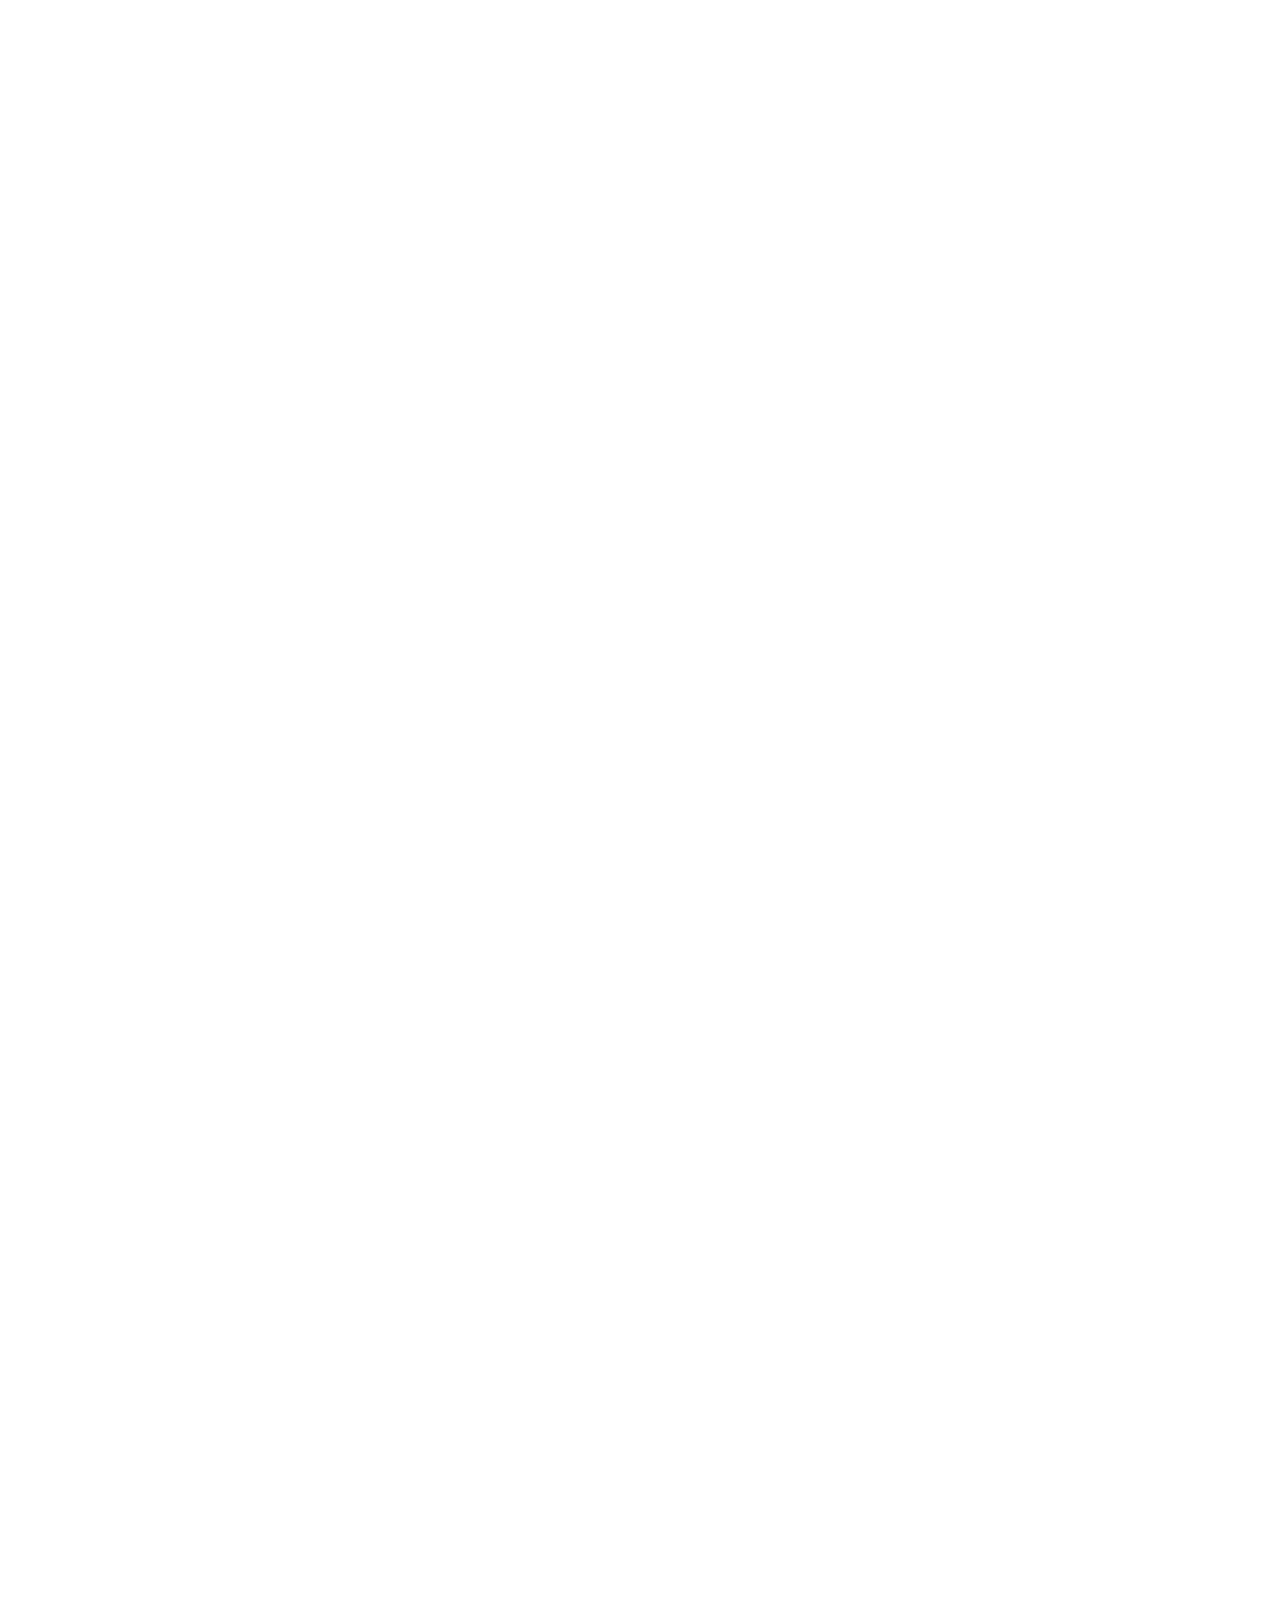
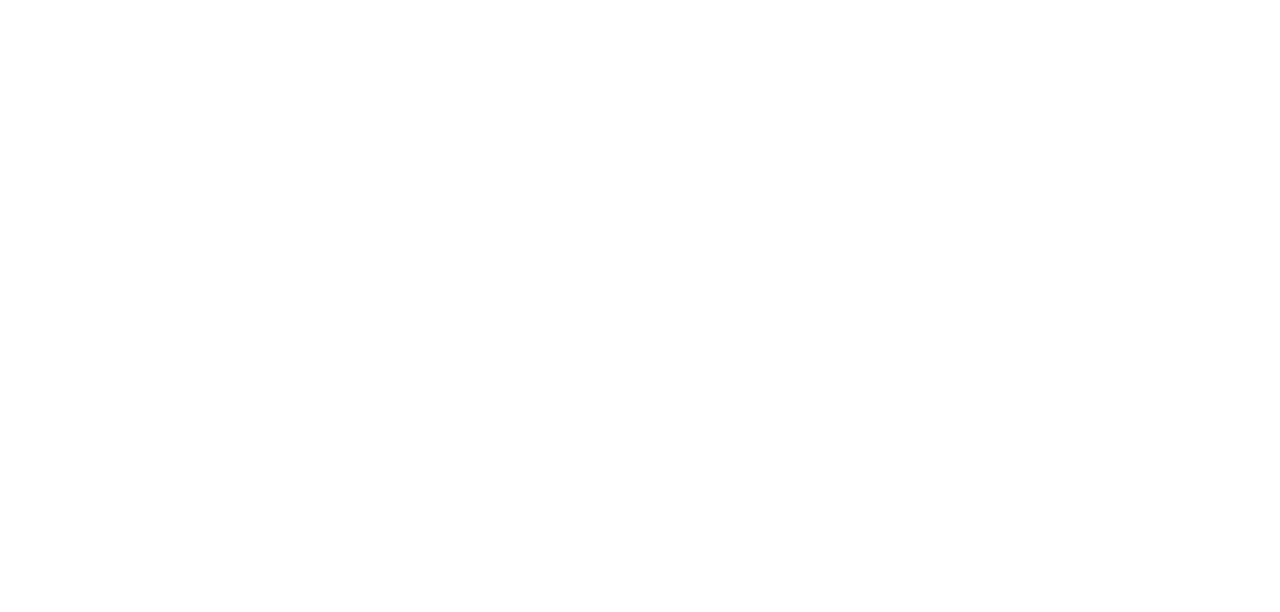
==== commit 8ec82cf9: "updated links" ====
--- a/index.html
+++ b/index.html
@@ -1,1883 +1,3174 @@
 <!DOCTYPE html>
 <html lang="en">
-<head><meta http-equiv="Content-Type" content="text/html; charset=UTF-8" />
-	<title>
-		Pick n Pay Online Shopping | Welcome! Start Filling Your Trolley</title>
-	<meta http-equiv="Content-Type" content="text/html; charset=utf-8"/>
-	<meta http-equiv="X-UA-Compatible" content="IE=edge">
-	<meta charset="utf-8">
-	<meta name="viewport" content="width=device-width, initial-scale=1, user-scalable=no">
-	<meta name="keywords" content="pnp online shopping">
-<meta name="description" content="Order your groceries online and get them delivered to your door.">
-<meta name="robots" content="index,follow">
-<link rel="shortcut icon" type="image/x-icon" media="all" href="pnpstorefront/_ui/responsive/theme-blue/images/pnp-favicon.ico" />
-	<link rel="canonical" href="https://www.pnp.co.za/pnpstorefront">
-	<link rel="stylesheet" type="text/css" href="//fonts.googleapis.com/css?family=Open+Sans:400,300,300italic,400italic,600,600italic,700,700italic,800,800italic" />
-<link rel="stylesheet" type="text/css" media="all" href="pnpstorefront/_ui/responsive/theme-blue/css/style.css"/>
-		<link rel="stylesheet" type="text/css" media="all" href="pnpstorefront/_ui/addons/liveeditaddon/responsive/common/css/liveeditaddon.css"/>
-		<link rel="stylesheet" type="text/css" media="all" href="pnpstorefront/_ui/addons/assistedservicestorefront/responsive/common/css/assistedservicestorefront.css"/>
-		<script type="text/javascript" src="pnpstorefront/_ui/shared/js/analyticsmediator.js"></script>
-<script type="text/javascript">
-    /* Initialise dataLayer */
-    window.dataLayer = window.dataLayer || [];
-    var smartShopperAccountNumber = null;
-            var userId = 'anonymous';
-            dataLayer = [{'userId' : userId}];
-    window.dataLayer[0].smartShopperAccountNumber = smartShopperAccountNumber;
-    function trackAddToCart_google(productCode, quantityAdded) {
-        dataLayer.push({'event': 'cartEvent', 'eventCategory' : 'Cart', 'eventAction' : 'AddToCart', 'eventLabel' : productCode, 'eventValue': quantityAdded,  'userId' : userId});
-    }
-    function trackUpdateCart(productCode, initialQuantity, newQuantity) {
-        if (initialQuantity != newQuantity) {
-            if (initialQuantity > newQuantity) {
-                dataLayer.push({'event': 'cartEvent', 'eventCategory' : 'Cart', 'eventAction' : 'RemoveFromCart', 'eventLabel' : productCode, 'eventValue': initialQuantity - newQuantity, 'userId' : userId });
-            } else {
-                dataLayer.push({'event': 'cartEvent', 'eventCategory' : 'Cart', 'eventAction' : 'AddToCart', 'eventLabel' : productCode, 'eventValue': newQuantity - initialQuantity, 'userId' : userId });
+<head>
+    <meta http-equiv="Content-Type" content="text/html; charset=UTF-8"/>
+    <title>
+        CHITAITAI</title>
+    <meta http-equiv="Content-Type" content="text/html; charset=utf-8"/>
+    <meta http-equiv="X-UA-Compatible" content="IE=edge">
+    <meta charset="utf-8">
+    <meta name="viewport" content="width=device-width, initial-scale=1, user-scalable=no">
+    <meta name="keywords" content="pnp online shopping">
+    <meta name="description" content="Order your groceries online and get them delivered to your door.">
+    <meta name="robots" content="index,follow">
+    <link rel="shortcut icon" type="image/x-icon" media="all"
+          href="stock/logo.png"/>
+    <link rel="canonical" href="https://www.pnp.co.za/pnpstorefront">
+    <link rel="stylesheet" type="text/css"
+          href="//fonts.googleapis.com/css?family=Open+Sans:400,300,300italic,400italic,600,600italic,700,700italic,800,800italic"/>
+    <link rel="stylesheet" type="text/css" media="all" href="pnpstorefront/_ui/responsive/theme-blue/css/style.css"/>
+    <link rel="stylesheet" type="text/css" media="all"
+          href="pnpstorefront/_ui/addons/liveeditaddon/responsive/common/css/liveeditaddon.css"/>
+    <link rel="stylesheet" type="text/css" media="all"
+          href="pnpstorefront/_ui/addons/assistedservicestorefront/responsive/common/css/assistedservicestorefront.css"/>
+    <script type="text/javascript" src="pnpstorefront/_ui/shared/js/analyticsmediator.js"></script>
+    <script type="text/javascript">
+        /* Initialise dataLayer */
+        window.dataLayer = window.dataLayer || [];
+        var smartShopperAccountNumber = null;
+        var userId = 'anonymous';
+        dataLayer = [{'userId': userId}];
+        window.dataLayer[0].smartShopperAccountNumber = smartShopperAccountNumber;
+
+        function trackAddToCart_google(productCode, quantityAdded) {
+            dataLayer.push({
+                'event': 'cartEvent',
+                'eventCategory': 'Cart',
+                'eventAction': 'AddToCart',
+                'eventLabel': productCode,
+                'eventValue': quantityAdded,
+                'userId': userId
+            });
+        }
+
+        function trackUpdateCart(productCode, initialQuantity, newQuantity) {
+            if (initialQuantity != newQuantity) {
+                if (initialQuantity > newQuantity) {
+                    dataLayer.push({
+                        'event': 'cartEvent',
+                        'eventCategory': 'Cart',
+                        'eventAction': 'RemoveFromCart',
+                        'eventLabel': productCode,
+                        'eventValue': initialQuantity - newQuantity,
+                        'userId': userId
+                    });
+                } else {
+                    dataLayer.push({
+                        'event': 'cartEvent',
+                        'eventCategory': 'Cart',
+                        'eventAction': 'AddToCart',
+                        'eventLabel': productCode,
+                        'eventValue': newQuantity - initialQuantity,
+                        'userId': userId
+                    });
+                }
             }
         }
-    }
-    function trackRemoveFromCart(productCode, initialQuantity) {
-        dataLayer.push({'event': 'cartEvent', 'eventCategory' : 'Cart', 'eventAction' : 'RemoveFromCart', 'eventLabel' : productCode, 'eventValue': initialQuantity, 'userId' : userId });
-    }
-    window.mediator.subscribe('trackAddToCart', function(data) {
-        if (data.productCode && data.quantity)
-        {
-            trackAddToCart_google(data.productCode, data.quantity);
+
+        function trackRemoveFromCart(productCode, initialQuantity) {
+            dataLayer.push({
+                'event': 'cartEvent',
+                'eventCategory': 'Cart',
+                'eventAction': 'RemoveFromCart',
+                'eventLabel': productCode,
+                'eventValue': initialQuantity,
+                'userId': userId
+            });
         }
-    });
-    window.mediator.subscribe('trackUpdateCart', function(data) {
-        if (data.productCode && data.initialCartQuantity && data.newCartQuantity)
-        {
-            trackUpdateCart(data.productCode, data.initialCartQuantity, data.newCartQuantity);
+
+        window.mediator.subscribe('trackAddToCart', function (data) {
+            if (data.productCode && data.quantity) {
+                trackAddToCart_google(data.productCode, data.quantity);
+            }
+        });
+        window.mediator.subscribe('trackUpdateCart', function (data) {
+            if (data.productCode && data.initialCartQuantity && data.newCartQuantity) {
+                trackUpdateCart(data.productCode, data.initialCartQuantity, data.newCartQuantity);
+            }
+        });
+        window.mediator.subscribe('trackRemoveFromCart', function (data) {
+            if (data.productCode && data.initialCartQuantity) {
+                trackRemoveFromCart(data.productCode, data.initialCartQuantity);
+            }
+        });
+    </script>
+    <style>
+        .async-hide {
+            opacity: 0 !important
         }
-    });
-    window.mediator.subscribe('trackRemoveFromCart', function(data) {
-        if (data.productCode && data.initialCartQuantity)
-        {
-            trackRemoveFromCart(data.productCode, data.initialCartQuantity);
-        }
-    });
-</script>
-<style>
-    .async-hide {
-        opacity: 0 !important
-    }
-</style>
-<script>
-    //For Google A/B testing
-    (function (a, s, y, n, c, h, i, d, e) {
-        s.className += ' ' + y;
-        h.start = 1 * new Date;
-        h.end = i = function () {
-            s.className = s.className.replace(RegExp(' ?' + y), '')
-        };
-        (a[n] = a[n] || []).hide = h;
-        setTimeout(function () {
-            i();
-            h.end = null
-        }, c);
-        h.timeout = c;
-    })
-    (window, document.documentElement, 'async-hide', 'dataLayer', 4000, {'GTM-W4S982F':true});
+    </style>
+    <script>
+        //For Google A/B testing
+        (function (a, s, y, n, c, h, i, d, e) {
+            s.className += ' ' + y;
+            h.start = 1 * new Date;
+            h.end = i = function () {
+                s.className = s.className.replace(RegExp(' ?' + y), '')
+            };
+            (a[n] = a[n] || []).hide = h;
+            setTimeout(function () {
+                i();
+                h.end = null
+            }, c);
+            h.timeout = c;
+        })
+        (window, document.documentElement, 'async-hide', 'dataLayer', 4000, {'GTM-W4S982F': true});
     </script>
-<script>
-    (
-        function(w,d,s,l,i){
-            w[l]=w[l]||[];
-            w[l].push({'gtm.start': new Date().getTime(),event:'gtm.js'});
-            var f=d.getElementsByTagName(s)[0], j=d.createElement(s),dl=l!='dataLayer'?'&l='+l:'';
-            j.async=true;
-            j.src='//www.googletagmanager.com/gtm.js?id='+i+dl;
-            f.parentNode.insertBefore(j,f);
-        }
-    )
-    (
-        window,document,'script','dataLayer','GTM-W93ZJHB'
-    );
-</script>
+    <script>
+        (
+            function (w, d, s, l, i) {
+                w[l] = w[l] || [];
+                w[l].push({'gtm.start': new Date().getTime(), event: 'gtm.js'});
+                var f = d.getElementsByTagName(s)[0], j = d.createElement(s), dl = l != 'dataLayer' ? '&l=' + l : '';
+                j.async = true;
+                j.src = '//www.googletagmanager.com/gtm.js?id=' + i + dl;
+                f.parentNode.insertBefore(j, f);
+            }
+        )
+        (
+            window, document, 'script', 'dataLayer', 'GTM-W93ZJHB'
+        );
+    </script>
     <script type="text/javascript" id="ze-snippet" src="ekr/snippet.js">
     </script>
     <script type="text/javascript">
-        window.zESettings = { webWidget: { helpCenter: { originalArticleButton: false } } };
+        window.zESettings = {webWidget: {helpCenter: {originalArticleButton: false}}};
     </script>
-    <meta property="og:image" content="https://cdn-prd-02.pnp.co.za/sys-master/images/h15/h06/9432667979806/pnp-logo-social.jpg"/>
+    <meta property="og:image"
+          content="https://cdn-prd-02.pnp.co.za/sys-master/images/h15/h06/9432667979806/pnp-logo-social.jpg"/>
 </head>
 <body class="page-homepage pageType-ContentPage template-pages-layout-landingLayout2Page pageLabel--welcome language-en ">
-    <noscript>
-    <iframe src="//www.googletagmanager.com/ns.html" height="0" width="0" style="display:none;visibility:hidden"></iframe>
-</noscript><div class="branding-mobile hidden-md hidden-lg">
-			<div class="container">
-				<div class="row">
-					<div class="col-xs-12 js-mobile-logo">
-						</div>
-				</div>
-			</div>
-		</div>
-		<main data-currency-iso-code="ZAR">
-			<a href="#skip-to-content" class="skiptocontent" data-role="none">Skip to content</a>
-			<a href="#skiptonavigation" class="skiptonavigation" data-role="none">Skip to navigation menu</a>
-			<input type="hidden" value="OR71" class="js-base-store-uid"/>
-<div class="container">
-</div><div class="logo-for-print and other things">
-	<div class="col-xs-12 no-space yComponentWrapper">
-<div class="simple-banner-component simple-banner introPageHeader">
-			<a href="pnpstorefront/pnp/en.html"><img title="Pick n Pay" alt="Pick n Pay" src="sys-master/images/h42/hf7/8796170453022/cdn-prd-02_subdomain/onlineshopping_logo.png"></a>
-                        </div>
-	</div></div>
-<header class="main-header main-header-md no-print">
-	<div class="nav-top">
-		<div class="nav-middle no-print">
-            <div class="container">
-				<div class="row">
-					<div class="col-sm-12 col-md-12 no-space">
-						<div class="md-secondary-navigation">
-							<ul class="no-print">
-                                <li class="js-region-base-store-display-area">
-                                        <a href="pnpstorefront/pnp/en/my-account/delivery-detail.html" ><span class="js-selected-base-store">GAUTENG ONLINE</span></a>
-                                    </li>
-									<li>
-											<a href="profile_subdomain/index.html"  title="SIGN UP" >SIGN UP</a></li>
-									<li>
-											<a href="pnpstorefront/pnp/en/openid_connect_login.html"  title="LOG IN" >LOG IN</a></li>
-									</ul>
-<input type="hidden" value="false" class="js-lock-manual-base-store-selection"/>
-<input type="hidden" value="false" class="js-has-manually-selected-base-store"/>
-<div class="region-base-store-select">
-    <div class="js-region-base-store-select" style="display: none;">
-                    <div data-region-key="Freestate" data-value="HC03"
-                         class="js-base-store special-region-base-store-item" data-type="special-region-base-store-item"><p>Freestate</p></div>
-                        <div data-value="Eastern Cape" class="js-region-key"><p>Eastern Cape</p><span class="js-region-key-down-arrow"></span></div>
-                        <div data-region-key="Eastern Cape" data-value="EF01" class="js-base-store"
-                             style="display: none;"><p>FAMILY FOUNTAINS MALL</p></div>
-                        <div data-region-key="Eastern Cape" data-value="EC16" class="js-base-store"
-                             style="display: none;"><p>HYPER MOFFET PARK</p></div>
-                        <div data-region-key="Eastern Cape" data-value="EC15" class="js-base-store"
-                             style="display: none;"><p>HEMMINGWAYS</p></div>
-                        <div data-value="Gauteng" class="js-region-key"><p>Gauteng</p><span class="js-region-key-down-arrow"></span></div>
-                        <div data-region-key="Gauteng" data-value="GF29" class="js-base-store"
-                             style="display: none;"><p>FAMILY MULBARTON PARK</p></div>
-                        <div data-region-key="Gauteng" data-value="OR71" class="js-base-store"
-                             style="display: none;"><p>GAUTENG ONLINE</p></div>
-                        <div data-value="Kwazulu/Natal" class="js-region-key"><p>Kwazulu/Natal</p><span class="js-region-key-down-arrow"></span></div>
-                        <div data-region-key="Kwazulu/Natal" data-value="KC26" class="js-base-store"
-                             style="display: none;"><p>HYPER PROSPECT</p></div>
-                        <div data-region-key="Kwazulu/Natal" data-value="KF02" class="js-base-store"
-                             style="display: none;"><p>FAMILY ESHOWE</p></div>
-                        <div data-region-key="Kwazulu/Natal" data-value="KF05" class="js-base-store"
-                             style="display: none;"><p>FAMILY PIETERMARITZBURG</p></div>
-                        <div data-value="Western Cape" class="js-region-key"><p>Western Cape</p><span class="js-region-key-down-arrow"></span></div>
-                        <div data-region-key="Western Cape" data-value="EC06" class="js-base-store"
-                             style="display: none;"><p>GEORGE</p></div>
-                        <div data-region-key="Western Cape" data-value="OR70" class="js-base-store"
-                             style="display: none;"><p>WESTERN CAPE ONLINE</p></div>
-                        <div data-region-key="Western Cape" data-value="WC61" class="js-base-store"
-                             style="display: none;"><p>HERMANUS</p></div>
+<noscript>
+    <iframe src="//www.googletagmanager.com/ns.html" height="0" width="0"
+            style="display:none;visibility:hidden"></iframe>
+</noscript>
+<div class="branding-mobile hidden-md hidden-lg">
+    <div class="container">
+        <div class="row">
+            <div class="col-xs-12 js-mobile-logo">
+            </div>
+        </div>
     </div>
 </div>
-</div>
+<main data-currency-iso-code="ZAR">
+    <a href="#skip-to-content" class="skiptocontent" data-role="none">Skip to content</a>
+    <a href="#skiptonavigation" class="skiptonavigation" data-role="none">Skip to navigation menu</a>
+    <input type="hidden" value="OR71" class="js-base-store-uid"/>
+    <div class="container">
+    </div>
+    <div class="logo-for-print and other things">
+        <div class="col-xs-12 no-space yComponentWrapper">
+            <div class="simple-banner-component simple-banner introPageHeader">
+                <a href="#"><img title="" alt="Chitaitai Logo"
+                                                         src="stock/logo.png"></a>
+            </div>
+        </div>
+    </div>
+    <header class="main-header main-header-md no-print">
+        <div class="nav-top">
+            <div class="nav-middle no-print">
+                <div class="container">
+                    <div class="row">
+                        <div class="col-sm-12 col-md-12 no-space">
+                            <div class="md-secondary-navigation">
+                                <ul class="no-print">
+                                    <li class="js-region-base-store-display-area">
+                                        <a href="#"><span
+                                                class="js-selected-base-store">HARARE</span></a>
+                                    </li>
+                                    <li>
+                                        <a href="#" title="SIGN UP">SIGN UP</a></li>
+                                    <li>
+                                        <a href="#" title="LOG IN">LOG
+                                            IN</a></li>
+                                </ul>
+                                <input type="hidden" value="false" class="js-lock-manual-base-store-selection"/>
+                                <input type="hidden" value="false" class="js-has-manually-selected-base-store"/>
+                                <div class="region-base-store-select">
+                                    <div class="js-region-base-store-select" style="display: none;">
+                                        <div data-region-key="Freestate" data-value="HC03"
+                                             class="js-base-store special-region-base-store-item"
+                                             data-type="special-region-base-store-item"><p>BULAWAYO</p></div>
+                                        <div data-value="Eastern Cape" class="js-region-key"><p>MUTARE</p>
+                                            <!-- span
+                                                class="js-region-key-down-arrow"></span></div>
+                                        <div data-region-key="Eastern Cape" data-value="EF01" class="js-base-store"
+                                             style="display: none;"><p>FAMILY FOUNTAINS MALL</p></div>
+                                        <div data-region-key="Eastern Cape" data-value="EC16" class="js-base-store"
+                                             style="display: none;"><p>HYPER MOFFET PARK</p></div>
+                                        <div data-region-key="Eastern Cape" data-value="EC15" class="js-base-store"
+                                             style="display: none;"><p>HEMMINGWAYS</p --></div>
+                                        <div data-value="Gauteng" class="js-region-key"><p>MASVINGO</p>
+                                            <!--span
+                                                class="js-region-key-down-arrow"></span></div>
+                                        <div data-region-key="Gauteng" data-value="GF29" class="js-base-store"
+                                             style="display: none;"><p>FAMILY MULBARTON PARK</p></div>
+                                        <div data-region-key="Gauteng" data-value="OR71" class="js-base-store"
+                                             style="display: none;"><p>GAUTENG ONLINE</p --></div>
+                                        <div data-value="Kwazulu/Natal" class="js-region-key"><p>MARONDERA</p> 
+                                            <!--span
+                                                class="js-region-key-down-arrow"></span></div>
+                                        <div data-region-key="Kwazulu/Natal" data-value="KC26" class="js-base-store"
+                                             style="display: none;"><p>HYPER PROSPECT</p></div>
+                                        <div data-region-key="Kwazulu/Natal" data-value="KF02" class="js-base-store"
+                                             style="display: none;"><p>FAMILY ESHOWE</p></div>
+                                        <div data-region-key="Kwazulu/Natal" data-value="KF05" class="js-base-store"
+                                             style="display: none;"><p>KWEKWE</p --></div>
+                                        <div data-value="Western Cape" class="js-region-key"><p>GWERU</p>
+                                            <!--span
+                                                class="js-region-key-down-arrow"></span></div>
+                                        <div data-region-key="Western Cape" data-value="EC06" class="js-base-store"
+                                             style="display: none;"><p>CHINHOYI</p></div>
+                                        <div data-region-key="Western Cape" data-value="OR70" class="js-base-store"
+                                             style="display: none;"><p>MARONDERA</p></div>
+                                        <div data-region-key="Western Cape" data-value="WC61" class="js-base-store"
+                                             style="display: none;"><p>HERMANUS</p --> </div>
+                                                <div data-value="Western Cape" class="js-region-key"><p>KWEKWE</p>
+                                            <!--span
+                                                class="js-region-key-down-arrow"></span></div>
+                                        <div data-region-key="Western Cape" data-value="EC06" class="js-base-store"
+                                             style="display: none;"><p>CHINHOYI</p></div>
+                                        <div data-region-key="Western Cape" data-value="OR70" class="js-base-store"
+                                             style="display: none;"><p>MARONDERA</p></div>
+                                        <div data-region-key="Western Cape" data-value="WC61" class="js-base-store"
+                                             style="display: none;"><p>HERMANUS</p --> </div>
+                                                <div data-value="Western Cape" class="js-region-key"><p>KADOMA</p>
+                                            <!--span
+                                                class="js-region-key-down-arrow"></span></div>
+                                        <div data-region-key="Western Cape" data-value="EC06" class="js-base-store"
+                                             style="display: none;"><p>CHINHOYI</p></div>
+                                        <div data-region-key="Western Cape" data-value="OR70" class="js-base-store"
+                                             style="display: none;"><p>MARONDERA</p></div>
+                                        <div data-region-key="Western Cape" data-value="WC61" class="js-base-store"
+                                             style="display: none;"><p>HERMANUS</p --> </div>
+                                                <div data-value="Western Cape" class="js-region-key"><p>CHINHOYI</p>
+                                            <!--span
+                                                class="js-region-key-down-arrow"></span></div>
+                                        <div data-region-key="Western Cape" data-value="EC06" class="js-base-store"
+                                             style="display: none;"><p>CHINHOYI</p></div>
+                                        <div data-region-key="Western Cape" data-value="OR70" class="js-base-store"
+                                             style="display: none;"><p>MARONDERA</p></div>
+                                        <div data-region-key="Western Cape" data-value="WC61" class="js-base-store"
+                                             style="display: none;"><p>HERMANUS</p --> </div>
+
+                                    </div>
+                                </div>
+                            </div>
+                        </div>
                     </div>
                 </div>
-			</div>
-		</div>
-        <div class="container">
-			<div class="row bottom-sec">
-                <div class="pnp-logo">
-<div class="simple-banner-component simple-banner introPageHeader">
-			<a href="pnpstorefront/pnp/en.html"><img title="Pick n Pay" alt="Pick n Pay" src="sys-master/images/h42/hf7/8796170453022/cdn-prd-02_subdomain/onlineshopping_logo.png"></a>
+            </div>
+            <div class="container">
+                <div class="row bottom-sec">
+                    <div class="pnp-logo">
+                        <div class="simple-banner-component simple-banner introPageHeader">
+                            <a href="#home"><img title="Logo" alt="Logo"
+                                                                     src="stock/logo.png"></a>
                         </div>
-	</div><ul class="sticky-nav-top hidden-lg js-sticky-user-group no-print">
+                    </div>
+                    <ul class="sticky-nav-top hidden-lg js-sticky-user-group no-print">
                     </ul>
-                <div class="cart-button">
-<div class="headerLinks-icons" id="headerLinks-icons-myTrolley">
-    <div id="myTrolleyCount" class="myTrolley-counter">0</div>
-    <div>
+                    <div class="cart-button">
+                        <div class="headerLinks-icons" id="headerLinks-icons-myTrolley">
+                            <div id="myTrolleyCount" class="myTrolley-counter">0</div>
+                            <div>
         <span>
-            <a style="color: #b80047;" href="pnpstorefront/pnp/en/cart.html"></a>
+            <a style="color: #b80047;" href="#"></a>
         </span>
-    </div>
-</div></div><div class="truck-button">
-<div class="headerLinks-icons" id="headerLinks-icons-delivery">
+                            </div>
+                        </div>
+                    </div>
+                    <div class="truck-button">
+                        <div class="headerLinks-icons" id="headerLinks-icons-delivery">
     <span>
-        <a style="color: #b80047;" href="pnpstorefront/pnp/en/my-account/delivery-detail.html">DELIVERY TRUCK</a>
+        <a style="color: #b80047;" href="#">DELIVERY TRUCK</a>
     </span>
-</div></div><a type="button" class="pnp-icon-search-btn2 glyphicon glyphicon-search"><span>Search</span></a>
-                <a type="button" class="icon-header-search-close-x"><span>Close</span></a>
-                <div class="store-locator-button">
-<div class="headerLinks-icons" id="headerLinks-icons-storeLocator">
+                        </div>
+                    </div>
+                    <a type="button" class="pnp-icon-search-btn2 glyphicon glyphicon-search"><span>Search</span></a>
+                    <a type="button" class="icon-header-search-close-x"><span>Close</span></a>
+                    <div class="store-locator-button">
+                        <div class="headerLinks-icons" id="headerLinks-icons-storeLocator">
     <span>
-        <a style="color: #b80047;" href="http://www.picknpay.co.za/store-search"target="_blank""">STORE LOCATOR</a>
+        <a style="color: #b80047;" href="#" target="_blank""">STORE LOCATOR</a>
     </span>
-</div></div><div class="shopping-lists-button">
-<div class="col-xs-6 col-md-5 headerLinks-btns" id="HeaderButtonSlot2">
+                        </div>
+                    </div>
+                    <div class="shopping-lists-button">
+                        <div class="col-xs-6 col-md-5 headerLinks-btns" id="HeaderButtonSlot2">
     <span>
-        <a style="color: #b80047;" href="pnpstorefront/pnp/en/shopping-list.html">SHOPPING LISTS</a>
+        <a style="color: #b80047;" href="#">SHOPPING LISTS</a>
     </span>
-</div></div><div class="reorder-button">
-<div class="col-xs-6 col-md-5 headerLinks-btns" id="HeaderButtonSlot1">
+                        </div>
+                    </div>
+                    <div class="reorder-button">
+                        <div class="col-xs-6 col-md-5 headerLinks-btns" id="HeaderButtonSlot1">
     <span>
-        <a style="color: #b80047;" href="pnpstorefront/pnp/en/purchased-products.html">FAVOURITES</a>
+        <a style="color: #b80047;" href="#">FAVOURITES</a>
     </span>
-</div></div><div class="search-box">
-<div class="ui-front">
-	<form name="search_form_SearchBox" method="get"
-		action="index.html">
-		<div class="input-group">
-			<input type="text" id="js-site-search-input"
-					class="form-control js-site-search-input" name="text" value="" data-uusecase="search"
-					maxlength="100" placeholder="I'm looking for"
-					data-options='{"autocompleteUrl" : "/pnpstorefront/pnp/en/search/autocomplete/SearchBox","minCharactersBeforeRequest" : "3","waitTimeBeforeRequest" : "500","displayProductImages" : true}'>
-			<span class="input-group-btn"> <button class="btn btn-link" type="submit">
+                        </div>
+                    </div>
+                    <div class="search-box">
+                        <div class="ui-front">
+                            <form name="search_form_SearchBox" method="get"
+                                  action="index.html">
+                                <div class="input-group">
+                                    <input type="text" id="js-site-search-input"
+                                           class="form-control js-site-search-input" name="text" value=""
+                                           data-uusecase="search"
+                                           maxlength="100" placeholder="I'm looking for"
+                                           data-options='{"autocompleteUrl" : "/pnpstorefront/pnp/en/search/autocomplete/SearchBox","minCharactersBeforeRequest" : "3","waitTimeBeforeRequest" : "500","displayProductImages" : true}'>
+                                    <span class="input-group-btn"> <button class="btn btn-link" type="submit">
 						<span class="glyphicon glyphicon-search"></span>
 					</button>
 				</span>
-		</div>
-	</form>
-</div>
-</div></div>
-		</div>
-	</div>
-	<div class="nav-bottom no-print">
-        <div>
-            <nav class="main-navigation js-enquire-offcanvas-navigation ZZnavbar-fixed-top" role="navigation">
-                <ul data-trigger="#signedInUserOptionsToggle" class="nav nav-pills js-userAccount-Links  js-nav-collapse-body  offcanvasGroup1 mobileNavLinks collapse in hidden-md hidden-lg">
+                                </div>
+                            </form>
+                        </div>
+                    </div>
+                </div>
+            </div>
+        </div>
+        <div class="nav-bottom no-print">
+            <div>
+                <nav class="main-navigation js-enquire-offcanvas-navigation ZZnavbar-fixed-top" role="navigation">
+                    <ul data-trigger="#signedInUserOptionsToggle"
+                        class="nav nav-pills js-userAccount-Links  js-nav-collapse-body  offcanvasGroup1 mobileNavLinks collapse in hidden-md hidden-lg">
                     </ul>
-                <ul class="nav nav-pills js-offcanvas-links container">
-                    <li class=" auto has-sub js-enquire-has-sub">
-			<a href="pnpstorefront/pnp/en/All-Products/c/pnpbase.html"  title="SHOP BY AISLE" >SHOP BY AISLE</a><div class="sub-navigation ">
-					<a class="sm-back js-enquire-sub-close" href="#">Back</a>
-					<div class="row">
-						<ul class="item-container">
-					<div class="sub-navigation-section container ">
-							<li>
-<a href="pnpstorefront/pnp/en/All-Products/Fresh-Food/c/fresh-food-423144840.html"  title="Fresh Food" >Fresh Food</a></li><ul>
-								<li class="mob-menu-header-link">
-<a href="pnpstorefront/pnp/en/All-Products/Fresh-Food/c/fresh-food-423144840.html"  title="Fresh Food" >Fresh Food</a></li><li>
-<a href="index.html"  title="Bakery" >Bakery</a></li><li>
-<a href="index.html"  title="Butter & Margarine" >Butter & Margarine</a></li><li>
-<a href="index.html"  title="Cheese" >Cheese</a></li><li>
-<a href="index.html"  title="Eggs" >Eggs</a></li><li>
-<a href="index.html"  title="Fruit" >Fruit</a></li><li>
-<a href="index.html"  title="Meat & Poultry" >Meat & Poultry</a></li><li>
-<a href="index.html"  title="Milk & Cream" >Milk & Cream</a></li><li>
-<a href="index.html"  title="Prepared Meats" >Prepared Meats</a></li><li>
-<a href="index.html"  title="Salads & Fresh Herbs" >Salads & Fresh Herbs</a></li><li>
-<a href="index.html"  title="Vegetables" >Vegetables</a></li><li>
-<a href="index.html"  title="Yoghurt" >Yoghurt</a></li><li>
-<a href="index.html"  title="Biltong & Droëwors" >Biltong & Droëwors</a></li></ul>
-							<div class="">
-    <a href="index.html" >
-        <img title="sasko-mega-menu_v2.jpg" src="sys-master/images/h07/h53/9333016395806/cdn-prd-02_subdomain/sasko-mega-menu_v2.jpg" alt="sasko-mega-menu_v2.jpg" class=""/>
-            <span class=""></span>
-    </a>
-</div></div>
-							<div class="sub-navigation-section container ">
-							<li>
-<a href="index.html"  title="Food Cupboard" >Food Cupboard</a></li><ul>
-								<li class="mob-menu-header-link">
-<a href="index.html"  title="Food Cupboard" >Food Cupboard</a></li><li>
-<a href="index.html"  title="Baking Ingredients" >Baking Ingredients</a></li><li>
-<a href="index.html"  title="Beans, Pulses & Lentils" >Beans, Pulses & Lentils</a></li><li>
-<a href="index.html"  title="Biscuits & Crackers" >Biscuits & Crackers</a></li><li>
-<a href="index.html"  title="Breakfast Cereals & Bars" >Breakfast Cereals & Bars</a></li><li>
-<a href="index.html"  title="Canned Foods & Packets" >Canned Foods & Packets</a></li><li>
-<a href="index.html"  title="Chips & Dips" >Chips & Dips</a></li><li>
-<a href="index.html"  title="Chocolates & Sweets" >Chocolates & Sweets</a></li><li>
-<a href="index.html"  title="Condiments & Salads" >Condiments & Salads</a></li><li>
-<a href="index.html"  title="Dried Snacks, Fruit & Nuts" >Dried Snacks, Fruit & Nuts</a></li><li>
-<a href="index.html"  title="Jams & Spreads" >Jams & Spreads</a></li><li>
-<a href="index.html"  title="Long-Life Milk (UHT)" >Long-Life Milk (UHT)</a></li><li>
-<a href="index.html"  title="Oil & Vinegar" >Oil & Vinegar</a></li><li>
-<a href="index.html"  title="Pasta & Noodles" >Pasta & Noodles</a></li><li>
-<a href="index.html"  title="Rice, Grains & Maize" >Rice, Grains & Maize</a></li><li>
-<a href="index.html"  title="Sauces & Dressings" >Sauces & Dressings</a></li><li>
-<a href="index.html"  title="Spices & Seasoning" >Spices & Seasoning</a></li><li>
-<a href="index.html"  title="Sugar & Sweeteners" >Sugar & Sweeteners</a></li></ul>
-							<div class="">
-    <a href="index.html" >
-        <img title="mega-menu-tile-2.jpg" src="sys-master/images/hf8/hed/9374884823070/cdn-prd-02_subdomain/mega-menu-tile-2.jpg" alt="mega-menu-tile-2.jpg" class=""/>
-            <span class=""></span>
-    </a>
-</div></div>
-							<div class="sub-navigation-section container ">
-							<li>
-<a href="index.html"  title="Frozen Food" >Frozen Food</a></li><ul>
-								<li class="mob-menu-header-link">
-<a href="index.html"  title="Frozen Food" >Frozen Food</a></li><li>
-<a href="index.html"  title="Frozen Chips & Potatoes" >Frozen Chips & Potatoes</a></li><li>
-<a href="index.html"  title="Frozen Confectionery" >Frozen Confectionery</a></li><li>
-<a href="index.html"  title="Frozen Fish & Seafood" >Frozen Fish & Seafood</a></li><li>
-<a href="index.html"  title="Frozen Fruit" >Frozen Fruit</a></li><li>
-<a href="index.html"  title="Frozen Meals" >Frozen Meals</a></li><li>
-<a href="index.html"  title="Frozen Meat" >Frozen Meat</a></li><li>
-<a href="index.html"  title="Frozen Pies" >Frozen Pies</a></li><li>
-<a href="index.html"  title="Frozen Pizza" >Frozen Pizza</a></li><li>
-<a href="index.html"  title="Frozen Poultry" >Frozen Poultry</a></li><li>
-<a href="index.html"  title="Frozen Ready Meals" >Frozen Ready Meals</a></li><li>
-<a href="index.html"  title="Frozen Vegetables" >Frozen Vegetables</a></li><li>
-<a href="index.html"  title="Frozen Vegetarian" >Frozen Vegetarian</a></li><li>
-<a href="index.html"  title="Ice Cream & Desserts" >Ice Cream & Desserts</a></li></ul>
-							<div class="">
-    <a href="index.html" >
-        <img title="frozen-foods.jpg" src="sys-master/images/hcd/h56/9362401394718/cdn-prd-02_subdomain/frozen-foods.jpg" alt="frozen-foods.jpg" class=""/>
-            <span class=""></span>
-    </a>
-</div></div>
-							<div class="sub-navigation-section container ">
-							<li>
-<a href="index.html"  title="Convenience Meals" >Convenience Meals</a></li><ul>
-								<li class="mob-menu-header-link">
-<a href="index.html"  title="Convenience Meals" >Convenience Meals</a></li><li>
-<a href="index.html"  title="Deli & Party Snacks & Dips" >Deli & Party Snacks & Dips</a></li><li>
-<a href="index.html"  title="Desserts" >Desserts</a></li><li>
-<a href="index.html"  title="Meal Accompaniments" >Meal Accompaniments</a></li><li>
-<a href="index.html"  title="Meals" >Meals</a></li><li>
-<a href="index.html"  title="Pizzas" >Pizzas</a></li><li>
-<a href="index.html"  title="Quiches & Pies" >Quiches & Pies</a></li><li>
-<a href="index.html"  title="Soups" >Soups</a></li></ul>
-							<div class="">
-    <a href="index.html" >
-        <img title="convenience-foods_v2.jpg" src="sys-master/images/h20/hb5/9333017116702/cdn-prd-02_subdomain/convenience-foods_v2.jpg" alt="convenience-foods_v2.jpg" class=""/>
-            <span class=""></span>
-    </a>
-</div></div>
-							<div class="sub-navigation-section container ">
-							<li>
-<a href="index.html"  title="Wine & Liquor" >Wine & Liquor</a></li><ul>
-								<li class="mob-menu-header-link">
-<a href="index.html"  title="Wine & Liquor" >Wine & Liquor</a></li><li>
-<a href="index.html"  title="Beer" >Beer</a></li><li>
-<a href="index.html"  title="Ciders & Coolers" >Ciders & Coolers</a></li><li>
-<a href="index.html"  title="Spirits" >Spirits</a></li><li>
-<a href="index.html"  title="Liqueurs" >Liqueurs</a></li><li>
-<a href="index.html"  title="Red Wine" >Red Wine</a></li><li>
-<a href="index.html"  title="White Wine" >White Wine</a></li><li>
-<a href="index.html"  title="Rose Wine" >Rose Wine</a></li><li>
-<a href="index.html"  title="MCC, Champagne & Sparkling Wine" >MCC, Champagne & Sparkling Wine</a></li><li>
-<a href="index.html"  title="Box Wine" >Box Wine</a></li><li>
-<a href="index.html"  title="Glassware & Accessories" >Glassware & Accessories</a></li><li>
-<a href="index.html"  title="Dessert Wines" >Dessert Wines</a></li><li>
-<a href="index.html"  title="Mixers" >Mixers</a></li></ul>
-							<div class="">
-    <a href="index.html" >
-        <img title="wine-liquor_v2.jpg" src="sys-master/images/h7d/hc9/9333017706526/cdn-prd-02_subdomain/wine-liquor_v2.jpg" alt="wine-liquor_v2.jpg" class=""/>
-            <span class=""></span>
-    </a>
-</div></div>
-							<div class="sub-navigation-section container ">
-							<li>
-<a href="index.html"  title="Beverages" >Beverages</a></li><ul>
-								<li class="mob-menu-header-link">
-<a href="index.html"  title="Beverages" >Beverages</a></li><li>
-<a href="index.html"  title="Bottled Water" >Bottled Water</a></li><li>
-<a href="index.html"  title="Coffee, Tea & Creamers" >Coffee, Tea & Creamers</a></li><li>
-<a href="index.html"  title="Cold Drinks" >Cold Drinks</a></li><li>
-<a href="index.html"  title="Hot Chocolate & Malt Drinks" >Hot Chocolate & Malt Drinks</a></li><li>
-<a href="index.html"  title="Juice" >Juice</a></li><li>
-<a href="index.html"  title="Long-Life Milk (UHT)" >Long-Life Milk (UHT)</a></li><li>
-<a href="index.html"  title="Milk Powders & Blends" >Milk Powders & Blends</a></li><li>
-<a href="index.html"  title="Powdered Drinks" >Powdered Drinks</a></li><li>
-<a href="index.html"  title="Sports & Energy Drinks" >Sports & Energy Drinks</a></li><li>
-<a href="index.html"  title="Squash, Cordials & Mixers" >Squash, Cordials & Mixers</a></li></ul>
-							<div class="">
-    <a href="https://www.pnp.co.za/pnpstorefront/pnp/en/All-Products/Beverages/Coffee%2C-Tea-%26-Creamers/c/coffee-tea-and-creamers767886124" >
-        <img title="NDG Navigation-dropdown-image-NDG.jpg" src="sys-master/images/h92/h44/9359402336286/cdn-prd-02_subdomain/NDG Navigation-dropdown-image-NDG.jpg" alt="NDG Navigation-dropdown-image-NDG.jpg" class=""/>
-            <span class=""></span>
-    </a>
-</div></div>
-							<div class="sub-navigation-section container ">
-							<li>
-<a href="index.html"  title="Health & Beauty" >Health & Beauty</a></li><ul>
-								<li class="mob-menu-header-link">
-<a href="index.html"  title="Health & Beauty" >Health & Beauty</a></li><li>
-<a href="index.html"  title="Bath, Shower & Soap" >Bath, Shower & Soap</a></li><li>
-<a href="index.html"  title="Body & Facial Care" >Body & Facial Care</a></li><li>
-<a href="index.html"  title="Deodorant" >Deodorant</a></li><li>
-<a href="index.html"  title="Feminine Care" >Feminine Care</a></li><li>
-<a href="index.html"  title="Foot Care & Hosiery" >Foot Care & Hosiery</a></li><li>
-<a href="index.html"  title="Hair Care & Colourants" >Hair Care & Colourants</a></li><li>
-<a href="index.html"  title="Make-Up" >Make-Up</a></li><li>
-<a href="index.html"  title="Nutritional Supplements" >Nutritional Supplements</a></li><li>
-<a href="index.html"  title="Oral Care" >Oral Care</a></li><li>
-<a href="index.html"  title="Personal Grooming" >Personal Grooming</a></li><li>
-<a href="index.html"  title="Pharmacy" >Pharmacy</a></li><li>
-<a href="index.html"  title="Sexual Health & Condoms" >Sexual Health & Condoms</a></li><li>
-<a href="index.html"  title="Shampoo & Conditioner" >Shampoo & Conditioner</a></li><li>
-<a href="index.html"  title="Shaving & Hair Removal" >Shaving & Hair Removal</a></li><li>
-<a href="index.html"  title="Sun Care & Tanning" >Sun Care & Tanning</a></li><li>
-<a href="index.html"  title="Vitamins & Supplements" >Vitamins & Supplements</a></li></ul>
-							<div class="">
-    <a href="index.html" >
-        <img title="Mega Menu Tile.jpg" src="sys-master/images/hcc/hf5/9469642211358/cdn-prd-02_subdomain/Mega Menu Tile.jpg" alt="Mega Menu Tile.jpg" class=""/>
-            <span class=""></span>
-    </a>
-</div></div>
-							<div class="sub-navigation-section container ">
-							<li>
-<a href="index.html"  title="Baby" >Baby</a></li><ul>
-								<li class="mob-menu-header-link">
-<a href="index.html"  title="Baby" >Baby</a></li><li>
-<a href="index.html"  title="Baby & Toddler Healthcare" >Baby & Toddler Healthcare</a></li><li>
-<a href="index.html"  title="Baby Bathing & Toiletries" >Baby Bathing & Toiletries</a></li><li>
-<a href="index.html"  title="Baby Bottles & Teats" >Baby Bottles & Teats</a></li><li>
-<a href="index.html"  title="Baby Creams, Lotions & Glycerine" >Baby Creams, Lotions & Glycerine</a></li><li>
-<a href="index.html"  title="Baby Essentials" >Baby Essentials</a></li><li>
-<a href="index.html"  title="Baby Food, Formula & Beverages" >Baby Food, Formula & Beverages</a></li><li>
-<a href="index.html"  title="Baby Travel" >Baby Travel</a></li><li>
-<a href="index.html"  title="Baby Wipes" >Baby Wipes</a></li><li>
-<a href="index.html"  title="Breast Pads & Pumps" >Breast Pads & Pumps</a></li><li>
-<a href="index.html"  title="Feeding Accessories" >Feeding Accessories</a></li><li>
-<a href="index.html"  title="Nappies" >Nappies</a></li><li>
-<a href="index.html"  title="Nappy Bags & Liners" >Nappy Bags & Liners</a></li></ul>
-							<div class="">
-    <a href="index.html" >
-        <img title="mega-menu-3.jpg" src="sys-master/images/hb4/hff/9339190771742/cdn-prd-02_subdomain/mega-menu-3.jpg" alt="mega-menu-3.jpg" class=""/>
-            <span class=""></span>
-    </a>
-</div></div>
-							<div class="sub-navigation-section container ">
-							<li>
-<a href="index.html"  title="Household Cleaning" >Household Cleaning</a></li><ul>
-								<li class="mob-menu-header-link">
-<a href="index.html"  title="Household Cleaning" >Household Cleaning</a></li><li>
-<a href="index.html"  title="Air Freshener" >Air Freshener</a></li><li>
-<a href="index.html"  title="Bathroom Cleaners" >Bathroom Cleaners</a></li><li>
-<a href="index.html"  title="Bleach" >Bleach</a></li><li>
-<a href="index.html"  title="Brooms & Mops" >Brooms & Mops</a></li><li>
-<a href="index.html"  title="Cleaning Accessories" >Cleaning Accessories</a></li><li>
-<a href="index.html"  title="Dishwashing" >Dishwashing</a></li><li>
-<a href="index.html"  title="Floor Cleaners" >Floor Cleaners</a></li><li>
-<a href="index.html"  title="Foils, Wraps & Bags" >Foils, Wraps & Bags</a></li><li>
-<a href="index.html"  title="Furniture Cleaners" >Furniture Cleaners</a></li><li>
-<a href="index.html"  title="Insecticides" >Insecticides</a></li><li>
-<a href="index.html"  title="Kitchen Cleaners" >Kitchen Cleaners</a></li><li>
-<a href="index.html"  title="Laundry Accessories" >Laundry Accessories</a></li><li>
-<a href="index.html"  title="Laundry Detergents" >Laundry Detergents</a></li><li>
-<a href="index.html"  title="PnP Green Range" >PnP Green Range</a></li><li>
-<a href="index.html"  title="Refuse Bags" >Refuse Bags</a></li><li>
-<a href="index.html"  title="Scourers & Sponges" >Scourers & Sponges</a></li><li>
-<a href="index.html"  title="Serviettes & Roller Towel" >Serviettes & Roller Towel</a></li><li>
-<a href="index.html"  title="Tissues & Toilet Paper" >Tissues & Toilet Paper</a></li><li>
-<a href="index.html"  title="Window Cleaners" >Window Cleaners</a></li></ul>
-							<div class="">
-    <a href="index.html" >
-        <img title="household-cleaning_v2.jpg" src="sys-master/images/h51/hd3/9333018525726/cdn-prd-02_subdomain/household-cleaning_v2.jpg" alt="household-cleaning_v2.jpg" class=""/>
-            <span class=""></span>
-    </a>
-</div></div>
-							<div class="sub-navigation-section container ">
-							<li>
-<a href="index.html"  title="Electronics & Office" >Electronics & Office</a></li><ul>
-								<li class="mob-menu-header-link">
-<a href="index.html"  title="Electronics & Office" >Electronics & Office</a></li><li>
-<a href="index.html"  title="Batteries" >Batteries</a></li><li>
-<a href="index.html"  title="Cell Phones & Accessories" >Cell Phones & Accessories</a></li><li>
-<a href="index.html"  title="Computing & Accessories" >Computing & Accessories</a></li><li>
-<a href="index.html"  title="Home & Personal Audio" >Home & Personal Audio</a></li><li>
-<a href="index.html"  title="Stationery" >Stationery</a></li><li>
-<a href="index.html"  title="TVs, DVD & Media Players" >TVs, DVD & Media Players</a></li><li>
-<a href="index.html"  title="Gaming & Entertainment" >Gaming & Entertainment</a></li></ul>
-							<div class="">
-    <a href="index.html" >
-        <img title="electronics_v2.jpg" src="sys-master/images/h92/hcf/9333018656798/cdn-prd-02_subdomain/electronics_v2.jpg" alt="electronics_v2.jpg" class=""/>
-            <span class=""></span>
-    </a>
-</div></div>
-							<div class="sub-navigation-section container ">
-							<li>
-<a href="index.html"  title="Home & Outdoor" >Home & Outdoor</a></li><ul>
-								<li class="mob-menu-header-link">
-<a href="index.html"  title="Home & Outdoor" >Home & Outdoor</a></li><li>
-<a href="index.html"  title="Braai & Camping" >Braai & Camping</a></li><li>
-<a href="index.html"  title="Car Care & Cleaning" >Car Care & Cleaning</a></li><li>
-<a href="index.html"  title="DIY" >DIY</a></li><li>
-<a href="index.html"  title="Kitchen & Dining" >Kitchen & Dining</a></li><li>
-<a href="index.html"  title="Large Appliances" >Large Appliances</a></li><li>
-<a href="index.html"  title="Party Accessories" >Party Accessories</a></li><li>
-<a href="index.html"  title="Pets" >Pets</a></li><li>
-<a href="index.html"  title="Small Appliances" >Small Appliances</a></li><li>
-<a href="index.html"  title="Sports" >Sports</a></li><li>
-<a href="index.html"  title="Swimming Pool" >Swimming Pool</a></li><li>
-<a href="index.html"  title="Toys" >Toys</a></li><li>
-<a href="index.html"  title="Home Decor" >Home Decor</a></li><li>
-<a href="index.html"  title="Electrical & Lighting" >Electrical & Lighting</a></li><li>
-<a href="index.html"  title="Garden & Patio" >Garden & Patio</a></li><li>
-<a href="index.html"  title="Magazines, Books & Newspapers" >Magazines, Books & Newspapers</a></li></ul>
-							<div class="">
-    <a href="index.html" >
-        <img title="home-outdoor.jpg" src="sys-master/images/he4/hf6/9362412961822/cdn-prd-02_subdomain/home-outdoor.jpg" alt="home-outdoor.jpg" class=""/>
-            <span class=""></span>
-    </a>
-</div></div>
-							</ul>
-				</div>
-				</div>
-			</li>
-<li class=" auto">
-			<a href="index.html"  title="SPECIALS" >SPECIALS</a></li>
-<li class=" auto">
-			<a href="index.html"  title="EASTER" >EASTER</a></li>
-<li class=" auto">
-			<a href="index.html"  title="RECIPES" >RECIPES</a></li>
-<li class=" auto">
-			<a href="index.html"  title="COMPETITIONS" >COMPETITIONS</a></li>
-<li class=" auto">
-			<a href="index.html"  title="IN-STORE CATALOGUES" >IN-STORE CATALOGUES</a></li>
-</ul>
-            </nav>
-		</div>
-	</div>
-</header>
-<div class="container">
-<!-- login modal starts -->
-<div class="login-modal"  style="display:none;">
-	<div class="login-image" style="background-image: url(sys-master/images/h1b/h63/8921891962910/cdn-prd-02_subdomain/login-modal.jpg)"></div>
-	<div class="login-content">
-		<h2>COULD YOU DO US A <br/><span>FLAVOUR?</span></h2>
-		<h4><b>LOG IN</b> or <b>SIGN UP</b> now to find out:</h4> <div class="login-list"><span>1</span> <h4>If we <b>DELIVER</b> to you</h4></div> <div class="login-list"><span>2</span> <h4>If a particular <b>PRODUCT&nbsp;</b>is available in your area</h4></div> <div class="login-list"><span>3</span> <h4>The <b>PRICE&nbsp;</b>(maybe it's on special in your area!)</h4></div><div class="login-modal-buttons">
-			<a href="index.html" ><button type="button" class="btn-custom btn-custom-blue btn-login-modal-login">LOG IN</button></a>
-			<a href="profile_subdomain/index.html" ><button type="button" class="btn-custom btn-custom-pink btn-login-modal-signup">SIGN UP</button></a>
-		</div>
-	</div>
-</div>
-<!-- login modal ends -->
-</div><a id="skip-to-content"></a>
-			<div>
-				<div class="no-space">
-			<div class="row">
-				<div class="col-md-12 col-lg-12 col-xs-12 no-space">
-					<div class="carousel-rotating-banner " data-navigationoption="DOTS" data-autorotate="true" data-transitiontime="10">
-        <div class="carousel js-owl-rotatingbannercarousel js-owl-rotating-image">
-            <div class="owl-lazy item">
-                        <div data-mkt-rob="smart">
-<a class="desktop-media" href="pnpstorefront/pnp/en/openid_connect_login.html"><div class="simple-banner-component simple-banner simple-banner-component simple-banner container rotatingbannercarousel-cms-overrides" style="background-image: url(sys-master/images/h1c/h3a/9340880322590/cdn-prd-02_subdomain/login-carousel-banner-V2.jpg);"></div></a>
-                        <a class="mobile-media" href="pnpstorefront/pnp/en/openid_connect_login.html"><div class="simple-banner-component simple-banner simple-banner-component simple-banner container rotatingbannercarousel-cms-overrides" style="background-image: url(sys-master/images/hcb/h3a/9340880388126/cdn-prd-02_subdomain/login-carousel-banner-mobile.jpg);"></div></a>
-                    </div></div>
-                <div class="owl-lazy item">
-                        <div>
-<a href="index.html"><div class="simple-banner-component simple-banner container rotatingbannercarousel-cms-overrides" style="background-image: url(sys-master/images/h57/h9b/9481200238622/cdn-prd-02_subdomain/OLS_HP_Banner_GIN.jpg);"></div></a>
-                    </div></div>
-                <div class="owl-lazy item">
-                        <div>
-<a href="index.html"><div class="simple-banner-component simple-banner container rotatingbannercarousel-cms-overrides" style="background-image: url(sys-master/images/h29/h53/9459031015454/cdn-prd-02_subdomain/Easter_OLS_HP_Banner_01.jpg);"></div></a>
-                    </div></div>
-                <div class="owl-lazy item">
-                        <div>
-<a href="index.html"><div class="simple-banner-component simple-banner container rotatingbannercarousel-cms-overrides" style="background-image: url(sys-master/images/ha3/hb5/9478745391134/cdn-prd-02_subdomain/Nescafe_OLS_HP_Banner.jpg);"></div></a>
-                    </div></div>
-                <div class="owl-lazy item">
-                        <div>
-<a href="index.html"><div class="simple-banner-component simple-banner container rotatingbannercarousel-cms-overrides" style="background-image: url(sys-master/images/hbe/hcc/9478746931230/cdn-prd-02_subdomain/OLS_HP_Banner_feasting.jpg);"></div></a>
-                    </div></div>
-                <div class="owl-lazy item">
-                        <div>
-<a href="index.html"><div class="simple-banner-component simple-banner container rotatingbannercarousel-cms-overrides" style="background-image: url(sys-master/images/hd8/hec/9480193671198/cdn-prd-02_subdomain/Easter_Lamb_OLS_HP_Banner_01.jpg);"></div></a>
-                    </div></div>
-                <div class="owl-lazy item">
-                        <div>
-<a href="index.html"><div class="simple-banner-component simple-banner container rotatingbannercarousel-cms-overrides" style="background-image: url(sys-master/images/h5b/hde/9472846659614/cdn-prd-02_subdomain/OLS_HP_Banner_bags.jpg);"></div></a>
-                    </div></div>
-                <div class="owl-lazy item">
-                        <div>
-<a href="index.html"><div class="simple-banner-component simple-banner container rotatingbannercarousel-cms-overrides" style="background-image: url(sys-master/images/he4/ha8/9473980301342/cdn-prd-02_subdomain/PnP_HP_Banner_PeoplePlanet.jpg);"></div></a>
-                    </div></div>
-                <div class="owl-lazy item">
-                        <div>
-<a href="index.html"><div class="simple-banner-component simple-banner container rotatingbannercarousel-cms-overrides" style="background-image: url(sys-master/images/h90/he4/9472757301278/cdn-prd-02_subdomain/wimpy_OLS_HP_banner_04.jpg);"></div></a>
-                    </div></div>
-                <div class="owl-lazy item">
-                        <div>
-<a href="index.html"><div class="simple-banner-component simple-banner container rotatingbannercarousel-cms-overrides" style="background-image: url(sys-master/images/h02/hd0/9447052640286/cdn-prd-02_subdomain/Meet-the-makers-HP-banner-01.jpg);"></div></a>
-                    </div></div>
-                <div class="owl-lazy item">
-                        <div>
-<a href="index.html"><div class="simple-banner-component simple-banner container rotatingbannercarousel-cms-overrides" style="background-image: url(sys-master/images/h3e/h63/9453661093918/cdn-prd-02_subdomain/OLS_Baby_Homepage_Banner_01.jpg);"></div></a>
-                    </div></div>
-                <div class="owl-lazy item">
-                        <div>
-<a href="index.html"><div class="simple-banner-component simple-banner container rotatingbannercarousel-cms-overrides" style="background-image: url(sys-master/images/hec/h7d/9440044941342/cdn-prd-02_subdomain/home-banner-1.jpg);"></div></a>
-                    </div></div>
+                    <ul class="nav nav-pills js-offcanvas-links container">
+                        <li class=" auto has-sub js-enquire-has-sub">
+                            <a href="#" title="SHOP BY AISLE">HOME</a>
+                            <div class="sub-navigation ">
+                                <a class="sm-back js-enquire-sub-close" href="#">Back</a>
+                                <div class="row">
+                                    <ul class="item-container">
+                                        <div class="sub-navigation-section container ">
+                                            <li>
+                                                <a href="#"
+                                                   title="Fresh Food">Fresh Food</a></li>
+                                            <ul>
+                                                <li class="mob-menu-header-link">
+                                                    <a href="#"
+                                                       title="Fresh Food">Fresh Food</a></li>
+                                                <li>
+                                                    <a href="index.html" title="Bakery">Bakery</a></li>
+                                                <li>
+                                                    <a href="index.html" title="Butter & Margarine">Butter &
+                                                        Margarine</a></li>
+                                                <li>
+                                                    <a href="index.html" title="Cheese">Cheese</a></li>
+                                                <li>
+                                                    <a href="index.html" title="Eggs">Eggs</a></li>
+                                                <li>
+                                                    <a href="index.html" title="Fruit">Fruit</a></li>
+                                                <li>
+                                                    <a href="index.html" title="Meat & Poultry">Meat & Poultry</a></li>
+                                                <li>
+                                                    <a href="index.html" title="Milk & Cream">Milk & Cream</a></li>
+                                                <li>
+                                                    <a href="index.html" title="Prepared Meats">Prepared Meats</a></li>
+                                                <li>
+                                                    <a href="index.html" title="Salads & Fresh Herbs">Salads & Fresh
+                                                        Herbs</a></li>
+                                                <li>
+                                                    <a href="index.html" title="Vegetables">Vegetables</a></li>
+                                                <li>
+                                                    <a href="index.html" title="Yoghurt">Yoghurt</a></li>
+                                                <li>
+                                                    <a href="index.html" title="Biltong & Droëwors">Biltong &
+                                                        Droëwors</a></li>
+                                            </ul>
+                                            <div class="">
+                                                <a href="index.html">
+                                                    <img title="sasko-mega-menu_v2.jpg"
+                                                         src="sys-master/images/h07/h53/9333016395806/cdn-prd-02_subdomain/sasko-mega-menu_v2.jpg"
+                                                         alt="sasko-mega-menu_v2.jpg" class=""/>
+                                                    <span class=""></span>
+                                                </a>
+                                            </div>
+                                        </div>
+                                        <div class="sub-navigation-section container ">
+                                            <li>
+                                                <a href="index.html" title="Food Cupboard">Food Cupboard</a></li>
+                                            <ul>
+                                                <li class="mob-menu-header-link">
+                                                    <a href="index.html" title="Food Cupboard">Food Cupboard</a></li>
+                                                <li>
+                                                    <a href="index.html" title="Baking Ingredients">Baking
+                                                        Ingredients</a></li>
+                                                <li>
+                                                    <a href="index.html" title="Beans, Pulses & Lentils">Beans, Pulses &
+                                                        Lentils</a></li>
+                                                <li>
+                                                    <a href="index.html" title="Biscuits & Crackers">Biscuits &
+                                                        Crackers</a></li>
+                                                <li>
+                                                    <a href="index.html" title="Breakfast Cereals & Bars">Breakfast
+                                                        Cereals & Bars</a></li>
+                                                <li>
+                                                    <a href="index.html" title="Canned Foods & Packets">Canned Foods &
+                                                        Packets</a></li>
+                                                <li>
+                                                    <a href="index.html" title="Chips & Dips">Chips & Dips</a></li>
+                                                <li>
+                                                    <a href="index.html" title="Chocolates & Sweets">Chocolates &
+                                                        Sweets</a></li>
+                                                <li>
+                                                    <a href="index.html" title="Condiments & Salads">Condiments &
+                                                        Salads</a></li>
+                                                <li>
+                                                    <a href="index.html" title="Dried Snacks, Fruit & Nuts">Dried
+                                                        Snacks, Fruit & Nuts</a></li>
+                                                <li>
+                                                    <a href="index.html" title="Jams & Spreads">Jams & Spreads</a></li>
+                                                <li>
+                                                    <a href="index.html" title="Long-Life Milk (UHT)">Long-Life Milk
+                                                        (UHT)</a></li>
+                                                <li>
+                                                    <a href="index.html" title="Oil & Vinegar">Oil & Vinegar</a></li>
+                                                <li>
+                                                    <a href="index.html" title="Pasta & Noodles">Pasta & Noodles</a>
+                                                </li>
+                                                <li>
+                                                    <a href="index.html" title="Rice, Grains & Maize">Rice, Grains &
+                                                        Maize</a></li>
+                                                <li>
+                                                    <a href="index.html" title="Sauces & Dressings">Sauces &
+                                                        Dressings</a></li>
+                                                <li>
+                                                    <a href="index.html" title="Spices & Seasoning">Spices &
+                                                        Seasoning</a></li>
+                                                <li>
+                                                    <a href="index.html" title="Sugar & Sweeteners">Sugar &
+                                                        Sweeteners</a></li>
+                                            </ul>
+                                            <div class="">
+                                                <a href="index.html">
+                                                    <img title="mega-menu-tile-2.jpg"
+                                                         src="sys-master/images/hf8/hed/9374884823070/cdn-prd-02_subdomain/mega-menu-tile-2.jpg"
+                                                         alt="mega-menu-tile-2.jpg" class=""/>
+                                                    <span class=""></span>
+                                                </a>
+                                            </div>
+                                        </div>
+                                        <div class="sub-navigation-section container ">
+                                            <li>
+                                                <a href="index.html" title="Frozen Food">Frozen Food</a></li>
+                                            <ul>
+                                                <li class="mob-menu-header-link">
+                                                    <a href="index.html" title="Frozen Food">Frozen Food</a></li>
+                                                <li>
+                                                    <a href="index.html" title="Frozen Chips & Potatoes">Frozen Chips &
+                                                        Potatoes</a></li>
+                                                <li>
+                                                    <a href="index.html" title="Frozen Confectionery">Frozen
+                                                        Confectionery</a></li>
+                                                <li>
+                                                    <a href="index.html" title="Frozen Fish & Seafood">Frozen Fish &
+                                                        Seafood</a></li>
+                                                <li>
+                                                    <a href="index.html" title="Frozen Fruit">Frozen Fruit</a></li>
+                                                <li>
+                                                    <a href="index.html" title="Frozen Meals">Frozen Meals</a></li>
+                                                <li>
+                                                    <a href="index.html" title="Frozen Meat">Frozen Meat</a></li>
+                                                <li>
+                                                    <a href="index.html" title="Frozen Pies">Frozen Pies</a></li>
+                                                <li>
+                                                    <a href="index.html" title="Frozen Pizza">Frozen Pizza</a></li>
+                                                <li>
+                                                    <a href="index.html" title="Frozen Poultry">Frozen Poultry</a></li>
+                                                <li>
+                                                    <a href="index.html" title="Frozen Ready Meals">Frozen Ready
+                                                        Meals</a></li>
+                                                <li>
+                                                    <a href="index.html" title="Frozen Vegetables">Frozen Vegetables</a>
+                                                </li>
+                                                <li>
+                                                    <a href="index.html" title="Frozen Vegetarian">Frozen Vegetarian</a>
+                                                </li>
+                                                <li>
+                                                    <a href="index.html" title="Ice Cream & Desserts">Ice Cream &
+                                                        Desserts</a></li>
+                                            </ul>
+                                            <div class="">
+                                                <a href="index.html">
+                                                    <img title="frozen-foods.jpg"
+                                                         src="sys-master/images/hcd/h56/9362401394718/cdn-prd-02_subdomain/frozen-foods.jpg"
+                                                         alt="frozen-foods.jpg" class=""/>
+                                                    <span class=""></span>
+                                                </a>
+                                            </div>
+                                        </div>
+                                        <div class="sub-navigation-section container ">
+                                            <li>
+                                                <a href="index.html" title="Convenience Meals">Convenience Meals</a>
+                                            </li>
+                                            <ul>
+                                                <li class="mob-menu-header-link">
+                                                    <a href="index.html" title="Convenience Meals">Convenience Meals</a>
+                                                </li>
+                                                <li>
+                                                    <a href="index.html" title="Deli & Party Snacks & Dips">Deli & Party
+                                                        Snacks & Dips</a></li>
+                                                <li>
+                                                    <a href="index.html" title="Desserts">Desserts</a></li>
+                                                <li>
+                                                    <a href="index.html" title="Meal Accompaniments">Meal
+                                                        Accompaniments</a></li>
+                                                <li>
+                                                    <a href="index.html" title="Meals">Meals</a></li>
+                                                <li>
+                                                    <a href="index.html" title="Pizzas">Pizzas</a></li>
+                                                <li>
+                                                    <a href="index.html" title="Quiches & Pies">Quiches & Pies</a></li>
+                                                <li>
+                                                    <a href="index.html" title="Soups">Soups</a></li>
+                                            </ul>
+                                            <div class="">
+                                                <a href="index.html">
+                                                    <img title="convenience-foods_v2.jpg"
+                                                         src="sys-master/images/h20/hb5/9333017116702/cdn-prd-02_subdomain/convenience-foods_v2.jpg"
+                                                         alt="convenience-foods_v2.jpg" class=""/>
+                                                    <span class=""></span>
+                                                </a>
+                                            </div>
+                                        </div>
+                                        <div class="sub-navigation-section container ">
+                                            <li>
+                                                <a href="index.html" title="Wine & Liquor">Wine & Liquor</a></li>
+                                            <ul>
+                                                <li class="mob-menu-header-link">
+                                                    <a href="index.html" title="Wine & Liquor">Wine & Liquor</a></li>
+                                                <li>
+                                                    <a href="index.html" title="Beer">Beer</a></li>
+                                                <li>
+                                                    <a href="index.html" title="Ciders & Coolers">Ciders & Coolers</a>
+                                                </li>
+                                                <li>
+                                                    <a href="index.html" title="Spirits">Spirits</a></li>
+                                                <li>
+                                                    <a href="index.html" title="Liqueurs">Liqueurs</a></li>
+                                                <li>
+                                                    <a href="index.html" title="Red Wine">Red Wine</a></li>
+                                                <li>
+                                                    <a href="index.html" title="White Wine">White Wine</a></li>
+                                                <li>
+                                                    <a href="index.html" title="Rose Wine">Rose Wine</a></li>
+                                                <li>
+                                                    <a href="index.html" title="MCC, Champagne & Sparkling Wine">MCC,
+                                                        Champagne & Sparkling Wine</a></li>
+                                                <li>
+                                                    <a href="index.html" title="Box Wine">Box Wine</a></li>
+                                                <li>
+                                                    <a href="index.html" title="Glassware & Accessories">Glassware &
+                                                        Accessories</a></li>
+                                                <li>
+                                                    <a href="index.html" title="Dessert Wines">Dessert Wines</a></li>
+                                                <li>
+                                                    <a href="index.html" title="Mixers">Mixers</a></li>
+                                            </ul>
+                                            <div class="">
+                                                <a href="index.html">
+                                                    <img title="wine-liquor_v2.jpg"
+                                                         src="sys-master/images/h7d/hc9/9333017706526/cdn-prd-02_subdomain/wine-liquor_v2.jpg"
+                                                         alt="wine-liquor_v2.jpg" class=""/>
+                                                    <span class=""></span>
+                                                </a>
+                                            </div>
+                                        </div>
+                                        <div class="sub-navigation-section container ">
+                                            <li>
+                                                <a href="index.html" title="Beverages">Beverages</a></li>
+                                            <ul>
+                                                <li class="mob-menu-header-link">
+                                                    <a href="index.html" title="Beverages">Beverages</a></li>
+                                                <li>
+                                                    <a href="index.html" title="Bottled Water">Bottled Water</a></li>
+                                                <li>
+                                                    <a href="index.html" title="Coffee, Tea & Creamers">Coffee, Tea &
+                                                        Creamers</a></li>
+                                                <li>
+                                                    <a href="index.html" title="Cold Drinks">Cold Drinks</a></li>
+                                                <li>
+                                                    <a href="index.html" title="Hot Chocolate & Malt Drinks">Hot
+                                                        Chocolate & Malt Drinks</a></li>
+                                                <li>
+                                                    <a href="index.html" title="Juice">Juice</a></li>
+                                                <li>
+                                                    <a href="index.html" title="Long-Life Milk (UHT)">Long-Life Milk
+                                                        (UHT)</a></li>
+                                                <li>
+                                                    <a href="index.html" title="Milk Powders & Blends">Milk Powders &
+                                                        Blends</a></li>
+                                                <li>
+                                                    <a href="index.html" title="Powdered Drinks">Powdered Drinks</a>
+                                                </li>
+                                                <li>
+                                                    <a href="index.html" title="Sports & Energy Drinks">Sports & Energy
+                                                        Drinks</a></li>
+                                                <li>
+                                                    <a href="index.html" title="Squash, Cordials & Mixers">Squash,
+                                                        Cordials & Mixers</a></li>
+                                            </ul>
+                                            <div class="">
+                                                <a href="https://www.pnp.co.za/pnpstorefront/pnp/en/All-Products/Beverages/Coffee%2C-Tea-%26-Creamers/c/coffee-tea-and-creamers767886124">
+                                                    <img title="NDG Navigation-dropdown-image-NDG.jpg"
+                                                         src="sys-master/images/h92/h44/9359402336286/cdn-prd-02_subdomain/NDG Navigation-dropdown-image-NDG.jpg"
+                                                         alt="NDG Navigation-dropdown-image-NDG.jpg" class=""/>
+                                                    <span class=""></span>
+                                                </a>
+                                            </div>
+                                        </div>
+                                        <div class="sub-navigation-section container ">
+                                            <li>
+                                                <a href="index.html" title="Health & Beauty">Health & Beauty</a></li>
+                                            <ul>
+                                                <li class="mob-menu-header-link">
+                                                    <a href="index.html" title="Health & Beauty">Health & Beauty</a>
+                                                </li>
+                                                <li>
+                                                    <a href="index.html" title="Bath, Shower & Soap">Bath, Shower &
+                                                        Soap</a></li>
+                                                <li>
+                                                    <a href="index.html" title="Body & Facial Care">Body & Facial
+                                                        Care</a></li>
+                                                <li>
+                                                    <a href="index.html" title="Deodorant">Deodorant</a></li>
+                                                <li>
+                                                    <a href="index.html" title="Feminine Care">Feminine Care</a></li>
+                                                <li>
+                                                    <a href="index.html" title="Foot Care & Hosiery">Foot Care &
+                                                        Hosiery</a></li>
+                                                <li>
+                                                    <a href="index.html" title="Hair Care & Colourants">Hair Care &
+                                                        Colourants</a></li>
+                                                <li>
+                                                    <a href="index.html" title="Make-Up">Make-Up</a></li>
+                                                <li>
+                                                    <a href="index.html" title="Nutritional Supplements">Nutritional
+                                                        Supplements</a></li>
+                                                <li>
+                                                    <a href="index.html" title="Oral Care">Oral Care</a></li>
+                                                <li>
+                                                    <a href="index.html" title="Personal Grooming">Personal Grooming</a>
+                                                </li>
+                                                <li>
+                                                    <a href="index.html" title="Pharmacy">Pharmacy</a></li>
+                                                <li>
+                                                    <a href="index.html" title="Sexual Health & Condoms">Sexual Health &
+                                                        Condoms</a></li>
+                                                <li>
+                                                    <a href="index.html" title="Shampoo & Conditioner">Shampoo &
+                                                        Conditioner</a></li>
+                                                <li>
+                                                    <a href="index.html" title="Shaving & Hair Removal">Shaving & Hair
+                                                        Removal</a></li>
+                                                <li>
+                                                    <a href="index.html" title="Sun Care & Tanning">Sun Care &
+                                                        Tanning</a></li>
+                                                <li>
+                                                    <a href="index.html" title="Vitamins & Supplements">Vitamins &
+                                                        Supplements</a></li>
+                                            </ul>
+                                            <div class="">
+                                                <a href="index.html">
+                                                    <img title="Mega Menu Tile.jpg"
+                                                         src="sys-master/images/hcc/hf5/9469642211358/cdn-prd-02_subdomain/Mega Menu Tile.jpg"
+                                                         alt="Mega Menu Tile.jpg" class=""/>
+                                                    <span class=""></span>
+                                                </a>
+                                            </div>
+                                        </div>
+                                        <div class="sub-navigation-section container ">
+                                            <li>
+                                                <a href="index.html" title="Baby">Baby</a></li>
+                                            <ul>
+                                                <li class="mob-menu-header-link">
+                                                    <a href="index.html" title="Baby">Baby</a></li>
+                                                <li>
+                                                    <a href="index.html" title="Baby & Toddler Healthcare">Baby &
+                                                        Toddler Healthcare</a></li>
+                                                <li>
+                                                    <a href="index.html" title="Baby Bathing & Toiletries">Baby Bathing
+                                                        & Toiletries</a></li>
+                                                <li>
+                                                    <a href="index.html" title="Baby Bottles & Teats">Baby Bottles &
+                                                        Teats</a></li>
+                                                <li>
+                                                    <a href="index.html" title="Baby Creams, Lotions & Glycerine">Baby
+                                                        Creams, Lotions & Glycerine</a></li>
+                                                <li>
+                                                    <a href="index.html" title="Baby Essentials">Baby Essentials</a>
+                                                </li>
+                                                <li>
+                                                    <a href="index.html" title="Baby Food, Formula & Beverages">Baby
+                                                        Food, Formula & Beverages</a></li>
+                                                <li>
+                                                    <a href="index.html" title="Baby Travel">Baby Travel</a></li>
+                                                <li>
+                                                    <a href="index.html" title="Baby Wipes">Baby Wipes</a></li>
+                                                <li>
+                                                    <a href="index.html" title="Breast Pads & Pumps">Breast Pads &
+                                                        Pumps</a></li>
+                                                <li>
+                                                    <a href="index.html" title="Feeding Accessories">Feeding
+                                                        Accessories</a></li>
+                                                <li>
+                                                    <a href="index.html" title="Nappies">Nappies</a></li>
+                                                <li>
+                                                    <a href="index.html" title="Nappy Bags & Liners">Nappy Bags &
+                                                        Liners</a></li>
+                                            </ul>
+                                            <div class="">
+                                                <a href="index.html">
+                                                    <img title="mega-menu-3.jpg"
+                                                         src="sys-master/images/hb4/hff/9339190771742/cdn-prd-02_subdomain/mega-menu-3.jpg"
+                                                         alt="mega-menu-3.jpg" class=""/>
+                                                    <span class=""></span>
+                                                </a>
+                                            </div>
+                                        </div>
+                                        <div class="sub-navigation-section container ">
+                                            <li>
+                                                <a href="index.html" title="Household Cleaning">Household Cleaning</a>
+                                            </li>
+                                            <ul>
+                                                <li class="mob-menu-header-link">
+                                                    <a href="index.html" title="Household Cleaning">Household
+                                                        Cleaning</a></li>
+                                                <li>
+                                                    <a href="index.html" title="Air Freshener">Air Freshener</a></li>
+                                                <li>
+                                                    <a href="index.html" title="Bathroom Cleaners">Bathroom Cleaners</a>
+                                                </li>
+                                                <li>
+                                                    <a href="index.html" title="Bleach">Bleach</a></li>
+                                                <li>
+                                                    <a href="index.html" title="Brooms & Mops">Brooms & Mops</a></li>
+                                                <li>
+                                                    <a href="index.html" title="Cleaning Accessories">Cleaning
+                                                        Accessories</a></li>
+                                                <li>
+                                                    <a href="index.html" title="Dishwashing">Dishwashing</a></li>
+                                                <li>
+                                                    <a href="index.html" title="Floor Cleaners">Floor Cleaners</a></li>
+                                                <li>
+                                                    <a href="index.html" title="Foils, Wraps & Bags">Foils, Wraps &
+                                                        Bags</a></li>
+                                                <li>
+                                                    <a href="index.html" title="Furniture Cleaners">Furniture
+                                                        Cleaners</a></li>
+                                                <li>
+                                                    <a href="index.html" title="Insecticides">Insecticides</a></li>
+                                                <li>
+                                                    <a href="index.html" title="Kitchen Cleaners">Kitchen Cleaners</a>
+                                                </li>
+                                                <li>
+                                                    <a href="index.html" title="Laundry Accessories">Laundry
+                                                        Accessories</a></li>
+                                                <li>
+                                                    <a href="index.html" title="Laundry Detergents">Laundry
+                                                        Detergents</a></li>
+                                                <li>
+                                                    <a href="index.html" title="PnP Green Range">PnP Green Range</a>
+                                                </li>
+                                                <li>
+                                                    <a href="index.html" title="Refuse Bags">Refuse Bags</a></li>
+                                                <li>
+                                                    <a href="index.html" title="Scourers & Sponges">Scourers &
+                                                        Sponges</a></li>
+                                                <li>
+                                                    <a href="index.html" title="Serviettes & Roller Towel">Serviettes &
+                                                        Roller Towel</a></li>
+                                                <li>
+                                                    <a href="index.html" title="Tissues & Toilet Paper">Tissues & Toilet
+                                                        Paper</a></li>
+                                                <li>
+                                                    <a href="index.html" title="Window Cleaners">Window Cleaners</a>
+                                                </li>
+                                            </ul>
+                                            <div class="">
+                                                <a href="index.html">
+                                                    <img title="household-cleaning_v2.jpg"
+                                                         src="sys-master/images/h51/hd3/9333018525726/cdn-prd-02_subdomain/household-cleaning_v2.jpg"
+                                                         alt="household-cleaning_v2.jpg" class=""/>
+                                                    <span class=""></span>
+                                                </a>
+                                            </div>
+                                        </div>
+                                        <div class="sub-navigation-section container ">
+                                            <li>
+                                                <a href="index.html" title="Electronics & Office">Electronics &
+                                                    Office</a></li>
+                                            <ul>
+                                                <li class="mob-menu-header-link">
+                                                    <a href="index.html" title="Electronics & Office">Electronics &
+                                                        Office</a></li>
+                                                <li>
+                                                    <a href="index.html" title="Batteries">Batteries</a></li>
+                                                <li>
+                                                    <a href="index.html" title="Cell Phones & Accessories">Cell Phones &
+                                                        Accessories</a></li>
+                                                <li>
+                                                    <a href="index.html" title="Computing & Accessories">Computing &
+                                                        Accessories</a></li>
+                                                <li>
+                                                    <a href="index.html" title="Home & Personal Audio">Home & Personal
+                                                        Audio</a></li>
+                                                <li>
+                                                    <a href="index.html" title="Stationery">Stationery</a></li>
+                                                <li>
+                                                    <a href="index.html" title="TVs, DVD & Media Players">TVs, DVD &
+                                                        Media Players</a></li>
+                                                <li>
+                                                    <a href="index.html" title="Gaming & Entertainment">Gaming &
+                                                        Entertainment</a></li>
+                                            </ul>
+                                            <div class="">
+                                                <a href="index.html">
+                                                    <img title="electronics_v2.jpg"
+                                                         src="sys-master/images/h92/hcf/9333018656798/cdn-prd-02_subdomain/electronics_v2.jpg"
+                                                         alt="electronics_v2.jpg" class=""/>
+                                                    <span class=""></span>
+                                                </a>
+                                            </div>
+                                        </div>
+                                        <div class="sub-navigation-section container ">
+                                            <li>
+                                                <a href="index.html" title="Home & Outdoor">Home & Outdoor</a></li>
+                                            <ul>
+                                                <li class="mob-menu-header-link">
+                                                    <a href="index.html" title="Home & Outdoor">Home & Outdoor</a></li>
+                                                <li>
+                                                    <a href="index.html" title="Braai & Camping">Braai & Camping</a>
+                                                </li>
+                                                <li>
+                                                    <a href="index.html" title="Car Care & Cleaning">Car Care &
+                                                        Cleaning</a></li>
+                                                <li>
+                                                    <a href="index.html" title="DIY">DIY</a></li>
+                                                <li>
+                                                    <a href="index.html" title="Kitchen & Dining">Kitchen & Dining</a>
+                                                </li>
+                                                <li>
+                                                    <a href="index.html" title="Large Appliances">Large Appliances</a>
+                                                </li>
+                                                <li>
+                                                    <a href="index.html" title="Party Accessories">Party Accessories</a>
+                                                </li>
+                                                <li>
+                                                    <a href="index.html" title="Pets">Pets</a></li>
+                                                <li>
+                                                    <a href="index.html" title="Small Appliances">Small Appliances</a>
+                                                </li>
+                                                <li>
+                                                    <a href="index.html" title="Sports">Sports</a></li>
+                                                <li>
+                                                    <a href="index.html" title="Swimming Pool">Swimming Pool</a></li>
+                                                <li>
+                                                    <a href="index.html" title="Toys">Toys</a></li>
+                                                <li>
+                                                    <a href="index.html" title="Home Decor">Home Decor</a></li>
+                                                <li>
+                                                    <a href="index.html" title="Electrical & Lighting">Electrical &
+                                                        Lighting</a></li>
+                                                <li>
+                                                    <a href="index.html" title="Garden & Patio">Garden & Patio</a></li>
+                                                <li>
+                                                    <a href="index.html" title="Magazines, Books & Newspapers">Magazines,
+                                                        Books & Newspapers</a></li>
+                                            </ul>
+                                            <div class="">
+                                                <a href="index.html">
+                                                    <img title="home-outdoor.jpg"
+                                                         src="sys-master/images/he4/hf6/9362412961822/cdn-prd-02_subdomain/home-outdoor.jpg"
+                                                         alt="home-outdoor.jpg" class=""/>
+                                                    <span class=""></span>
+                                                </a>
+                                            </div>
+                                        </div>
+                                    </ul>
+                                </div>
+                            </div>
+                        </li>
+                        <li class=" auto">
+                            <a href="index.html" title="SPECIALS">ABOUT</a></li>
+                        <li class=" auto">
+                            <a href="index.html" title="EASTER">PRODUCTS</a></li>
+                        <li class=" auto">
+                            <a href="index.html" title="RECIPES">OUR TEAM</a></li>
+                        <li class=" auto">
+                            <a href="index.html" title="COMPETITIONS">TIPS</a></li>
+                        <li class=" auto">
+                            <a href="index.html" title="IN-STORE CATALOGUES">CONTACT US</a></li>
+                    </ul>
+                </nav>
+            </div>
+        </div>
+    </header>
+    <div class="container">
+        <!-- login modal starts -->
+        <div class="login-modal" style="display:none;">
+            <div class="login-image"
+                 style="background-image: url(sys-master/images/h1b/h63/8921891962910/cdn-prd-02_subdomain/login-modal.jpg)"></div>
+            <div class="login-content">
+                <h2>COULD YOU DO US A <br/><span>FLAVOUR?</span></h2>
+                <h4><b>LOG IN</b> or <b>SIGN UP</b> now to find out:</h4>
+                <div class="login-list"><span>1</span> <h4>If we <b>DELIVER</b> to you</h4></div>
+                <div class="login-list"><span>2</span> <h4>If a particular <b>PRODUCT&nbsp;</b>is available in your area
+                </h4></div>
+                <div class="login-list"><span>3</span> <h4>The <b>PRICE&nbsp;</b>(maybe it's on special in your area!)
+                </h4></div>
+                <div class="login-modal-buttons">
+                    <a href="index.html">
+                        <button type="button" class="btn-custom btn-custom-blue btn-login-modal-login">LOG IN</button>
+                    </a>
+                    <a href="profile_subdomain/index.html">
+                        <button type="button" class="btn-custom btn-custom-pink btn-login-modal-signup">SIGN UP</button>
+                    </a>
                 </div>
+            </div>
+        </div>
+        <!-- login modal ends -->
     </div>
-</div>
-			</div>
-			<div class="main-content container no-space">
-				<div class="col-xs-12 col-md-3 col-md-push-9 stickThis">
-					<div class="row MobilefixedSideBar">
-						<div class="col-xs-12 no-space yComponentWrapper">
-<div class="mock-loyalty-link col-md-6">
-        <a href="index.html"><span>Smart</span> Shopper</a>
-    </div>
-</div><div class="col-xs-12 no-space yComponentWrapper">
-<div class="iframecomponent">
-    <!-- Each iframecomponent iframe on the page requires a unique ID or they're all assigned the value returned by the last to be processed. -->
-    <script type="text/javascript">
-        var PnPIframeResizer = PnPIframeResizer || {};
-        PnPIframeResizer.IframeCount === undefined ? PnPIframeResizer.IframeCount = 1 : PnPIframeResizer.IframeCount++;
-        document.write('<iframe id="PnPIframe' + PnPIframeResizer.IframeCount + '" height="100%" width="265px" scrolling="no" src="https://resolve.pnp.co.za/Address/InAreaWidgetNew.htm" frameborder="0"><p>Your browser does not support iframes.</p></iframe>')
-    </script>
-	<script src="pnpstorefront/_ui/shared/js/iframeResizer.min.js" type="text/javascript">
-		</script>
-		<script type="text/javascript">
-			iFrameResize({
-				log: true,
-				enablePublicMethods: true,
-                resizeFrom: "child",
-                checkOrigin: false
-			});
-		</script>
-	</div>
-</div></div>
-				</div>
-				<div class="col-xs-12 col-md-9 col-md-pull-3">
-					<div class="row favourites-main">
-						<div data-mkt-rob="smart" class="col-xs-12 no-space tab favourites yComponentWrapper">
-<ul class="cms-navigation-buttons">
-    <li class="navigationbuttonscomponent">
-<a href="index.html"  title="SPECIALS" >SPECIALS</a></li><li class="navigationbuttonscomponent">
-<a href="index.html"  title="LIQUOR CASE DEALS" >LIQUOR CASE DEALS</a></li><li class="navigationbuttonscomponent">
-<a href="index.html"  title="WINE CLUB" >WINE CLUB</a></li><li class="navigationbuttonscomponent">
-<a href="pnpstorefront/pnp/en/purchased-products.html"  title="FAVOURITES" >FAVOURITES</a></li></ul></div><div class="col-xs-12 no-space tab favourites yComponentWrapper">
-<div>
-                     <div class="content"><div class="mainSectionTitle"><span class="hidden-xs"> <span class="pnpFontMedium">TOP ONLINE </span> <span style="font-family:'pnpFont';"> DEALS</span> </span> <span class="hidden-sm hidden-md hidden-lg"> <span class="pnpFontMedium">TOP ONLINE DEALS </span> <span style="font-family:'pnpFont';">- Swipe Across For More</span> </span></div></div></div>
-                <div class="carousel-component fed-prodref-carousel small-chevron ">
-                    <!--<div class="headline"></div>-->
-                    <div class="carousel js-owl-carousel js-owl-lazy-product-reference js-owl-carousel-reference">
-                                <div class="productCarouselItem js-product-carousel-item">
-                                        <div class="productCarouselItem-overlay addToCartError_000000000000775720_EA" id="addToCartError_000000000000775720_EA" style="display: none">
-                                            <div class="productCarouselItem-overlay-close" onclick="getElementById('addToCartError_000000000000775720_EA').style.display='none'">X</div>
-                                            <span class="addToCartErrorMsg_000000000000775720_EA" id="addToCartErrorMsg_000000000000775720_EA"></span>
+    <a id="skip-to-content"></a>
+    <div>
+        <div class="no-space">
+            <div class="row">
+                <div class="col-md-12 col-lg-12 col-xs-12 no-space">
+                    <div class="carousel-rotating-banner " data-navigationoption="DOTS" data-autorotate="true"
+                         data-transitiontime="10">
+                        <div class="carousel js-owl-rotatingbannercarousel js-owl-rotating-image">
+                            <div class="owl-lazy item">
+                                <div data-mkt-rob="smart">
+                                    <a class="desktop-media" href="pnpstorefront/pnp/en/openid_connect_login.html">
+                                        <div class="simple-banner-component simple-banner simple-banner-component simple-banner container rotatingbannercarousel-cms-overrides"
+                                             style="background-image: url(stock/carousel2.jpg);"></div>
+                                    </a>
+                                    <a class="mobile-media" href="#">
+                                        <div class="simple-banner-component simple-banner simple-banner-component simple-banner container rotatingbannercarousel-cms-overrides"
+                                             style="background-image: url(stock/carousel2.jpg);"></div>
+                                    </a>
+                                </div>
+                            </div>
+                            <div class="owl-lazy item">
+                                <div>
+                                    <a href="index.html">
+                                        <div class="simple-banner-component simple-banner container rotatingbannercarousel-cms-overrides"
+                                             style="background-image: url(stock/carousel3.jpg);"></div>
+                                    </a>
+                                </div>
+                            </div>
+                            <div class="owl-lazy item">
+                                <div>
+                                    <a href="index.html">
+                                        <div class="simple-banner-component simple-banner container rotatingbannercarousel-cms-overrides"
+                                             style="background-image: url(stock/carousel4.jpg);"></div>
+                                    </a>
+                                </div>
+                            </div>
+                            <div class="owl-lazy item">
+                                <div>
+                                    <a href="index.html">
+                                        <div class="simple-banner-component simple-banner container rotatingbannercarousel-cms-overrides"
+                                             style="background-image: url(stock/carousel6.jpg);"></div>
+                                    </a>
+                                </div>
+                            </div>
+                            <div class="owl-lazy item">
+                                <div>
+                                    <a href="index.html">
+                                        <div class="simple-banner-component simple-banner container rotatingbannercarousel-cms-overrides"
+                                             style="background-image: url(stock/carousel2.jpg);"></div>
+                                    </a>
+                                </div>
+                            </div>
+                            <div class="owl-lazy item">
+                                <div>
+                                    <a href="index.html">
+                                        <div class="simple-banner-component simple-banner container rotatingbannercarousel-cms-overrides"
+                                             style="background-image: url(stock/carousel3.jpg);"></div>
+                                    </a>
+                                </div>
+                            </div>
+                            <div class="owl-lazy item">
+                                <div>
+                                    <a href="index.html">
+                                        <div class="simple-banner-component simple-banner container rotatingbannercarousel-cms-overrides"
+                                             style="background-image: url(stock/carousel4.jpg);"></div>
+                                    </a>
+                                </div>
+                            </div>
+                            <div class="owl-lazy item">
+                                <div>
+                                    <a href="index.html">
+                                        <div class="simple-banner-component simple-banner container rotatingbannercarousel-cms-overrides"
+                                             style="background-image: url(stock/carousel6.jpg);"></div>
+                                    </a>
+                                </div>
+                            </div>
+                            <div class="owl-lazy item">
+                                <div>
+                                    <a href="index.html">
+                                        <div class="simple-banner-component simple-banner container rotatingbannercarousel-cms-overrides"
+                                             style="background-image: url(stock/carousel2.jpg);"></div>
+                                    </a>
+                                </div>
+                            </div>
+                            <div class="owl-lazy item">
+                                <div>
+                                    <a href="index.html">
+                                        <div class="simple-banner-component simple-banner container rotatingbannercarousel-cms-overrides"
+                                             style="background-image: url(stock/carousel3.jpg);"></div>
+                                    </a>
+                                </div>
+                            </div>
+                            <div class="owl-lazy item">
+                                <div>
+                                    <a href="index.html">
+                                        <div class="simple-banner-component simple-banner container rotatingbannercarousel-cms-overrides"
+                                             style="background-image: url(stock/carousel4.jpg);"></div>
+                                    </a>
+                                </div>
+                            </div>
+                            <div class="owl-lazy item">
+                                <div>
+                                    <a href="index.html">
+                                        <div class="simple-banner-component simple-banner container rotatingbannercarousel-cms-overrides"
+                                             style="background-image: url(stock/carousel6.jpg);"></div>
+                                    </a>
+                                </div>
+                            </div>
+                        </div>
+                    </div>
+                </div>
+            </div>
+            <div class="main-content container no-space">
+                <div class="col-xs-12 col-md-3 col-md-push-9 stickThis">
+                    <div class="row MobilefixedSideBar">
+                        <div class="col-xs-12 no-space yComponentWrapper">
+                            <div class="mock-loyalty-link col-md-6">
+                                <a href="index.html"><span>Smart</span> Shopper</a>
+                            </div>
+                        </div>
+                        <div class="col-xs-12 no-space yComponentWrapper">
+                            <div class="iframecomponent">
+                                <!-- Each iframecomponent iframe on the page requires a unique ID or they're all assigned the value returned by the last to be processed. -->
+                                <script type="text/javascript">
+                                    var PnPIframeResizer = PnPIframeResizer || {};
+                                    PnPIframeResizer.IframeCount === undefined ? PnPIframeResizer.IframeCount = 1 : PnPIframeResizer.IframeCount++;
+                                    document.write('<iframe id="PnPIframe' + PnPIframeResizer.IframeCount + '" height="100%" width="265px" scrolling="no" src="https://resolve.pnp.co.za/Address/InAreaWidgetNew.htm" frameborder="0"><p>Your browser does not support iframes.</p></iframe>')
+                                </script>
+                                <script src="pnpstorefront/_ui/shared/js/iframeResizer.min.js" type="text/javascript">
+                                </script>
+                                <script type="text/javascript">
+                                    iFrameResize({
+                                        log: true,
+                                        enablePublicMethods: true,
+                                        resizeFrom: "child",
+                                        checkOrigin: false
+                                    });
+                                </script>
+                            </div>
+                        </div>
+                    </div>
+                </div>
+                <div class="col-xs-12 col-md-9 col-md-pull-3">
+                    <div class="row favourites-main">
+                        <div data-mkt-rob="smart" class="col-xs-12 no-space tab favourites yComponentWrapper">
+                            <ul class="cms-navigation-buttons">
+                                <li class="navigationbuttonscomponent">
+                                    <a href="index.html" title="SPECIALS">COMPANY</a></li>
+                                <li class="navigationbuttonscomponent">
+                                    <a href="index.html" title="LIQUOR CASE DEALS">CAREERS</a></li>
+                                <li class="navigationbuttonscomponent">
+                                    <a href="index.html" title="WINE CLUB">COMPETIONS</a></li>
+                                <li class="navigationbuttonscomponent">
+                                    <a href="pnpstorefront/pnp/en/purchased-products.html"
+                                       title="FAVOURITES">BUY NOW</a></li>
+                            </ul>
+                        </div>
+                        <div class="col-xs-12 no-space tab favourites yComponentWrapper">
+                            <div>
+                                <!-- div class="content">
+                                    <div class="mainSectionTitle"><span class="hidden-xs"> <span class="pnpFontMedium">TOP ONLINE </span> <span
+                                            style="font-family:'pnpFont';"> DEALS</span> </span> <span
+                                            class="hidden-sm hidden-md hidden-lg"> <span class="pnpFontMedium">TOP ONLINE DEALS </span> <span
+                                            style="font-family:'pnpFont';">- Swipe Across For More</span> </span></div>
+                                </div>
+                            </div>
+                            <div class="carousel-component fed-prodref-carousel small-chevron "-->
+                                <!--<div class="headline"></div>>
+                                <div class="carousel js-owl-carousel js-owl-lazy-product-reference js-owl-carousel-reference">
+                                    <div class="productCarouselItem js-product-carousel-item">
+                                        <div class="productCarouselItem-overlay addToCartError_000000000000775720_EA"
+                                             id="addToCartError_000000000000775720_EA" style="display: none">
+                                            <div class="productCarouselItem-overlay-close"
+                                                 onclick="getElementById('addToCartError_000000000000775720_EA').style.display='none'">
+                                                X
+                                            </div>
+                                            <span class="addToCartErrorMsg_000000000000775720_EA"
+                                                  id="addToCartErrorMsg_000000000000775720_EA"></span>
                                         </div>
                                         <div class="image-gallery-savingsbuttonContainer">
                                             <div class="image-gallery-savingsbutton js-savings-amount-off">
-        Save<div>
-            R1,000<span>00</span></div>
-    </div>
-<div class="image-gallery-savingsbutton savingsbuttonPoints">
-                                                Get<div>Triple</div>Points
-                                            </div>
-                                            </div>
+                                                Save
+                                                <div>
+                                                    R1,000<span>00</span></div>
+                                            </div>
+                                            <div class="image-gallery-savingsbutton savingsbuttonPoints">
+                                                Get
+                                                <div>Triple</div>
+                                                Points
+                                            </div>
+                                        </div>
                                         <div class="item js-product-card-item  product-card-grid">
-                <a href="index.html">
-                <div class="thumb">
-                    <img src="sys-master/images/h82/h48/9477679284254/cdn-prd-02_subdomain/silo-product-image-v2-13Apr2019-180026-8004399326941-front-348686-75_300Wx300H.jpeg" alt="Nescafe Dolce Gusto Genio 2 Black" title="Nescafe Dolce Gusto Genio 2 Black"/>
-			</div>
-                <div class="item-name">Nescafe Dolce Gusto Genio 2 Black</div>
-                    <div class="product-price">
-                        <div class="item-price">
-                                    <div class="currentPrice  hasSavings">
-			R999<span>00</span></div>
-		<div class="oldPrice">R1,999<span>00</span></div>
-		</div>
-                            </div>
-                </a>
-            <div class="sticky-addtocart-component addtocart-component sticky-addtocart-animation" style="">
-	<div class="addToCartError-pdp addToCartError_000000000000775720_EA" id="addToCartError_000000000000775720_EA" style="display: none">
-		<a class="glyphicon glyphicon-remove pdp-cart-notification-remove" href="#"></a>
-		<span id="addToCartErrorMsg_000000000000775720_EA" class="addToCartErrorMsg_000000000000775720_EA"></span>
-	</div>
-	<div class="qty-selector input-group js-qty-selector">
+                                            <a href="index.html">
+                                                <div class="thumb">
+                                                    <img src="sys-master/images/h82/h48/9477679284254/cdn-prd-02_subdomain/silo-product-image-v2-13Apr2019-180026-8004399326941-front-348686-75_300Wx300H.jpeg"
+                                                         alt="Nescafe Dolce Gusto Genio 2 Black"
+                                                         title="Nescafe Dolce Gusto Genio 2 Black"/>
+                                                </div>
+                                                <div class="item-name">Nescafe Dolce Gusto Genio 2 Black</div>
+                                                <div class="product-price">
+                                                    <div class="item-price">
+                                                        <div class="currentPrice  hasSavings">
+                                                            R999<span>00</span></div>
+                                                        <div class="oldPrice">R1,999<span>00</span></div>
+                                                    </div>
+                                                </div>
+                                            </a>
+                                            <div class="sticky-addtocart-component addtocart-component sticky-addtocart-animation"
+                                                 style="">
+                                                <div class="addToCartError-pdp addToCartError_000000000000775720_EA"
+                                                     id="addToCartError_000000000000775720_EA" style="display: none">
+                                                    <a class="glyphicon glyphicon-remove pdp-cart-notification-remove"
+                                                       href="#"></a>
+                                                    <span id="addToCartErrorMsg_000000000000775720_EA"
+                                                          class="addToCartErrorMsg_000000000000775720_EA"></span>
+                                                </div>
+                                                <div class="qty-selector input-group js-qty-selector">
 			<span class="input-group-btn">
-							<button class="btn btn-primary js-qty-selector-minus" type="button"><span class="glyphicon glyphicon-minus" aria-hidden="true"></span></button>
+							<button class="btn btn-primary js-qty-selector-minus" type="button"><span
+                                    class="glyphicon glyphicon-minus" aria-hidden="true"></span></button>
 						</span>
-			<input type="text" maxlength="3" class="form-control js-qty-selector-input" size="1" value='1' data-max="999" data-min="1" name="pdpAddtoCartInput" title="Quantity"/>
-			<span class="input-group-btn">
-							<button class="btn btn-primary js-qty-selector-plus" type="button"><span class="glyphicon glyphicon-plus" aria-hidden="true"></span></button>
+                                                    <input type="text" maxlength="3"
+                                                           class="form-control js-qty-selector-input" size="1" value='1'
+                                                           data-max="999" data-min="1" name="pdpAddtoCartInput"
+                                                           title="Quantity"/>
+                                                    <span class="input-group-btn">
+							<button class="btn btn-primary js-qty-selector-plus" type="button"><span
+                                    class="glyphicon glyphicon-plus" aria-hidden="true"></span></button>
 						</span>
-			</div>
-	<div class="actions">
-		<div class="ProductCarouselAddToCart-AddToCartAction" data-index="1" class="">
-                                                <div id="addToCartTitle" style="display:none">Added to Your Shopping Cart</div>
-<form id="addToCartForm" class="add_to_cart_form" action="index.html" method="post"><input type="hidden" maxlength="3" size="1" id="qty" name="qty" class="qty js-qty-selector-input" value="1">
-		<input type="hidden" size="1" id="unitCode" name="unitCode" class="unit-code js-unit-selector-input">
-	<input type="hidden" name="productCodePost" value="000000000000775720_EA"/>
-	<input type="hidden" name="quantityInCart_000000000000775720_EA" value="0"/>
-	<input type="hidden" name="unitCodeInCart_000000000000775720_EA" value=""/>
-	<div class="addToCartButtonContainer container-fluid no-space" data-pdt-code="000000000000775720_EA">
-							<div id="prodtile-addToCartButton-container_000000000000775720_EA" class="prodtile-addToCartButton-container notAdded addToCartButton_000000000000775720_EA ">
-								<button id="addToCartButton" name="addToCartButton_000000000000775720_EA" type="submit" class="hasSpin btn btn-default btn-default-productview js-enable-btn" disabled="disabled">
-									<span class="addbuttontextLong centertileBtnWording" >Add to trolley</span>
-									<span class="addbuttontextShort centertileBtnWording" >Add</span>
-								</button>
-							</div>
-							<div id="addedToCartDiv_000000000000775720_EA" class="prodtile-addedToCart addedToCartDiv_000000000000775720_EA col-xs-5" style=" display:none  " >
-								<div class="prodtile-addedToCartInner">
-									<div class="prodtile-addedToCartInner-qty lblQuantityInCart_000000000000775720_EA" id="lblQuantityInCart_000000000000775720_EA">0</div>
-									<button id="removeFromCartButton_000000000000775720_EA"
-											type="button"
-											class="btn btn-primary btn-primary-blue js-enable-btn js-cart-item-remove removeFromCartButton_000000000000775720_EA"
-											data-remove-cart-product-url="/pnpstorefront/pnp/en/cart/product/000000000000775720_EA/remove"
-											data-product-code="000000000000775720_EA">
-									</button>
-								</div>
-							</div>
-							<div class="addToCartError-pdp addToCartError_000000000000775720_EA" id="addToCartError_000000000000775720_EA" style="display: none">
-								<a class="glyphicon glyphicon-remove pdp-cart-notification-remove" href="#"></a>
-								<span id="addToCartErrorMsg_000000000000775720_EA" class="addToCartErrorMsg_000000000000775720_EA"></span>
-							</div> </div>
-					<div>
-<input type="hidden" name="CSRFToken" value="6e96f2d5-1304-4cf6-83ab-f95c51c373e1" />
-</div></form></div>
-                                </div>
-	<div class="list-actions">
-		<div class="rating js-ratingCalc " data-rating='{"rating":"","total":5}'>
-	<div class="rating-stars">
-		<span class="js-ratingIcon glyphicon glyphicon-star"></span>
-	</div>
-	</div>
-<div class="ProductCarouselAddToCart-CarouselAddToShoppingListAction" data-index="1" class="sdds">
-                                                <a href="javascript:" class="glyphicon glyphicon page-check" onclick="ACC.shoppinglist.addProductToShoppingListPopup(this);" data-pg ="plp"></a>
-    <div class="overlay-sl"></div>
-</div>
-                                </div></div></div>
-    </div>
-                                <div class="productCarouselItem js-product-carousel-item">
-                                        <div class="productCarouselItem-overlay addToCartError_000000000000120552_EA" id="addToCartError_000000000000120552_EA" style="display: none">
-                                            <div class="productCarouselItem-overlay-close" onclick="getElementById('addToCartError_000000000000120552_EA').style.display='none'">X</div>
-                                            <span class="addToCartErrorMsg_000000000000120552_EA" id="addToCartErrorMsg_000000000000120552_EA"></span>
+                                                </div>
+                                                <div class="actions">
+                                                    <div class="ProductCarouselAddToCart-AddToCartAction" data-index="1"
+                                                         class="">
+                                                        <div id="addToCartTitle" style="display:none">Added to Your
+                                                            Shopping Cart
+                                                        </div>
+                                                        <form id="addToCartForm" class="add_to_cart_form"
+                                                              action="index.html" method="post"><input type="hidden"
+                                                                                                       maxlength="3"
+                                                                                                       size="1" id="qty"
+                                                                                                       name="qty"
+                                                                                                       class="qty js-qty-selector-input"
+                                                                                                       value="1">
+                                                            <input type="hidden" size="1" id="unitCode" name="unitCode"
+                                                                   class="unit-code js-unit-selector-input">
+                                                            <input type="hidden" name="productCodePost"
+                                                                   value="000000000000775720_EA"/>
+                                                            <input type="hidden"
+                                                                   name="quantityInCart_000000000000775720_EA"
+                                                                   value="0"/>
+                                                            <input type="hidden"
+                                                                   name="unitCodeInCart_000000000000775720_EA"
+                                                                   value=""/>
+                                                            <div class="addToCartButtonContainer container-fluid no-space"
+                                                                 data-pdt-code="000000000000775720_EA">
+                                                                <div id="prodtile-addToCartButton-container_000000000000775720_EA"
+                                                                     class="prodtile-addToCartButton-container notAdded addToCartButton_000000000000775720_EA ">
+                                                                    <button id="addToCartButton"
+                                                                            name="addToCartButton_000000000000775720_EA"
+                                                                            type="submit"
+                                                                            class="hasSpin btn btn-default btn-default-productview js-enable-btn"
+                                                                            disabled="disabled">
+                                                                        <span class="addbuttontextLong centertileBtnWording">Add to trolley</span>
+                                                                        <span class="addbuttontextShort centertileBtnWording">Add</span>
+                                                                    </button>
+                                                                </div>
+                                                                <div id="addedToCartDiv_000000000000775720_EA"
+                                                                     class="prodtile-addedToCart addedToCartDiv_000000000000775720_EA col-xs-5"
+                                                                     style=" display:none  ">
+                                                                    <div class="prodtile-addedToCartInner">
+                                                                        <div class="prodtile-addedToCartInner-qty lblQuantityInCart_000000000000775720_EA"
+                                                                             id="lblQuantityInCart_000000000000775720_EA">
+                                                                            0
+                                                                        </div>
+                                                                        <button id="removeFromCartButton_000000000000775720_EA"
+                                                                                type="button"
+                                                                                class="btn btn-primary btn-primary-blue js-enable-btn js-cart-item-remove removeFromCartButton_000000000000775720_EA"
+                                                                                data-remove-cart-product-url="/pnpstorefront/pnp/en/cart/product/000000000000775720_EA/remove"
+                                                                                data-product-code="000000000000775720_EA">
+                                                                        </button>
+                                                                    </div>
+                                                                </div>
+                                                                <div class="addToCartError-pdp addToCartError_000000000000775720_EA"
+                                                                     id="addToCartError_000000000000775720_EA"
+                                                                     style="display: none">
+                                                                    <a class="glyphicon glyphicon-remove pdp-cart-notification-remove"
+                                                                       href="#"></a>
+                                                                    <span id="addToCartErrorMsg_000000000000775720_EA"
+                                                                          class="addToCartErrorMsg_000000000000775720_EA"></span>
+                                                                </div>
+                                                            </div>
+                                                            <div>
+                                                                <input type="hidden" name="CSRFToken"
+                                                                       value="6e96f2d5-1304-4cf6-83ab-f95c51c373e1"/>
+                                                            </div>
+                                                        </form>
+                                                    </div>
+                                                </div>
+                                                <div class="list-actions">
+                                                    <div class="rating js-ratingCalc "
+                                                         data-rating='{"rating":"","total":5}'>
+                                                        <div class="rating-stars">
+                                                            <span class="js-ratingIcon glyphicon glyphicon-star"></span>
+                                                        </div>
+                                                    </div>
+                                                    <div class="ProductCarouselAddToCart-CarouselAddToShoppingListAction"
+                                                         data-index="1" class="sdds">
+                                                        <a href="javascript:" class="glyphicon glyphicon page-check"
+                                                           onclick="ACC.shoppinglist.addProductToShoppingListPopup(this);"
+                                                           data-pg="plp"></a>
+                                                        <div class="overlay-sl"></div>
+                                                    </div>
+                                                </div>
+                                            </div>
+                                        </div>
+                                    </div>
+                                    <div class="productCarouselItem js-product-carousel-item">
+                                        <div class="productCarouselItem-overlay addToCartError_000000000000120552_EA"
+                                             id="addToCartError_000000000000120552_EA" style="display: none">
+                                            <div class="productCarouselItem-overlay-close"
+                                                 onclick="getElementById('addToCartError_000000000000120552_EA').style.display='none'">
+                                                X
+                                            </div>
+                                            <span class="addToCartErrorMsg_000000000000120552_EA"
+                                                  id="addToCartErrorMsg_000000000000120552_EA"></span>
                                         </div>
                                         <div class="image-gallery-savingsbuttonContainer">
                                             <div class="image-gallery-savingsbutton js-savings-amount-off">
-        Save<div>
-            R10<span>00</span></div>
-    </div>
-<div class="image-gallery-savingsbutton savingsbuttonPoints">
-                                                Get<div>Triple</div>Points
-                                            </div>
-                                            </div>
+                                                Save
+                                                <div>
+                                                    R10<span>00</span></div>
+                                            </div>
+                                            <div class="image-gallery-savingsbutton savingsbuttonPoints">
+                                                Get
+                                                <div>Triple</div>
+                                                Points
+                                            </div>
+                                        </div>
                                         <div class="item js-product-card-item  product-card-grid">
-                <a href="index.html">
-                <div class="thumb">
-                    <img src="sys-master/images/h11/he2/9350517293086/cdn-prd-02_subdomain/silo-8801055063598-front-335457_300Wx300H.jpeg" alt="Nescafe Gold Cappuccino Sachets 10s" title="Nescafe Gold Cappuccino Sachets 10s"/>
-			</div>
-                <div class="item-name">Nescafe Gold Cappuccino Sachets 10s</div>
-                    <div class="product-price">
-                        <div class="item-price">
-                                    <div class="currentPrice  hasSavings">
-			R39<span>99</span></div>
-		<div class="oldPrice">R49<span>99</span></div>
-		</div>
-                            </div>
-                </a>
-            <div class="sticky-addtocart-component addtocart-component sticky-addtocart-animation" style="">
-	<div class="addToCartError-pdp addToCartError_000000000000120552_EA" id="addToCartError_000000000000120552_EA" style="display: none">
-		<a class="glyphicon glyphicon-remove pdp-cart-notification-remove" href="#"></a>
-		<span id="addToCartErrorMsg_000000000000120552_EA" class="addToCartErrorMsg_000000000000120552_EA"></span>
-	</div>
-	<div class="qty-selector input-group js-qty-selector">
+                                            <a href="index.html">
+                                                <div class="thumb">
+                                                    <img src="sys-master/images/h11/he2/9350517293086/cdn-prd-02_subdomain/silo-8801055063598-front-335457_300Wx300H.jpeg"
+                                                         alt="Nescafe Gold Cappuccino Sachets 10s"
+                                                         title="Nescafe Gold Cappuccino Sachets 10s"/>
+                                                </div>
+                                                <div class="item-name">Nescafe Gold Cappuccino Sachets 10s</div>
+                                                <div class="product-price">
+                                                    <div class="item-price">
+                                                        <div class="currentPrice  hasSavings">
+                                                            R39<span>99</span></div>
+                                                        <div class="oldPrice">R49<span>99</span></div>
+                                                    </div>
+                                                </div>
+                                            </a>
+                                            <div class="sticky-addtocart-component addtocart-component sticky-addtocart-animation"
+                                                 style="">
+                                                <div class="addToCartError-pdp addToCartError_000000000000120552_EA"
+                                                     id="addToCartError_000000000000120552_EA" style="display: none">
+                                                    <a class="glyphicon glyphicon-remove pdp-cart-notification-remove"
+                                                       href="#"></a>
+                                                    <span id="addToCartErrorMsg_000000000000120552_EA"
+                                                          class="addToCartErrorMsg_000000000000120552_EA"></span>
+                                                </div>
+                                                <div class="qty-selector input-group js-qty-selector">
 			<span class="input-group-btn">
-							<button class="btn btn-primary js-qty-selector-minus" type="button"><span class="glyphicon glyphicon-minus" aria-hidden="true"></span></button>
+							<button class="btn btn-primary js-qty-selector-minus" type="button"><span
+                                    class="glyphicon glyphicon-minus" aria-hidden="true"></span></button>
 						</span>
-			<input type="text" maxlength="3" class="form-control js-qty-selector-input" size="1" value='1' data-max="999" data-min="1" name="pdpAddtoCartInput" title="Quantity"/>
-			<span class="input-group-btn">
-							<button class="btn btn-primary js-qty-selector-plus" type="button"><span class="glyphicon glyphicon-plus" aria-hidden="true"></span></button>
+                                                    <input type="text" maxlength="3"
+                                                           class="form-control js-qty-selector-input" size="1" value='1'
+                                                           data-max="999" data-min="1" name="pdpAddtoCartInput"
+                                                           title="Quantity"/>
+                                                    <span class="input-group-btn">
+							<button class="btn btn-primary js-qty-selector-plus" type="button"><span
+                                    class="glyphicon glyphicon-plus" aria-hidden="true"></span></button>
 						</span>
-			</div>
-	<div class="actions">
-		<div class="ProductCarouselAddToCart-AddToCartAction" data-index="1" class="">
-                                                <div id="addToCartTitle" style="display:none">Added to Your Shopping Cart</div>
-<form id="addToCartForm" class="add_to_cart_form" action="index.html" method="post"><input type="hidden" maxlength="3" size="1" id="qty" name="qty" class="qty js-qty-selector-input" value="1">
-		<input type="hidden" size="1" id="unitCode" name="unitCode" class="unit-code js-unit-selector-input">
-	<input type="hidden" name="productCodePost" value="000000000000120552_EA"/>
-	<input type="hidden" name="quantityInCart_000000000000120552_EA" value="0"/>
-	<input type="hidden" name="unitCodeInCart_000000000000120552_EA" value=""/>
-	<div class="addToCartButtonContainer container-fluid no-space" data-pdt-code="000000000000120552_EA">
-							<div id="prodtile-addToCartButton-container_000000000000120552_EA" class="prodtile-addToCartButton-container notAdded addToCartButton_000000000000120552_EA ">
-								<button id="addToCartButton" name="addToCartButton_000000000000120552_EA" type="submit" class="hasSpin btn btn-default btn-default-productview js-enable-btn" disabled="disabled">
-									<span class="addbuttontextLong centertileBtnWording" >Add to trolley</span>
-									<span class="addbuttontextShort centertileBtnWording" >Add</span>
-								</button>
-							</div>
-							<div id="addedToCartDiv_000000000000120552_EA" class="prodtile-addedToCart addedToCartDiv_000000000000120552_EA col-xs-5" style=" display:none  " >
-								<div class="prodtile-addedToCartInner">
-									<div class="prodtile-addedToCartInner-qty lblQuantityInCart_000000000000120552_EA" id="lblQuantityInCart_000000000000120552_EA">0</div>
-									<button id="removeFromCartButton_000000000000120552_EA"
-											type="button"
-											class="btn btn-primary btn-primary-blue js-enable-btn js-cart-item-remove removeFromCartButton_000000000000120552_EA"
-											data-remove-cart-product-url="/pnpstorefront/pnp/en/cart/product/000000000000120552_EA/remove"
-											data-product-code="000000000000120552_EA">
-									</button>
-								</div>
-							</div>
-							<div class="addToCartError-pdp addToCartError_000000000000120552_EA" id="addToCartError_000000000000120552_EA" style="display: none">
-								<a class="glyphicon glyphicon-remove pdp-cart-notification-remove" href="#"></a>
-								<span id="addToCartErrorMsg_000000000000120552_EA" class="addToCartErrorMsg_000000000000120552_EA"></span>
-							</div> </div>
-					<div>
-<input type="hidden" name="CSRFToken" value="6e96f2d5-1304-4cf6-83ab-f95c51c373e1" />
-</div></form></div>
-                                </div>
-	<div class="list-actions">
-		<div class="rating js-ratingCalc " data-rating='{"rating":"","total":5}'>
-	<div class="rating-stars">
-		<span class="js-ratingIcon glyphicon glyphicon-star"></span>
-	</div>
-	</div>
-<div class="ProductCarouselAddToCart-CarouselAddToShoppingListAction" data-index="1" class="sdds">
-                                                <a href="javascript:" class="glyphicon glyphicon page-check" onclick="ACC.shoppinglist.addProductToShoppingListPopup(this);" data-pg ="plp"></a>
-    <div class="overlay-sl"></div>
-</div>
-                                </div></div></div>
-    </div>
-                                <div class="productCarouselItem js-product-carousel-item">
-                                        <div class="productCarouselItem-overlay addToCartError_000000000000252516_EA" id="addToCartError_000000000000252516_EA" style="display: none">
-                                            <div class="productCarouselItem-overlay-close" onclick="getElementById('addToCartError_000000000000252516_EA').style.display='none'">X</div>
-                                            <span class="addToCartErrorMsg_000000000000252516_EA" id="addToCartErrorMsg_000000000000252516_EA"></span>
+                                                </div>
+                                                <div class="actions">
+                                                    <div class="ProductCarouselAddToCart-AddToCartAction" data-index="1"
+                                                         class="">
+                                                        <div id="addToCartTitle" style="display:none">Added to Your
+                                                            Shopping Cart
+                                                        </div>
+                                                        <form id="addToCartForm" class="add_to_cart_form"
+                                                              action="index.html" method="post"><input type="hidden"
+                                                                                                       maxlength="3"
+                                                                                                       size="1" id="qty"
+                                                                                                       name="qty"
+                                                                                                       class="qty js-qty-selector-input"
+                                                                                                       value="1">
+                                                            <input type="hidden" size="1" id="unitCode" name="unitCode"
+                                                                   class="unit-code js-unit-selector-input">
+                                                            <input type="hidden" name="productCodePost"
+                                                                   value="000000000000120552_EA"/>
+                                                            <input type="hidden"
+                                                                   name="quantityInCart_000000000000120552_EA"
+                                                                   value="0"/>
+                                                            <input type="hidden"
+                                                                   name="unitCodeInCart_000000000000120552_EA"
+                                                                   value=""/>
+                                                            <div class="addToCartButtonContainer container-fluid no-space"
+                                                                 data-pdt-code="000000000000120552_EA">
+                                                                <div id="prodtile-addToCartButton-container_000000000000120552_EA"
+                                                                     class="prodtile-addToCartButton-container notAdded addToCartButton_000000000000120552_EA ">
+                                                                    <button id="addToCartButton"
+                                                                            name="addToCartButton_000000000000120552_EA"
+                                                                            type="submit"
+                                                                            class="hasSpin btn btn-default btn-default-productview js-enable-btn"
+                                                                            disabled="disabled">
+                                                                        <span class="addbuttontextLong centertileBtnWording">Add to trolley</span>
+                                                                        <span class="addbuttontextShort centertileBtnWording">Add</span>
+                                                                    </button>
+                                                                </div>
+                                                                <div id="addedToCartDiv_000000000000120552_EA"
+                                                                     class="prodtile-addedToCart addedToCartDiv_000000000000120552_EA col-xs-5"
+                                                                     style=" display:none  ">
+                                                                    <div class="prodtile-addedToCartInner">
+                                                                        <div class="prodtile-addedToCartInner-qty lblQuantityInCart_000000000000120552_EA"
+                                                                             id="lblQuantityInCart_000000000000120552_EA">
+                                                                            0
+                                                                        </div>
+                                                                        <button id="removeFromCartButton_000000000000120552_EA"
+                                                                                type="button"
+                                                                                class="btn btn-primary btn-primary-blue js-enable-btn js-cart-item-remove removeFromCartButton_000000000000120552_EA"
+                                                                                data-remove-cart-product-url="/pnpstorefront/pnp/en/cart/product/000000000000120552_EA/remove"
+                                                                                data-product-code="000000000000120552_EA">
+                                                                        </button>
+                                                                    </div>
+                                                                </div>
+                                                                <div class="addToCartError-pdp addToCartError_000000000000120552_EA"
+                                                                     id="addToCartError_000000000000120552_EA"
+                                                                     style="display: none">
+                                                                    <a class="glyphicon glyphicon-remove pdp-cart-notification-remove"
+                                                                       href="#"></a>
+                                                                    <span id="addToCartErrorMsg_000000000000120552_EA"
+                                                                          class="addToCartErrorMsg_000000000000120552_EA"></span>
+                                                                </div>
+                                                            </div>
+                                                            <div>
+                                                                <input type="hidden" name="CSRFToken"
+                                                                       value="6e96f2d5-1304-4cf6-83ab-f95c51c373e1"/>
+                                                            </div>
+                                                        </form>
+                                                    </div>
+                                                </div>
+                                                <div class="list-actions">
+                                                    <div class="rating js-ratingCalc "
+                                                         data-rating='{"rating":"","total":5}'>
+                                                        <div class="rating-stars">
+                                                            <span class="js-ratingIcon glyphicon glyphicon-star"></span>
+                                                        </div>
+                                                    </div>
+                                                    <div class="ProductCarouselAddToCart-CarouselAddToShoppingListAction"
+                                                         data-index="1" class="sdds">
+                                                        <a href="javascript:" class="glyphicon glyphicon page-check"
+                                                           onclick="ACC.shoppinglist.addProductToShoppingListPopup(this);"
+                                                           data-pg="plp"></a>
+                                                        <div class="overlay-sl"></div>
+                                                    </div>
+                                                </div>
+                                            </div>
+                                        </div>
+                                    </div>
+                                    <div class="productCarouselItem js-product-carousel-item">
+                                        <div class="productCarouselItem-overlay addToCartError_000000000000252516_EA"
+                                             id="addToCartError_000000000000252516_EA" style="display: none">
+                                            <div class="productCarouselItem-overlay-close"
+                                                 onclick="getElementById('addToCartError_000000000000252516_EA').style.display='none'">
+                                                X
+                                            </div>
+                                            <span class="addToCartErrorMsg_000000000000252516_EA"
+                                                  id="addToCartErrorMsg_000000000000252516_EA"></span>
                                         </div>
                                         <div class="image-gallery-savingsbuttonContainer">
                                             <div class="image-gallery-savingsbutton js-savings-amount-off">
-        Save<div>
-            R12<span>00</span></div>
-    </div>
-<div class="image-gallery-savingsbutton savingsbuttonPoints">
-                                                Get<div>Triple</div>Points
-                                            </div>
-                                            </div>
+                                                Save
+                                                <div>
+                                                    R12<span>00</span></div>
+                                            </div>
+                                            <div class="image-gallery-savingsbutton savingsbuttonPoints">
+                                                Get
+                                                <div>Triple</div>
+                                                Points
+                                            </div>
+                                        </div>
                                         <div class="item js-product-card-item  product-card-grid">
-                <a href="index.html">
-                <div class="thumb">
-                    <img src="sys-master/images/he6/h63/9229896974366/cdn-prd-02_subdomain/silo-6001156905205-front-297040_300Wx300H.jpeg" alt="Freshpak Rooibos Tagless Teabags 80s" title="Freshpak Rooibos Tagless Teabags 80s"/>
-			</div>
-                <div class="item-name">Freshpak Rooibos Tagless Teabags 80s</div>
-                    <div class="product-price">
-                        <div class="item-price">
-                                    <div class="currentPrice  hasSavings">
-			R39<span>99</span></div>
-		<div class="oldPrice">R51<span>99</span></div>
-		</div>
-                            </div>
-                </a>
-            <div class="sticky-addtocart-component addtocart-component sticky-addtocart-animation" style="">
-	<div class="addToCartError-pdp addToCartError_000000000000252516_EA" id="addToCartError_000000000000252516_EA" style="display: none">
-		<a class="glyphicon glyphicon-remove pdp-cart-notification-remove" href="#"></a>
-		<span id="addToCartErrorMsg_000000000000252516_EA" class="addToCartErrorMsg_000000000000252516_EA"></span>
-	</div>
-	<div class="qty-selector input-group js-qty-selector">
+                                            <a href="index.html">
+                                                <div class="thumb">
+                                                    <img src="sys-master/images/he6/h63/9229896974366/cdn-prd-02_subdomain/silo-6001156905205-front-297040_300Wx300H.jpeg"
+                                                         alt="Freshpak Rooibos Tagless Teabags 80s"
+                                                         title="Freshpak Rooibos Tagless Teabags 80s"/>
+                                                </div>
+                                                <div class="item-name">Freshpak Rooibos Tagless Teabags 80s</div>
+                                                <div class="product-price">
+                                                    <div class="item-price">
+                                                        <div class="currentPrice  hasSavings">
+                                                            R39<span>99</span></div>
+                                                        <div class="oldPrice">R51<span>99</span></div>
+                                                    </div>
+                                                </div>
+                                            </a>
+                                            <div class="sticky-addtocart-component addtocart-component sticky-addtocart-animation"
+                                                 style="">
+                                                <div class="addToCartError-pdp addToCartError_000000000000252516_EA"
+                                                     id="addToCartError_000000000000252516_EA" style="display: none">
+                                                    <a class="glyphicon glyphicon-remove pdp-cart-notification-remove"
+                                                       href="#"></a>
+                                                    <span id="addToCartErrorMsg_000000000000252516_EA"
+                                                          class="addToCartErrorMsg_000000000000252516_EA"></span>
+                                                </div>
+                                                <div class="qty-selector input-group js-qty-selector">
 			<span class="input-group-btn">
-							<button class="btn btn-primary js-qty-selector-minus" type="button"><span class="glyphicon glyphicon-minus" aria-hidden="true"></span></button>
+							<button class="btn btn-primary js-qty-selector-minus" type="button"><span
+                                    class="glyphicon glyphicon-minus" aria-hidden="true"></span></button>
 						</span>
-			<input type="text" maxlength="3" class="form-control js-qty-selector-input" size="1" value='1' data-max="999" data-min="1" name="pdpAddtoCartInput" title="Quantity"/>
-			<span class="input-group-btn">
-							<button class="btn btn-primary js-qty-selector-plus" type="button"><span class="glyphicon glyphicon-plus" aria-hidden="true"></span></button>
+                                                    <input type="text" maxlength="3"
+                                                           class="form-control js-qty-selector-input" size="1" value='1'
+                                                           data-max="999" data-min="1" name="pdpAddtoCartInput"
+                                                           title="Quantity"/>
+                                                    <span class="input-group-btn">
+							<button class="btn btn-primary js-qty-selector-plus" type="button"><span
+                                    class="glyphicon glyphicon-plus" aria-hidden="true"></span></button>
 						</span>
-			</div>
-	<div class="actions">
-		<div class="ProductCarouselAddToCart-AddToCartAction" data-index="1" class="">
-                                                <div id="addToCartTitle" style="display:none">Added to Your Shopping Cart</div>
-<form id="addToCartForm" class="add_to_cart_form" action="index.html" method="post"><input type="hidden" maxlength="3" size="1" id="qty" name="qty" class="qty js-qty-selector-input" value="1">
-		<input type="hidden" size="1" id="unitCode" name="unitCode" class="unit-code js-unit-selector-input">
-	<input type="hidden" name="productCodePost" value="000000000000252516_EA"/>
-	<input type="hidden" name="quantityInCart_000000000000252516_EA" value="0"/>
-	<input type="hidden" name="unitCodeInCart_000000000000252516_EA" value=""/>
-	<div class="addToCartButtonContainer container-fluid no-space" data-pdt-code="000000000000252516_EA">
-							<div id="prodtile-addToCartButton-container_000000000000252516_EA" class="prodtile-addToCartButton-container notAdded addToCartButton_000000000000252516_EA ">
-								<button id="addToCartButton" name="addToCartButton_000000000000252516_EA" type="submit" class="hasSpin btn btn-default btn-default-productview js-enable-btn" disabled="disabled">
-									<span class="addbuttontextLong centertileBtnWording" >Add to trolley</span>
-									<span class="addbuttontextShort centertileBtnWording" >Add</span>
-								</button>
-							</div>
-							<div id="addedToCartDiv_000000000000252516_EA" class="prodtile-addedToCart addedToCartDiv_000000000000252516_EA col-xs-5" style=" display:none  " >
-								<div class="prodtile-addedToCartInner">
-									<div class="prodtile-addedToCartInner-qty lblQuantityInCart_000000000000252516_EA" id="lblQuantityInCart_000000000000252516_EA">0</div>
-									<button id="removeFromCartButton_000000000000252516_EA"
-											type="button"
-											class="btn btn-primary btn-primary-blue js-enable-btn js-cart-item-remove removeFromCartButton_000000000000252516_EA"
-											data-remove-cart-product-url="/pnpstorefront/pnp/en/cart/product/000000000000252516_EA/remove"
-											data-product-code="000000000000252516_EA">
-									</button>
-								</div>
-							</div>
-							<div class="addToCartError-pdp addToCartError_000000000000252516_EA" id="addToCartError_000000000000252516_EA" style="display: none">
-								<a class="glyphicon glyphicon-remove pdp-cart-notification-remove" href="#"></a>
-								<span id="addToCartErrorMsg_000000000000252516_EA" class="addToCartErrorMsg_000000000000252516_EA"></span>
-							</div> </div>
-					<div>
-<input type="hidden" name="CSRFToken" value="6e96f2d5-1304-4cf6-83ab-f95c51c373e1" />
-</div></form></div>
-                                </div>
-	<div class="list-actions">
-		<div class="rating js-ratingCalc " data-rating='{"rating":"","total":5}'>
-	<div class="rating-stars">
-		<span class="js-ratingIcon glyphicon glyphicon-star"></span>
-	</div>
-	</div>
-<div class="ProductCarouselAddToCart-CarouselAddToShoppingListAction" data-index="1" class="sdds">
-                                                <a href="javascript:" class="glyphicon glyphicon page-check" onclick="ACC.shoppinglist.addProductToShoppingListPopup(this);" data-pg ="plp"></a>
-    <div class="overlay-sl"></div>
-</div>
-                                </div></div></div>
-    </div>
-                                <div class="productCarouselItem js-product-carousel-item">
-                                        <div class="productCarouselItem-overlay addToCartError_000000000000147849_EA" id="addToCartError_000000000000147849_EA" style="display: none">
-                                            <div class="productCarouselItem-overlay-close" onclick="getElementById('addToCartError_000000000000147849_EA').style.display='none'">X</div>
-                                            <span class="addToCartErrorMsg_000000000000147849_EA" id="addToCartErrorMsg_000000000000147849_EA"></span>
+                                                </div>
+                                                <div class="actions">
+                                                    <div class="ProductCarouselAddToCart-AddToCartAction" data-index="1"
+                                                         class="">
+                                                        <div id="addToCartTitle" style="display:none">Added to Your
+                                                            Shopping Cart
+                                                        </div>
+                                                        <form id="addToCartForm" class="add_to_cart_form"
+                                                              action="index.html" method="post"><input type="hidden"
+                                                                                                       maxlength="3"
+                                                                                                       size="1" id="qty"
+                                                                                                       name="qty"
+                                                                                                       class="qty js-qty-selector-input"
+                                                                                                       value="1">
+                                                            <input type="hidden" size="1" id="unitCode" name="unitCode"
+                                                                   class="unit-code js-unit-selector-input">
+                                                            <input type="hidden" name="productCodePost"
+                                                                   value="000000000000252516_EA"/>
+                                                            <input type="hidden"
+                                                                   name="quantityInCart_000000000000252516_EA"
+                                                                   value="0"/>
+                                                            <input type="hidden"
+                                                                   name="unitCodeInCart_000000000000252516_EA"
+                                                                   value=""/>
+                                                            <div class="addToCartButtonContainer container-fluid no-space"
+                                                                 data-pdt-code="000000000000252516_EA">
+                                                                <div id="prodtile-addToCartButton-container_000000000000252516_EA"
+                                                                     class="prodtile-addToCartButton-container notAdded addToCartButton_000000000000252516_EA ">
+                                                                    <button id="addToCartButton"
+                                                                            name="addToCartButton_000000000000252516_EA"
+                                                                            type="submit"
+                                                                            class="hasSpin btn btn-default btn-default-productview js-enable-btn"
+                                                                            disabled="disabled">
+                                                                        <span class="addbuttontextLong centertileBtnWording">Add to trolley</span>
+                                                                        <span class="addbuttontextShort centertileBtnWording">Add</span>
+                                                                    </button>
+                                                                </div>
+                                                                <div id="addedToCartDiv_000000000000252516_EA"
+                                                                     class="prodtile-addedToCart addedToCartDiv_000000000000252516_EA col-xs-5"
+                                                                     style=" display:none  ">
+                                                                    <div class="prodtile-addedToCartInner">
+                                                                        <div class="prodtile-addedToCartInner-qty lblQuantityInCart_000000000000252516_EA"
+                                                                             id="lblQuantityInCart_000000000000252516_EA">
+                                                                            0
+                                                                        </div>
+                                                                        <button id="removeFromCartButton_000000000000252516_EA"
+                                                                                type="button"
+                                                                                class="btn btn-primary btn-primary-blue js-enable-btn js-cart-item-remove removeFromCartButton_000000000000252516_EA"
+                                                                                data-remove-cart-product-url="/pnpstorefront/pnp/en/cart/product/000000000000252516_EA/remove"
+                                                                                data-product-code="000000000000252516_EA">
+                                                                        </button>
+                                                                    </div>
+                                                                </div>
+                                                                <div class="addToCartError-pdp addToCartError_000000000000252516_EA"
+                                                                     id="addToCartError_000000000000252516_EA"
+                                                                     style="display: none">
+                                                                    <a class="glyphicon glyphicon-remove pdp-cart-notification-remove"
+                                                                       href="#"></a>
+                                                                    <span id="addToCartErrorMsg_000000000000252516_EA"
+                                                                          class="addToCartErrorMsg_000000000000252516_EA"></span>
+                                                                </div>
+                                                            </div>
+                                                            <div>
+                                                                <input type="hidden" name="CSRFToken"
+                                                                       value="6e96f2d5-1304-4cf6-83ab-f95c51c373e1"/>
+                                                            </div>
+                                                        </form>
+                                                    </div>
+                                                </div>
+                                                <div class="list-actions">
+                                                    <div class="rating js-ratingCalc "
+                                                         data-rating='{"rating":"","total":5}'>
+                                                        <div class="rating-stars">
+                                                            <span class="js-ratingIcon glyphicon glyphicon-star"></span>
+                                                        </div>
+                                                    </div>
+                                                    <div class="ProductCarouselAddToCart-CarouselAddToShoppingListAction"
+                                                         data-index="1" class="sdds">
+                                                        <a href="javascript:" class="glyphicon glyphicon page-check"
+                                                           onclick="ACC.shoppinglist.addProductToShoppingListPopup(this);"
+                                                           data-pg="plp"></a>
+                                                        <div class="overlay-sl"></div>
+                                                    </div>
+                                                </div>
+                                            </div>
+                                        </div>
+                                    </div>
+                                    <div class="productCarouselItem js-product-carousel-item">
+                                        <div class="productCarouselItem-overlay addToCartError_000000000000147849_EA"
+                                             id="addToCartError_000000000000147849_EA" style="display: none">
+                                            <div class="productCarouselItem-overlay-close"
+                                                 onclick="getElementById('addToCartError_000000000000147849_EA').style.display='none'">
+                                                X
+                                            </div>
+                                            <span class="addToCartErrorMsg_000000000000147849_EA"
+                                                  id="addToCartErrorMsg_000000000000147849_EA"></span>
                                         </div>
                                         <div class="image-gallery-savingsbuttonContainer">
                                             <div class="image-gallery-savingsbutton js-savings-amount-off">
-        Save<div>
-            R4<span>23</span></div>
-    </div>
-<div class="image-gallery-savingsbutton savingsbuttonPoints">
-                                                Get<div>Triple</div>Points
-                                            </div>
-                                            </div>
+                                                Save
+                                                <div>
+                                                    R4<span>23</span></div>
+                                            </div>
+                                            <div class="image-gallery-savingsbutton savingsbuttonPoints">
+                                                Get
+                                                <div>Triple</div>
+                                                Points
+                                            </div>
+                                        </div>
                                         <div class="item js-product-card-item  product-card-grid">
-                <a href="index.html">
-                <div class="thumb">
-                    <img src="sys-master/images/hc7/hb0/9223460323358/cdn-prd-02_subdomain/silo-6001056662000-front-293001_300Wx300H.jpeg" alt="Bakers Tennis Biscuits 200g" title="Bakers Tennis Biscuits 200g"/>
-			</div>
-                <div class="item-name">Bakers Tennis Biscuits 200g</div>
-                    <div class="product-price">
-                        <div class="item-price">
-                                    <div class="currentPrice  hasSavings">
-			R11<span>90</span></div>
-		<div class="oldPrice">R16<span>13</span></div>
-		</div>
-                            </div>
-                </a>
-            <div class="sticky-addtocart-component addtocart-component sticky-addtocart-animation" style="">
-	<div class="addToCartError-pdp addToCartError_000000000000147849_EA" id="addToCartError_000000000000147849_EA" style="display: none">
-		<a class="glyphicon glyphicon-remove pdp-cart-notification-remove" href="#"></a>
-		<span id="addToCartErrorMsg_000000000000147849_EA" class="addToCartErrorMsg_000000000000147849_EA"></span>
-	</div>
-	<div class="qty-selector input-group js-qty-selector">
+                                            <a href="index.html">
+                                                <div class="thumb">
+                                                    <img src="sys-master/images/hc7/hb0/9223460323358/cdn-prd-02_subdomain/silo-6001056662000-front-293001_300Wx300H.jpeg"
+                                                         alt="Bakers Tennis Biscuits 200g"
+                                                         title="Bakers Tennis Biscuits 200g"/>
+                                                </div>
+                                                <div class="item-name">Bakers Tennis Biscuits 200g</div>
+                                                <div class="product-price">
+                                                    <div class="item-price">
+                                                        <div class="currentPrice  hasSavings">
+                                                            R11<span>90</span></div>
+                                                        <div class="oldPrice">R16<span>13</span></div>
+                                                    </div>
+                                                </div>
+                                            </a>
+                                            <div class="sticky-addtocart-component addtocart-component sticky-addtocart-animation"
+                                                 style="">
+                                                <div class="addToCartError-pdp addToCartError_000000000000147849_EA"
+                                                     id="addToCartError_000000000000147849_EA" style="display: none">
+                                                    <a class="glyphicon glyphicon-remove pdp-cart-notification-remove"
+                                                       href="#"></a>
+                                                    <span id="addToCartErrorMsg_000000000000147849_EA"
+                                                          class="addToCartErrorMsg_000000000000147849_EA"></span>
+                                                </div>
+                                                <div class="qty-selector input-group js-qty-selector">
 			<span class="input-group-btn">
-							<button class="btn btn-primary js-qty-selector-minus" type="button"><span class="glyphicon glyphicon-minus" aria-hidden="true"></span></button>
+							<button class="btn btn-primary js-qty-selector-minus" type="button"><span
+                                    class="glyphicon glyphicon-minus" aria-hidden="true"></span></button>
 						</span>
-			<input type="text" maxlength="3" class="form-control js-qty-selector-input" size="1" value='1' data-max="999" data-min="1" name="pdpAddtoCartInput" title="Quantity"/>
-			<span class="input-group-btn">
-							<button class="btn btn-primary js-qty-selector-plus" type="button"><span class="glyphicon glyphicon-plus" aria-hidden="true"></span></button>
+                                                    <input type="text" maxlength="3"
+                                                           class="form-control js-qty-selector-input" size="1" value='1'
+                                                           data-max="999" data-min="1" name="pdpAddtoCartInput"
+                                                           title="Quantity"/>
+                                                    <span class="input-group-btn">
+							<button class="btn btn-primary js-qty-selector-plus" type="button"><span
+                                    class="glyphicon glyphicon-plus" aria-hidden="true"></span></button>
 						</span>
-			</div>
-	<div class="actions">
-		<div class="ProductCarouselAddToCart-AddToCartAction" data-index="1" class="">
-                                                <div id="addToCartTitle" style="display:none">Added to Your Shopping Cart</div>
-<form id="addToCartForm" class="add_to_cart_form" action="index.html" method="post"><input type="hidden" maxlength="3" size="1" id="qty" name="qty" class="qty js-qty-selector-input" value="1">
-		<input type="hidden" size="1" id="unitCode" name="unitCode" class="unit-code js-unit-selector-input">
-	<input type="hidden" name="productCodePost" value="000000000000147849_EA"/>
-	<input type="hidden" name="quantityInCart_000000000000147849_EA" value="0"/>
-	<input type="hidden" name="unitCodeInCart_000000000000147849_EA" value=""/>
-	<div class="addToCartButtonContainer container-fluid no-space" data-pdt-code="000000000000147849_EA">
-							<div id="prodtile-addToCartButton-container_000000000000147849_EA" class="prodtile-addToCartButton-container notAdded addToCartButton_000000000000147849_EA ">
-								<button id="addToCartButton" name="addToCartButton_000000000000147849_EA" type="submit" class="hasSpin btn btn-default btn-default-productview js-enable-btn" disabled="disabled">
-									<span class="addbuttontextLong centertileBtnWording" >Add to trolley</span>
-									<span class="addbuttontextShort centertileBtnWording" >Add</span>
-								</button>
-							</div>
-							<div id="addedToCartDiv_000000000000147849_EA" class="prodtile-addedToCart addedToCartDiv_000000000000147849_EA col-xs-5" style=" display:none  " >
-								<div class="prodtile-addedToCartInner">
-									<div class="prodtile-addedToCartInner-qty lblQuantityInCart_000000000000147849_EA" id="lblQuantityInCart_000000000000147849_EA">0</div>
-									<button id="removeFromCartButton_000000000000147849_EA"
-											type="button"
-											class="btn btn-primary btn-primary-blue js-enable-btn js-cart-item-remove removeFromCartButton_000000000000147849_EA"
-											data-remove-cart-product-url="/pnpstorefront/pnp/en/cart/product/000000000000147849_EA/remove"
-											data-product-code="000000000000147849_EA">
-									</button>
-								</div>
-							</div>
-							<div class="addToCartError-pdp addToCartError_000000000000147849_EA" id="addToCartError_000000000000147849_EA" style="display: none">
-								<a class="glyphicon glyphicon-remove pdp-cart-notification-remove" href="#"></a>
-								<span id="addToCartErrorMsg_000000000000147849_EA" class="addToCartErrorMsg_000000000000147849_EA"></span>
-							</div> </div>
-					<div>
-<input type="hidden" name="CSRFToken" value="6e96f2d5-1304-4cf6-83ab-f95c51c373e1" />
-</div></form></div>
-                                </div>
-	<div class="list-actions">
-		<div class="rating js-ratingCalc " data-rating='{"rating":"","total":5}'>
-	<div class="rating-stars">
-		<span class="js-ratingIcon glyphicon glyphicon-star"></span>
-	</div>
-	</div>
-<div class="ProductCarouselAddToCart-CarouselAddToShoppingListAction" data-index="1" class="sdds">
-                                                <a href="javascript:" class="glyphicon glyphicon page-check" onclick="ACC.shoppinglist.addProductToShoppingListPopup(this);" data-pg ="plp"></a>
-    <div class="overlay-sl"></div>
-</div>
-                                </div></div></div>
-    </div>
-                                <div class="productCarouselItem js-product-carousel-item">
-                                        <div class="productCarouselItem-overlay addToCartError_000000000000544830_EA" id="addToCartError_000000000000544830_EA" style="display: none">
-                                            <div class="productCarouselItem-overlay-close" onclick="getElementById('addToCartError_000000000000544830_EA').style.display='none'">X</div>
-                                            <span class="addToCartErrorMsg_000000000000544830_EA" id="addToCartErrorMsg_000000000000544830_EA"></span>
+                                                </div>
+                                                <div class="actions">
+                                                    <div class="ProductCarouselAddToCart-AddToCartAction" data-index="1"
+                                                         class="">
+                                                        <div id="addToCartTitle" style="display:none">Added to Your
+                                                            Shopping Cart
+                                                        </div>
+                                                        <form id="addToCartForm" class="add_to_cart_form"
+                                                              action="index.html" method="post"><input type="hidden"
+                                                                                                       maxlength="3"
+                                                                                                       size="1" id="qty"
+                                                                                                       name="qty"
+                                                                                                       class="qty js-qty-selector-input"
+                                                                                                       value="1">
+                                                            <input type="hidden" size="1" id="unitCode" name="unitCode"
+                                                                   class="unit-code js-unit-selector-input">
+                                                            <input type="hidden" name="productCodePost"
+                                                                   value="000000000000147849_EA"/>
+                                                            <input type="hidden"
+                                                                   name="quantityInCart_000000000000147849_EA"
+                                                                   value="0"/>
+                                                            <input type="hidden"
+                                                                   name="unitCodeInCart_000000000000147849_EA"
+                                                                   value=""/>
+                                                            <div class="addToCartButtonContainer container-fluid no-space"
+                                                                 data-pdt-code="000000000000147849_EA">
+                                                                <div id="prodtile-addToCartButton-container_000000000000147849_EA"
+                                                                     class="prodtile-addToCartButton-container notAdded addToCartButton_000000000000147849_EA ">
+                                                                    <button id="addToCartButton"
+                                                                            name="addToCartButton_000000000000147849_EA"
+                                                                            type="submit"
+                                                                            class="hasSpin btn btn-default btn-default-productview js-enable-btn"
+                                                                            disabled="disabled">
+                                                                        <span class="addbuttontextLong centertileBtnWording">Add to trolley</span>
+                                                                        <span class="addbuttontextShort centertileBtnWording">Add</span>
+                                                                    </button>
+                                                                </div>
+                                                                <div id="addedToCartDiv_000000000000147849_EA"
+                                                                     class="prodtile-addedToCart addedToCartDiv_000000000000147849_EA col-xs-5"
+                                                                     style=" display:none  ">
+                                                                    <div class="prodtile-addedToCartInner">
+                                                                        <div class="prodtile-addedToCartInner-qty lblQuantityInCart_000000000000147849_EA"
+                                                                             id="lblQuantityInCart_000000000000147849_EA">
+                                                                            0
+                                                                        </div>
+                                                                        <button id="removeFromCartButton_000000000000147849_EA"
+                                                                                type="button"
+                                                                                class="btn btn-primary btn-primary-blue js-enable-btn js-cart-item-remove removeFromCartButton_000000000000147849_EA"
+                                                                                data-remove-cart-product-url="/pnpstorefront/pnp/en/cart/product/000000000000147849_EA/remove"
+                                                                                data-product-code="000000000000147849_EA">
+                                                                        </button>
+                                                                    </div>
+                                                                </div>
+                                                                <div class="addToCartError-pdp addToCartError_000000000000147849_EA"
+                                                                     id="addToCartError_000000000000147849_EA"
+                                                                     style="display: none">
+                                                                    <a class="glyphicon glyphicon-remove pdp-cart-notification-remove"
+                                                                       href="#"></a>
+                                                                    <span id="addToCartErrorMsg_000000000000147849_EA"
+                                                                          class="addToCartErrorMsg_000000000000147849_EA"></span>
+                                                                </div>
+                                                            </div>
+                                                            <div>
+                                                                <input type="hidden" name="CSRFToken"
+                                                                       value="6e96f2d5-1304-4cf6-83ab-f95c51c373e1"/>
+                                                            </div>
+                                                        </form>
+                                                    </div>
+                                                </div>
+                                                <div class="list-actions">
+                                                    <div class="rating js-ratingCalc "
+                                                         data-rating='{"rating":"","total":5}'>
+                                                        <div class="rating-stars">
+                                                            <span class="js-ratingIcon glyphicon glyphicon-star"></span>
+                                                        </div>
+                                                    </div>
+                                                    <div class="ProductCarouselAddToCart-CarouselAddToShoppingListAction"
+                                                         data-index="1" class="sdds">
+                                                        <a href="javascript:" class="glyphicon glyphicon page-check"
+                                                           onclick="ACC.shoppinglist.addProductToShoppingListPopup(this);"
+                                                           data-pg="plp"></a>
+                                                        <div class="overlay-sl"></div>
+                                                    </div>
+                                                </div>
+                                            </div>
+                                        </div>
+                                    </div>
+                                    <div class="productCarouselItem js-product-carousel-item">
+                                        <div class="productCarouselItem-overlay addToCartError_000000000000544830_EA"
+                                             id="addToCartError_000000000000544830_EA" style="display: none">
+                                            <div class="productCarouselItem-overlay-close"
+                                                 onclick="getElementById('addToCartError_000000000000544830_EA').style.display='none'">
+                                                X
+                                            </div>
+                                            <span class="addToCartErrorMsg_000000000000544830_EA"
+                                                  id="addToCartErrorMsg_000000000000544830_EA"></span>
                                         </div>
                                         <div class="image-gallery-savingsbuttonContainer">
                                             <div class="image-gallery-savingsbutton js-savings-amount-off">
-        Save<div>
-            R10<span>00</span></div>
-    </div>
-<div class="image-gallery-savingsbutton savingsbuttonPoints">
-                                                Get<div>Triple</div>Points
-                                            </div>
-                                            </div>
+                                                Save
+                                                <div>
+                                                    R10<span>00</span></div>
+                                            </div>
+                                            <div class="image-gallery-savingsbutton savingsbuttonPoints">
+                                                Get
+                                                <div>Triple</div>
+                                                Points
+                                            </div>
+                                        </div>
                                         <div class="item js-product-card-item  product-card-grid">
-                <a href="index.html">
-                <div class="thumb">
-                    <img src="sys-master/images/h08/h97/9223374143518/cdn-prd-02_subdomain/silo-6001069600822-front-293998_300Wx300H.jpeg" alt="Ouma Chunky Buttermilk Rusks 500g" title="Ouma Chunky Buttermilk Rusks 500g"/>
-			</div>
-                <div class="item-name">Ouma Chunky Buttermilk Rusks 500g</div>
-                    <div class="product-price">
-                        <div class="item-price">
-                                    <div class="currentPrice  hasSavings">
-			R29<span>99</span></div>
-		<div class="oldPrice">R39<span>99</span></div>
-		</div>
-                            </div>
-                </a>
-            <div class="sticky-addtocart-component addtocart-component sticky-addtocart-animation" style="">
-	<div class="addToCartError-pdp addToCartError_000000000000544830_EA" id="addToCartError_000000000000544830_EA" style="display: none">
-		<a class="glyphicon glyphicon-remove pdp-cart-notification-remove" href="#"></a>
-		<span id="addToCartErrorMsg_000000000000544830_EA" class="addToCartErrorMsg_000000000000544830_EA"></span>
-	</div>
-	<div class="qty-selector input-group js-qty-selector">
+                                            <a href="index.html">
+                                                <div class="thumb">
+                                                    <img src="sys-master/images/h08/h97/9223374143518/cdn-prd-02_subdomain/silo-6001069600822-front-293998_300Wx300H.jpeg"
+                                                         alt="Ouma Chunky Buttermilk Rusks 500g"
+                                                         title="Ouma Chunky Buttermilk Rusks 500g"/>
+                                                </div>
+                                                <div class="item-name">Ouma Chunky Buttermilk Rusks 500g</div>
+                                                <div class="product-price">
+                                                    <div class="item-price">
+                                                        <div class="currentPrice  hasSavings">
+                                                            R29<span>99</span></div>
+                                                        <div class="oldPrice">R39<span>99</span></div>
+                                                    </div>
+                                                </div>
+                                            </a>
+                                            <div class="sticky-addtocart-component addtocart-component sticky-addtocart-animation"
+                                                 style="">
+                                                <div class="addToCartError-pdp addToCartError_000000000000544830_EA"
+                                                     id="addToCartError_000000000000544830_EA" style="display: none">
+                                                    <a class="glyphicon glyphicon-remove pdp-cart-notification-remove"
+                                                       href="#"></a>
+                                                    <span id="addToCartErrorMsg_000000000000544830_EA"
+                                                          class="addToCartErrorMsg_000000000000544830_EA"></span>
+                                                </div>
+                                                <div class="qty-selector input-group js-qty-selector">
 			<span class="input-group-btn">
-							<button class="btn btn-primary js-qty-selector-minus" type="button"><span class="glyphicon glyphicon-minus" aria-hidden="true"></span></button>
+							<button class="btn btn-primary js-qty-selector-minus" type="button"><span
+                                    class="glyphicon glyphicon-minus" aria-hidden="true"></span></button>
 						</span>
-			<input type="text" maxlength="3" class="form-control js-qty-selector-input" size="1" value='1' data-max="999" data-min="1" name="pdpAddtoCartInput" title="Quantity"/>
-			<span class="input-group-btn">
-							<button class="btn btn-primary js-qty-selector-plus" type="button"><span class="glyphicon glyphicon-plus" aria-hidden="true"></span></button>
+                                                    <input type="text" maxlength="3"
+                                                           class="form-control js-qty-selector-input" size="1" value='1'
+                                                           data-max="999" data-min="1" name="pdpAddtoCartInput"
+                                                           title="Quantity"/>
+                                                    <span class="input-group-btn">
+							<button class="btn btn-primary js-qty-selector-plus" type="button"><span
+                                    class="glyphicon glyphicon-plus" aria-hidden="true"></span></button>
 						</span>
-			</div>
-	<div class="actions">
-		<div class="ProductCarouselAddToCart-AddToCartAction" data-index="1" class="">
-                                                <div id="addToCartTitle" style="display:none">Added to Your Shopping Cart</div>
-<form id="addToCartForm" class="add_to_cart_form" action="index.html" method="post"><input type="hidden" maxlength="3" size="1" id="qty" name="qty" class="qty js-qty-selector-input" value="1">
-		<input type="hidden" size="1" id="unitCode" name="unitCode" class="unit-code js-unit-selector-input">
-	<input type="hidden" name="productCodePost" value="000000000000544830_EA"/>
-	<input type="hidden" name="quantityInCart_000000000000544830_EA" value="0"/>
-	<input type="hidden" name="unitCodeInCart_000000000000544830_EA" value=""/>
-	<div class="addToCartButtonContainer container-fluid no-space" data-pdt-code="000000000000544830_EA">
-							<div id="prodtile-addToCartButton-container_000000000000544830_EA" class="prodtile-addToCartButton-container notAdded addToCartButton_000000000000544830_EA ">
-								<button id="addToCartButton" name="addToCartButton_000000000000544830_EA" type="submit" class="hasSpin btn btn-default btn-default-productview js-enable-btn" disabled="disabled">
-									<span class="addbuttontextLong centertileBtnWording" >Add to trolley</span>
-									<span class="addbuttontextShort centertileBtnWording" >Add</span>
-								</button>
-							</div>
-							<div id="addedToCartDiv_000000000000544830_EA" class="prodtile-addedToCart addedToCartDiv_000000000000544830_EA col-xs-5" style=" display:none  " >
-								<div class="prodtile-addedToCartInner">
-									<div class="prodtile-addedToCartInner-qty lblQuantityInCart_000000000000544830_EA" id="lblQuantityInCart_000000000000544830_EA">0</div>
-									<button id="removeFromCartButton_000000000000544830_EA"
-											type="button"
-											class="btn btn-primary btn-primary-blue js-enable-btn js-cart-item-remove removeFromCartButton_000000000000544830_EA"
-											data-remove-cart-product-url="/pnpstorefront/pnp/en/cart/product/000000000000544830_EA/remove"
-											data-product-code="000000000000544830_EA">
-									</button>
-								</div>
-							</div>
-							<div class="addToCartError-pdp addToCartError_000000000000544830_EA" id="addToCartError_000000000000544830_EA" style="display: none">
-								<a class="glyphicon glyphicon-remove pdp-cart-notification-remove" href="#"></a>
-								<span id="addToCartErrorMsg_000000000000544830_EA" class="addToCartErrorMsg_000000000000544830_EA"></span>
-							</div> </div>
-					<div>
-<input type="hidden" name="CSRFToken" value="6e96f2d5-1304-4cf6-83ab-f95c51c373e1" />
-</div></form></div>
-                                </div>
-	<div class="list-actions">
-		<div class="rating js-ratingCalc " data-rating='{"rating":"","total":5}'>
-	<div class="rating-stars">
-		<span class="js-ratingIcon glyphicon glyphicon-star"></span>
-	</div>
-	</div>
-<div class="ProductCarouselAddToCart-CarouselAddToShoppingListAction" data-index="1" class="sdds">
-                                                <a href="javascript:" class="glyphicon glyphicon page-check" onclick="ACC.shoppinglist.addProductToShoppingListPopup(this);" data-pg ="plp"></a>
-    <div class="overlay-sl"></div>
-</div>
-                                </div></div></div>
-    </div>
-                                <div class="productCarouselItem js-product-carousel-item">
-                                        <div class="productCarouselItem-overlay addToCartError_000000000000185249_EA" id="addToCartError_000000000000185249_EA" style="display: none">
-                                            <div class="productCarouselItem-overlay-close" onclick="getElementById('addToCartError_000000000000185249_EA').style.display='none'">X</div>
-                                            <span class="addToCartErrorMsg_000000000000185249_EA" id="addToCartErrorMsg_000000000000185249_EA"></span>
+                                                </div>
+                                                <div class="actions">
+                                                    <div class="ProductCarouselAddToCart-AddToCartAction" data-index="1"
+                                                         class="">
+                                                        <div id="addToCartTitle" style="display:none">Added to Your
+                                                            Shopping Cart
+                                                        </div>
+                                                        <form id="addToCartForm" class="add_to_cart_form"
+                                                              action="index.html" method="post"><input type="hidden"
+                                                                                                       maxlength="3"
+                                                                                                       size="1" id="qty"
+                                                                                                       name="qty"
+                                                                                                       class="qty js-qty-selector-input"
+                                                                                                       value="1">
+                                                            <input type="hidden" size="1" id="unitCode" name="unitCode"
+                                                                   class="unit-code js-unit-selector-input">
+                                                            <input type="hidden" name="productCodePost"
+                                                                   value="000000000000544830_EA"/>
+                                                            <input type="hidden"
+                                                                   name="quantityInCart_000000000000544830_EA"
+                                                                   value="0"/>
+                                                            <input type="hidden"
+                                                                   name="unitCodeInCart_000000000000544830_EA"
+                                                                   value=""/>
+                                                            <div class="addToCartButtonContainer container-fluid no-space"
+                                                                 data-pdt-code="000000000000544830_EA">
+                                                                <div id="prodtile-addToCartButton-container_000000000000544830_EA"
+                                                                     class="prodtile-addToCartButton-container notAdded addToCartButton_000000000000544830_EA ">
+                                                                    <button id="addToCartButton"
+                                                                            name="addToCartButton_000000000000544830_EA"
+                                                                            type="submit"
+                                                                            class="hasSpin btn btn-default btn-default-productview js-enable-btn"
+                                                                            disabled="disabled">
+                                                                        <span class="addbuttontextLong centertileBtnWording">Add to trolley</span>
+                                                                        <span class="addbuttontextShort centertileBtnWording">Add</span>
+                                                                    </button>
+                                                                </div>
+                                                                <div id="addedToCartDiv_000000000000544830_EA"
+                                                                     class="prodtile-addedToCart addedToCartDiv_000000000000544830_EA col-xs-5"
+                                                                     style=" display:none  ">
+                                                                    <div class="prodtile-addedToCartInner">
+                                                                        <div class="prodtile-addedToCartInner-qty lblQuantityInCart_000000000000544830_EA"
+                                                                             id="lblQuantityInCart_000000000000544830_EA">
+                                                                            0
+                                                                        </div>
+                                                                        <button id="removeFromCartButton_000000000000544830_EA"
+                                                                                type="button"
+                                                                                class="btn btn-primary btn-primary-blue js-enable-btn js-cart-item-remove removeFromCartButton_000000000000544830_EA"
+                                                                                data-remove-cart-product-url="/pnpstorefront/pnp/en/cart/product/000000000000544830_EA/remove"
+                                                                                data-product-code="000000000000544830_EA">
+                                                                        </button>
+                                                                    </div>
+                                                                </div>
+                                                                <div class="addToCartError-pdp addToCartError_000000000000544830_EA"
+                                                                     id="addToCartError_000000000000544830_EA"
+                                                                     style="display: none">
+                                                                    <a class="glyphicon glyphicon-remove pdp-cart-notification-remove"
+                                                                       href="#"></a>
+                                                                    <span id="addToCartErrorMsg_000000000000544830_EA"
+                                                                          class="addToCartErrorMsg_000000000000544830_EA"></span>
+                                                                </div>
+                                                            </div>
+                                                            <div>
+                                                                <input type="hidden" name="CSRFToken"
+                                                                       value="6e96f2d5-1304-4cf6-83ab-f95c51c373e1"/>
+                                                            </div>
+                                                        </form>
+                                                    </div>
+                                                </div>
+                                                <div class="list-actions">
+                                                    <div class="rating js-ratingCalc "
+                                                         data-rating='{"rating":"","total":5}'>
+                                                        <div class="rating-stars">
+                                                            <span class="js-ratingIcon glyphicon glyphicon-star"></span>
+                                                        </div>
+                                                    </div>
+                                                    <div class="ProductCarouselAddToCart-CarouselAddToShoppingListAction"
+                                                         data-index="1" class="sdds">
+                                                        <a href="javascript:" class="glyphicon glyphicon page-check"
+                                                           onclick="ACC.shoppinglist.addProductToShoppingListPopup(this);"
+                                                           data-pg="plp"></a>
+                                                        <div class="overlay-sl"></div>
+                                                    </div>
+                                                </div>
+                                            </div>
+                                        </div>
+                                    </div>
+                                    <div class="productCarouselItem js-product-carousel-item">
+                                        <div class="productCarouselItem-overlay addToCartError_000000000000185249_EA"
+                                             id="addToCartError_000000000000185249_EA" style="display: none">
+                                            <div class="productCarouselItem-overlay-close"
+                                                 onclick="getElementById('addToCartError_000000000000185249_EA').style.display='none'">
+                                                X
+                                            </div>
+                                            <span class="addToCartErrorMsg_000000000000185249_EA"
+                                                  id="addToCartErrorMsg_000000000000185249_EA"></span>
                                         </div>
                                         <div class="image-gallery-savingsbuttonContainer">
                                             <div class="image-gallery-savingsbutton js-savings-amount-off">
-        Save<div>
-            R7<span>40</span></div>
-    </div>
-<div class="image-gallery-savingsbutton savingsbuttonPoints">
-                                                Get<div>Triple</div>Points
+                                                Save
+                                                <div>
+                                                    R7<span>40</span></div>
+                                            </div>
+                                            <div class="image-gallery-savingsbutton savingsbuttonPoints">
+                                                Get
+                                                <div>Triple</div>
+                                                Points
                                             </div>
                                             <div class="image-gallery-savingsbutton vitality-indicator"></div>
-                                            </div>
+                                        </div>
                                         <div class="item js-product-card-item  product-card-grid">
-                <a href="index.html">
-                <div class="thumb">
-                    <img src="sys-master/images/h50/h03/9380170530846/cdn-prd-02_subdomain/silo-6001052001049-front-338052_300Wx300H.jpeg" alt="Bokomo Weet Bix Family Pack 900g" title="Bokomo Weet Bix Family Pack 900g"/>
-			</div>
-                <div class="item-name">Bokomo Weet Bix Family Pack 900g</div>
-                    <div class="product-price">
-                        <div class="item-price">
-                                    <div class="currentPrice  hasSavings">
-			R38<span>99</span></div>
-		<div class="oldPrice">R46<span>39</span></div>
-		</div>
-                            </div>
-                </a>
-            <div class="sticky-addtocart-component addtocart-component sticky-addtocart-animation" style="">
-	<div class="addToCartError-pdp addToCartError_000000000000185249_EA" id="addToCartError_000000000000185249_EA" style="display: none">
-		<a class="glyphicon glyphicon-remove pdp-cart-notification-remove" href="#"></a>
-		<span id="addToCartErrorMsg_000000000000185249_EA" class="addToCartErrorMsg_000000000000185249_EA"></span>
-	</div>
-	<div class="qty-selector input-group js-qty-selector">
+                                            <a href="index.html">
+                                                <div class="thumb">
+                                                    <img src="sys-master/images/h50/h03/9380170530846/cdn-prd-02_subdomain/silo-6001052001049-front-338052_300Wx300H.jpeg"
+                                                         alt="Bokomo Weet Bix Family Pack 900g"
+                                                         title="Bokomo Weet Bix Family Pack 900g"/>
+                                                </div>
+                                                <div class="item-name">Bokomo Weet Bix Family Pack 900g</div>
+                                                <div class="product-price">
+                                                    <div class="item-price">
+                                                        <div class="currentPrice  hasSavings">
+                                                            R38<span>99</span></div>
+                                                        <div class="oldPrice">R46<span>39</span></div>
+                                                    </div>
+                                                </div>
+                                            </a>
+                                            <div class="sticky-addtocart-component addtocart-component sticky-addtocart-animation"
+                                                 style="">
+                                                <div class="addToCartError-pdp addToCartError_000000000000185249_EA"
+                                                     id="addToCartError_000000000000185249_EA" style="display: none">
+                                                    <a class="glyphicon glyphicon-remove pdp-cart-notification-remove"
+                                                       href="#"></a>
+                                                    <span id="addToCartErrorMsg_000000000000185249_EA"
+                                                          class="addToCartErrorMsg_000000000000185249_EA"></span>
+                                                </div>
+                                                <div class="qty-selector input-group js-qty-selector">
 			<span class="input-group-btn">
-							<button class="btn btn-primary js-qty-selector-minus" type="button"><span class="glyphicon glyphicon-minus" aria-hidden="true"></span></button>
+							<button class="btn btn-primary js-qty-selector-minus" type="button"><span
+                                    class="glyphicon glyphicon-minus" aria-hidden="true"></span></button>
 						</span>
-			<input type="text" maxlength="3" class="form-control js-qty-selector-input" size="1" value='1' data-max="999" data-min="1" name="pdpAddtoCartInput" title="Quantity"/>
-			<span class="input-group-btn">
-							<button class="btn btn-primary js-qty-selector-plus" type="button"><span class="glyphicon glyphicon-plus" aria-hidden="true"></span></button>
+                                                    <input type="text" maxlength="3"
+                                                           class="form-control js-qty-selector-input" size="1" value='1'
+                                                           data-max="999" data-min="1" name="pdpAddtoCartInput"
+                                                           title="Quantity"/>
+                                                    <span class="input-group-btn">
+							<button class="btn btn-primary js-qty-selector-plus" type="button"><span
+                                    class="glyphicon glyphicon-plus" aria-hidden="true"></span></button>
 						</span>
-			</div>
-	<div class="actions">
-		<div class="ProductCarouselAddToCart-AddToCartAction" data-index="1" class="">
-                                                <div id="addToCartTitle" style="display:none">Added to Your Shopping Cart</div>
-<form id="addToCartForm" class="add_to_cart_form" action="index.html" method="post"><input type="hidden" maxlength="3" size="1" id="qty" name="qty" class="qty js-qty-selector-input" value="1">
-		<input type="hidden" size="1" id="unitCode" name="unitCode" class="unit-code js-unit-selector-input">
-	<input type="hidden" name="productCodePost" value="000000000000185249_EA"/>
-	<input type="hidden" name="quantityInCart_000000000000185249_EA" value="0"/>
-	<input type="hidden" name="unitCodeInCart_000000000000185249_EA" value=""/>
-	<div class="addToCartButtonContainer container-fluid no-space" data-pdt-code="000000000000185249_EA">
-							<div id="prodtile-addToCartButton-container_000000000000185249_EA" class="prodtile-addToCartButton-container notAdded addToCartButton_000000000000185249_EA ">
-								<button id="addToCartButton" name="addToCartButton_000000000000185249_EA" type="submit" class="hasSpin btn btn-default btn-default-productview js-enable-btn" disabled="disabled">
-									<span class="addbuttontextLong centertileBtnWording" >Add to trolley</span>
-									<span class="addbuttontextShort centertileBtnWording" >Add</span>
-								</button>
-							</div>
-							<div id="addedToCartDiv_000000000000185249_EA" class="prodtile-addedToCart addedToCartDiv_000000000000185249_EA col-xs-5" style=" display:none  " >
-								<div class="prodtile-addedToCartInner">
-									<div class="prodtile-addedToCartInner-qty lblQuantityInCart_000000000000185249_EA" id="lblQuantityInCart_000000000000185249_EA">0</div>
-									<button id="removeFromCartButton_000000000000185249_EA"
-											type="button"
-											class="btn btn-primary btn-primary-blue js-enable-btn js-cart-item-remove removeFromCartButton_000000000000185249_EA"
-											data-remove-cart-product-url="/pnpstorefront/pnp/en/cart/product/000000000000185249_EA/remove"
-											data-product-code="000000000000185249_EA">
-									</button>
-								</div>
-							</div>
-							<div class="addToCartError-pdp addToCartError_000000000000185249_EA" id="addToCartError_000000000000185249_EA" style="display: none">
-								<a class="glyphicon glyphicon-remove pdp-cart-notification-remove" href="#"></a>
-								<span id="addToCartErrorMsg_000000000000185249_EA" class="addToCartErrorMsg_000000000000185249_EA"></span>
-							</div> </div>
-					<div>
-<input type="hidden" name="CSRFToken" value="6e96f2d5-1304-4cf6-83ab-f95c51c373e1" />
-</div></form></div>
-                                </div>
-	<div class="list-actions">
-		<div class="rating js-ratingCalc " data-rating='{"rating":"","total":5}'>
-	<div class="rating-stars">
-		<span class="js-ratingIcon glyphicon glyphicon-star"></span>
-	</div>
-	</div>
-<div class="ProductCarouselAddToCart-CarouselAddToShoppingListAction" data-index="1" class="sdds">
-                                                <a href="javascript:" class="glyphicon glyphicon page-check" onclick="ACC.shoppinglist.addProductToShoppingListPopup(this);" data-pg ="plp"></a>
-    <div class="overlay-sl"></div>
-</div>
-                                </div></div></div>
-    </div>
-                                </div>
-                        </div>
-                <div>
-                     <div class="content"><div class="btn-more-reasons-to-shop btn-homepageSection"><a href="index.html">MORE DEALS</a></div></div></div>
-            </div><div class="col-xs-12 no-space tab favourites yComponentWrapper">
-<div>
-                     <div class="content"><div class="mainSectionTitle"><span class="hidden-xs"> <span class="pnpFontMedium">Easter </span> <span style="font-family:'pnpFont';"> Treats</span> </span> <span class="hidden-sm hidden-md hidden-lg"> <span class="pnpFontMedium">Easter Treats </span> <span style="font-family:'pnpFont';">- Swipe Across For More</span> </span></div></div></div>
-                <div class="carousel-component fed-prodref-carousel small-chevron ">
-                    <!--<div class="headline"></div>-->
-                    <div class="carousel js-owl-carousel js-owl-lazy-product-reference js-owl-carousel-reference">
-                                <div class="productCarouselItem js-product-carousel-item">
-                                        <div class="productCarouselItem-overlay addToCartError_000000000000789790_EA" id="addToCartError_000000000000789790_EA" style="display: none">
-                                            <div class="productCarouselItem-overlay-close" onclick="getElementById('addToCartError_000000000000789790_EA').style.display='none'">X</div>
-                                            <span class="addToCartErrorMsg_000000000000789790_EA" id="addToCartErrorMsg_000000000000789790_EA"></span>
+                                                </div>
+                                                <div class="actions">
+                                                    <div class="ProductCarouselAddToCart-AddToCartAction" data-index="1"
+                                                         class="">
+                                                        <div id="addToCartTitle" style="display:none">Added to Your
+                                                            Shopping Cart
+                                                        </div>
+                                                        <form id="addToCartForm" class="add_to_cart_form"
+                                                              action="index.html" method="post"><input type="hidden"
+                                                                                                       maxlength="3"
+                                                                                                       size="1" id="qty"
+                                                                                                       name="qty"
+                                                                                                       class="qty js-qty-selector-input"
+                                                                                                       value="1">
+                                                            <input type="hidden" size="1" id="unitCode" name="unitCode"
+                                                                   class="unit-code js-unit-selector-input">
+                                                            <input type="hidden" name="productCodePost"
+                                                                   value="000000000000185249_EA"/>
+                                                            <input type="hidden"
+                                                                   name="quantityInCart_000000000000185249_EA"
+                                                                   value="0"/>
+                                                            <input type="hidden"
+                                                                   name="unitCodeInCart_000000000000185249_EA"
+                                                                   value=""/>
+                                                            <div class="addToCartButtonContainer container-fluid no-space"
+                                                                 data-pdt-code="000000000000185249_EA">
+                                                                <div id="prodtile-addToCartButton-container_000000000000185249_EA"
+                                                                     class="prodtile-addToCartButton-container notAdded addToCartButton_000000000000185249_EA ">
+                                                                    <button id="addToCartButton"
+                                                                            name="addToCartButton_000000000000185249_EA"
+                                                                            type="submit"
+                                                                            class="hasSpin btn btn-default btn-default-productview js-enable-btn"
+                                                                            disabled="disabled">
+                                                                        <span class="addbuttontextLong centertileBtnWording">Add to trolley</span>
+                                                                        <span class="addbuttontextShort centertileBtnWording">Add</span>
+                                                                    </button>
+                                                                </div>
+                                                                <div id="addedToCartDiv_000000000000185249_EA"
+                                                                     class="prodtile-addedToCart addedToCartDiv_000000000000185249_EA col-xs-5"
+                                                                     style=" display:none  ">
+                                                                    <div class="prodtile-addedToCartInner">
+                                                                        <div class="prodtile-addedToCartInner-qty lblQuantityInCart_000000000000185249_EA"
+                                                                             id="lblQuantityInCart_000000000000185249_EA">
+                                                                            0
+                                                                        </div>
+                                                                        <button id="removeFromCartButton_000000000000185249_EA"
+                                                                                type="button"
+                                                                                class="btn btn-primary btn-primary-blue js-enable-btn js-cart-item-remove removeFromCartButton_000000000000185249_EA"
+                                                                                data-remove-cart-product-url="/pnpstorefront/pnp/en/cart/product/000000000000185249_EA/remove"
+                                                                                data-product-code="000000000000185249_EA">
+                                                                        </button>
+                                                                    </div>
+                                                                </div>
+                                                                <div class="addToCartError-pdp addToCartError_000000000000185249_EA"
+                                                                     id="addToCartError_000000000000185249_EA"
+                                                                     style="display: none">
+                                                                    <a class="glyphicon glyphicon-remove pdp-cart-notification-remove"
+                                                                       href="#"></a>
+                                                                    <span id="addToCartErrorMsg_000000000000185249_EA"
+                                                                          class="addToCartErrorMsg_000000000000185249_EA"></span>
+                                                                </div>
+                                                            </div>
+                                                            <div>
+                                                                <input type="hidden" name="CSRFToken"
+                                                                       value="6e96f2d5-1304-4cf6-83ab-f95c51c373e1"/>
+                                                            </div>
+                                                        </form>
+                                                    </div>
+                                                </div>
+                                                <div class="list-actions">
+                                                    <div class="rating js-ratingCalc "
+                                                         data-rating='{"rating":"","total":5}'>
+                                                        <div class="rating-stars">
+                                                            <span class="js-ratingIcon glyphicon glyphicon-star"></span>
+                                                        </div>
+                                                    </div>
+                                                    <div class="ProductCarouselAddToCart-CarouselAddToShoppingListAction"
+                                                         data-index="1" class="sdds">
+                                                        <a href="javascript:" class="glyphicon glyphicon page-check"
+                                                           onclick="ACC.shoppinglist.addProductToShoppingListPopup(this);"
+                                                           data-pg="plp"></a>
+                                                        <div class="overlay-sl"></div>
+                                                    </div>
+                                                </div>
+                                            </div>
+                                        </div>
+                                    </div>
+                                </div>
+                            </div>
+                            <div>
+                                <div class="content" -->
+                                    <!--div class="btn-more-reasons-to-shop btn-homepageSection"><a href="index.html">MORE
+                                        DEALS</a></div>
+                                </div-->
+                            </div>
+                        </div >
+                        <!--div class="col-xs-12 no-space tab favourites yComponentWrapper">
+                            <div>
+                                <div class="content">
+                                    <div class="mainSectionTitle"><span class="hidden-xs"> <span class="pnpFontMedium">Easter </span> <span
+                                            style="font-family:'pnpFont';"> Treats</span> </span> <span
+                                            class="hidden-sm hidden-md hidden-lg"> <span class="pnpFontMedium">Easter Treats </span> <span
+                                            style="font-family:'pnpFont';">- Swipe Across For More</span> </span></div>
+                                </div>
+                            </div>
+                            <div class="carousel-component fed-prodref-carousel small-chevron ">
+                                <div class="headline"></div>
+                                <div class="carousel js-owl-carousel js-owl-lazy-product-reference js-owl-carousel-reference">
+                                    <div class="productCarouselItem js-product-carousel-item">
+                                        <div class="productCarouselItem-overlay addToCartError_000000000000789790_EA"
+                                             id="addToCartError_000000000000789790_EA" style="display: none">
+                                            <div class="productCarouselItem-overlay-close"
+                                                 onclick="getElementById('addToCartError_000000000000789790_EA').style.display='none'">
+                                                X
+                                            </div>
+                                            <span class="addToCartErrorMsg_000000000000789790_EA"
+                                                  id="addToCartErrorMsg_000000000000789790_EA"></span>
                                         </div>
                                         <div class="image-gallery-savingsbuttonContainer">
                                             <div class="image-gallery-savingsbutton js-savings-amount-off">
-        Save<div>
-            R55<span>49</span></div>
-    </div>
-<div class="image-gallery-savingsbutton savingsbuttonPoints">
-                                                Get<div>Triple</div>Points
-                                            </div>
-                                            </div>
+                                                Save
+                                                <div>
+                                                    R55<span>49</span></div>
+                                            </div>
+                                            <div class="image-gallery-savingsbutton savingsbuttonPoints">
+                                                Get
+                                                <div>Triple</div>
+                                                Points
+                                            </div>
+                                        </div>
                                         <div class="item js-product-card-item  product-card-grid">
-                <a href="index.html">
-                <div class="thumb">
-                    <img src="sys-master/root/h75/h3c/9461410562078/cdn-prd-02_subdomain/000000000000789790_EA_300Wx300H.jpeg" alt="Sugarbird Gin Eggs Gift Pack: Buy 2 for R249.00 &amp; Get Free Delivery" title="Sugarbird Gin Eggs Gift Pack: Buy 2 for R249.00 &amp; Get Free Delivery"/>
-			</div>
-                <div class="item-name">Sugarbird Gin Eggs Gift Pack: Buy 2 for R249.00 & Get Free Delivery</div>
-                    <div class="product-price">
-                        <div class="item-price">
-                                    <div class="currentPrice  hasSavings">
-			R124<span>50</span></div>
-		<div class="oldPrice">R179<span>99</span></div>
-		</div>
-                            </div>
-                </a>
-            <div class="sticky-addtocart-component addtocart-component sticky-addtocart-animation" style="">
-	<div class="addToCartError-pdp addToCartError_000000000000789790_EA" id="addToCartError_000000000000789790_EA" style="display: none">
-		<a class="glyphicon glyphicon-remove pdp-cart-notification-remove" href="#"></a>
-		<span id="addToCartErrorMsg_000000000000789790_EA" class="addToCartErrorMsg_000000000000789790_EA"></span>
-	</div>
-	<div class="qty-selector input-group js-qty-selector">
+                                            <a href="index.html">
+                                                <div class="thumb">
+                                                    <img src="sys-master/root/h75/h3c/9461410562078/cdn-prd-02_subdomain/000000000000789790_EA_300Wx300H.jpeg"
+                                                         alt="Sugarbird Gin Eggs Gift Pack: Buy 2 for R249.00 &amp; Get Free Delivery"
+                                                         title="Sugarbird Gin Eggs Gift Pack: Buy 2 for R249.00 &amp; Get Free Delivery"/>
+                                                </div>
+                                                <div class="item-name">Sugarbird Gin Eggs Gift Pack: Buy 2 for R249.00 &
+                                                    Get Free Delivery
+                                                </div>
+                                                <div class="product-price">
+                                                    <div class="item-price">
+                                                        <div class="currentPrice  hasSavings">
+                                                            R124<span>50</span></div>
+                                                        <div class="oldPrice">R179<span>99</span></div>
+                                                    </div>
+                                                </div>
+                                            </a>
+                                            <div class="sticky-addtocart-component addtocart-component sticky-addtocart-animation"
+                                                 style="">
+                                                <div class="addToCartError-pdp addToCartError_000000000000789790_EA"
+                                                     id="addToCartError_000000000000789790_EA" style="display: none">
+                                                    <a class="glyphicon glyphicon-remove pdp-cart-notification-remove"
+                                                       href="#"></a>
+                                                    <span id="addToCartErrorMsg_000000000000789790_EA"
+                                                          class="addToCartErrorMsg_000000000000789790_EA"></span>
+                                                </div>
+                                                <div class="qty-selector input-group js-qty-selector">
 			<span class="input-group-btn">
-							<button class="btn btn-primary js-qty-selector-minus" type="button"><span class="glyphicon glyphicon-minus" aria-hidden="true"></span></button>
+							<button class="btn btn-primary js-qty-selector-minus" type="button"><span
+                                    class="glyphicon glyphicon-minus" aria-hidden="true"></span></button>
 						</span>
-			<input type="text" maxlength="3" class="form-control js-qty-selector-input" size="1" value='1' data-max="999" data-min="1" name="pdpAddtoCartInput" title="Quantity"/>
-			<span class="input-group-btn">
-							<button class="btn btn-primary js-qty-selector-plus" type="button"><span class="glyphicon glyphicon-plus" aria-hidden="true"></span></button>
+                                                    <input type="text" maxlength="3"
+                                                           class="form-control js-qty-selector-input" size="1" value='1'
+                                                           data-max="999" data-min="1" name="pdpAddtoCartInput"
+                                                           title="Quantity"/>
+                                                    <span class="input-group-btn">
+							<button class="btn btn-primary js-qty-selector-plus" type="button"><span
+                                    class="glyphicon glyphicon-plus" aria-hidden="true"></span></button>
 						</span>
-			</div>
-	<div class="actions">
-		<div class="ProductCarouselAddToCart-AddToCartAction" data-index="1" class="">
-                                                <div id="addToCartTitle" style="display:none">Added to Your Shopping Cart</div>
-<form id="addToCartForm" class="add_to_cart_form" action="index.html" method="post"><input type="hidden" maxlength="3" size="1" id="qty" name="qty" class="qty js-qty-selector-input" value="1">
-		<input type="hidden" size="1" id="unitCode" name="unitCode" class="unit-code js-unit-selector-input">
-	<input type="hidden" name="productCodePost" value="000000000000789790_EA"/>
-	<input type="hidden" name="quantityInCart_000000000000789790_EA" value="0"/>
-	<input type="hidden" name="unitCodeInCart_000000000000789790_EA" value=""/>
-	<div class="addToCartButtonContainer container-fluid no-space" data-pdt-code="000000000000789790_EA">
-							<div id="prodtile-addToCartButton-container_000000000000789790_EA" class="prodtile-addToCartButton-container notAdded addToCartButton_000000000000789790_EA ">
-								<button id="addToCartButton" name="addToCartButton_000000000000789790_EA" type="submit" class="hasSpin btn btn-default btn-default-productview js-enable-btn" disabled="disabled">
-									<span class="addbuttontextLong centertileBtnWording" >Add to trolley</span>
-									<span class="addbuttontextShort centertileBtnWording" >Add</span>
-								</button>
-							</div>
-							<div id="addedToCartDiv_000000000000789790_EA" class="prodtile-addedToCart addedToCartDiv_000000000000789790_EA col-xs-5" style=" display:none  " >
-								<div class="prodtile-addedToCartInner">
-									<div class="prodtile-addedToCartInner-qty lblQuantityInCart_000000000000789790_EA" id="lblQuantityInCart_000000000000789790_EA">0</div>
-									<button id="removeFromCartButton_000000000000789790_EA"
-											type="button"
-											class="btn btn-primary btn-primary-blue js-enable-btn js-cart-item-remove removeFromCartButton_000000000000789790_EA"
-											data-remove-cart-product-url="/pnpstorefront/pnp/en/cart/product/000000000000789790_EA/remove"
-											data-product-code="000000000000789790_EA">
-									</button>
-								</div>
-							</div>
-							<div class="addToCartError-pdp addToCartError_000000000000789790_EA" id="addToCartError_000000000000789790_EA" style="display: none">
-								<a class="glyphicon glyphicon-remove pdp-cart-notification-remove" href="#"></a>
-								<span id="addToCartErrorMsg_000000000000789790_EA" class="addToCartErrorMsg_000000000000789790_EA"></span>
-							</div> </div>
-					<div>
-<input type="hidden" name="CSRFToken" value="6e96f2d5-1304-4cf6-83ab-f95c51c373e1" />
-</div></form></div>
-                                </div>
-	<div class="list-actions">
-		<div class="rating js-ratingCalc " data-rating='{"rating":"","total":5}'>
-	<div class="rating-stars">
-		<span class="js-ratingIcon glyphicon glyphicon-star"></span>
-	</div>
-	</div>
-<div class="ProductCarouselAddToCart-CarouselAddToShoppingListAction" data-index="1" class="sdds">
-                                                <a href="javascript:" class="glyphicon glyphicon page-check" onclick="ACC.shoppinglist.addProductToShoppingListPopup(this);" data-pg ="plp"></a>
-    <div class="overlay-sl"></div>
-</div>
-                                </div></div></div>
-    </div>
-                                <div class="productCarouselItem js-product-carousel-item">
-                                        <div class="productCarouselItem-overlay addToCartError_000000000000788350_EA" id="addToCartError_000000000000788350_EA" style="display: none">
-                                            <div class="productCarouselItem-overlay-close" onclick="getElementById('addToCartError_000000000000788350_EA').style.display='none'">X</div>
-                                            <span class="addToCartErrorMsg_000000000000788350_EA" id="addToCartErrorMsg_000000000000788350_EA"></span>
+                                                </div>
+                                                <div class="actions">
+                                                    <div class="ProductCarouselAddToCart-AddToCartAction" data-index="1"
+                                                         class="">
+                                                        <div id="addToCartTitle" style="display:none">Added to Your
+                                                            Shopping Cart
+                                                        </div>
+                                                        <form id="addToCartForm" class="add_to_cart_form"
+                                                              action="index.html" method="post"><input type="hidden"
+                                                                                                       maxlength="3"
+                                                                                                       size="1" id="qty"
+                                                                                                       name="qty"
+                                                                                                       class="qty js-qty-selector-input"
+                                                                                                       value="1">
+                                                            <input type="hidden" size="1" id="unitCode" name="unitCode"
+                                                                   class="unit-code js-unit-selector-input">
+                                                            <input type="hidden" name="productCodePost"
+                                                                   value="000000000000789790_EA"/>
+                                                            <input type="hidden"
+                                                                   name="quantityInCart_000000000000789790_EA"
+                                                                   value="0"/>
+                                                            <input type="hidden"
+                                                                   name="unitCodeInCart_000000000000789790_EA"
+                                                                   value=""/>
+                                                            <div class="addToCartButtonContainer container-fluid no-space"
+                                                                 data-pdt-code="000000000000789790_EA">
+                                                                <div id="prodtile-addToCartButton-container_000000000000789790_EA"
+                                                                     class="prodtile-addToCartButton-container notAdded addToCartButton_000000000000789790_EA ">
+                                                                    <button id="addToCartButton"
+                                                                            name="addToCartButton_000000000000789790_EA"
+                                                                            type="submit"
+                                                                            class="hasSpin btn btn-default btn-default-productview js-enable-btn"
+                                                                            disabled="disabled">
+                                                                        <span class="addbuttontextLong centertileBtnWording">Add to trolley</span>
+                                                                        <span class="addbuttontextShort centertileBtnWording">Add</span>
+                                                                    </button>
+                                                                </div>
+                                                                <div id="addedToCartDiv_000000000000789790_EA"
+                                                                     class="prodtile-addedToCart addedToCartDiv_000000000000789790_EA col-xs-5"
+                                                                     style=" display:none  ">
+                                                                    <div class="prodtile-addedToCartInner">
+                                                                        <div class="prodtile-addedToCartInner-qty lblQuantityInCart_000000000000789790_EA"
+                                                                             id="lblQuantityInCart_000000000000789790_EA">
+                                                                            0
+                                                                        </div>
+                                                                        <button id="removeFromCartButton_000000000000789790_EA"
+                                                                                type="button"
+                                                                                class="btn btn-primary btn-primary-blue js-enable-btn js-cart-item-remove removeFromCartButton_000000000000789790_EA"
+                                                                                data-remove-cart-product-url="/pnpstorefront/pnp/en/cart/product/000000000000789790_EA/remove"
+                                                                                data-product-code="000000000000789790_EA">
+                                                                        </button>
+                                                                    </div>
+                                                                </div>
+                                                                <div class="addToCartError-pdp addToCartError_000000000000789790_EA"
+                                                                     id="addToCartError_000000000000789790_EA"
+                                                                     style="display: none">
+                                                                    <a class="glyphicon glyphicon-remove pdp-cart-notification-remove"
+                                                                       href="#"></a>
+                                                                    <span id="addToCartErrorMsg_000000000000789790_EA"
+                                                                          class="addToCartErrorMsg_000000000000789790_EA"></span>
+                                                                </div>
+                                                            </div>
+                                                            <div>
+                                                                <input type="hidden" name="CSRFToken"
+                                                                       value="6e96f2d5-1304-4cf6-83ab-f95c51c373e1"/>
+                                                            </div>
+                                                        </form>
+                                                    </div>
+                                                </div>
+                                                <div class="list-actions">
+                                                    <div class="rating js-ratingCalc "
+                                                         data-rating='{"rating":"","total":5}'>
+                                                        <div class="rating-stars">
+                                                            <span class="js-ratingIcon glyphicon glyphicon-star"></span>
+                                                        </div>
+                                                    </div>
+                                                    <div class="ProductCarouselAddToCart-CarouselAddToShoppingListAction"
+                                                         data-index="1" class="sdds">
+                                                        <a href="javascript:" class="glyphicon glyphicon page-check"
+                                                           onclick="ACC.shoppinglist.addProductToShoppingListPopup(this);"
+                                                           data-pg="plp"></a>
+                                                        <div class="overlay-sl"></div>
+                                                    </div>
+                                                </div>
+                                            </div>
+                                        </div>
+                                    </div>
+                                    <div class="productCarouselItem js-product-carousel-item">
+                                        <div class="productCarouselItem-overlay addToCartError_000000000000788350_EA"
+                                             id="addToCartError_000000000000788350_EA" style="display: none">
+                                            <div class="productCarouselItem-overlay-close"
+                                                 onclick="getElementById('addToCartError_000000000000788350_EA').style.display='none'">
+                                                X
+                                            </div>
+                                            <span class="addToCartErrorMsg_000000000000788350_EA"
+                                                  id="addToCartErrorMsg_000000000000788350_EA"></span>
                                         </div>
                                         <div class="image-gallery-savingsbuttonContainer">
                                             <div class="image-gallery-savingsbutton savingsbuttonPoints">
-                                                Get<div>Triple</div>Points
-                                            </div>
-                                            </div>
+                                                Get
+                                                <div>Triple</div>
+                                                Points
+                                            </div>
+                                        </div>
                                         <div class="item js-product-card-item  product-card-grid">
-                <a href="index.html">
-                <div class="thumb">
-                    <img src="sys-master/images/h06/hcf/9461438742558/cdn-prd-02_subdomain/silo-product-image-v2-27Mar2019-180005-6001000509634-front-345606-9_300Wx300H.jpeg" alt="PnP Extra Spicy Hot Cross Bun 6s" title="PnP Extra Spicy Hot Cross Bun 6s"/>
-			</div>
-                <div class="item-name">PnP Extra Spicy Hot Cross Bun 6s</div>
-                    <div class="product-price">
-                        <div class="item-price">
-                                    <div class="currentPrice  ">
-			R21<span>99</span></div>
-		</div>
-                            </div>
-                </a>
-            <div class="sticky-addtocart-component addtocart-component sticky-addtocart-animation" style="">
-	<div class="addToCartError-pdp addToCartError_000000000000788350_EA" id="addToCartError_000000000000788350_EA" style="display: none">
-		<a class="glyphicon glyphicon-remove pdp-cart-notification-remove" href="#"></a>
-		<span id="addToCartErrorMsg_000000000000788350_EA" class="addToCartErrorMsg_000000000000788350_EA"></span>
-	</div>
-	<div class="qty-selector input-group js-qty-selector">
+                                            <a href="index.html">
+                                                <div class="thumb">
+                                                    <img src="sys-master/images/h06/hcf/9461438742558/cdn-prd-02_subdomain/silo-product-image-v2-27Mar2019-180005-6001000509634-front-345606-9_300Wx300H.jpeg"
+                                                         alt="PnP Extra Spicy Hot Cross Bun 6s"
+                                                         title="PnP Extra Spicy Hot Cross Bun 6s"/>
+                                                </div>
+                                                <div class="item-name">PnP Extra Spicy Hot Cross Bun 6s</div>
+                                                <div class="product-price">
+                                                    <div class="item-price">
+                                                        <div class="currentPrice  ">
+                                                            R21<span>99</span></div>
+                                                    </div>
+                                                </div>
+                                            </a>
+                                            <div class="sticky-addtocart-component addtocart-component sticky-addtocart-animation"
+                                                 style="">
+                                                <div class="addToCartError-pdp addToCartError_000000000000788350_EA"
+                                                     id="addToCartError_000000000000788350_EA" style="display: none">
+                                                    <a class="glyphicon glyphicon-remove pdp-cart-notification-remove"
+                                                       href="#"></a>
+                                                    <span id="addToCartErrorMsg_000000000000788350_EA"
+                                                          class="addToCartErrorMsg_000000000000788350_EA"></span>
+                                                </div>
+                                                <div class="qty-selector input-group js-qty-selector">
 			<span class="input-group-btn">
-							<button class="btn btn-primary js-qty-selector-minus" type="button"><span class="glyphicon glyphicon-minus" aria-hidden="true"></span></button>
+							<button class="btn btn-primary js-qty-selector-minus" type="button"><span
+                                    class="glyphicon glyphicon-minus" aria-hidden="true"></span></button>
 						</span>
-			<input type="text" maxlength="3" class="form-control js-qty-selector-input" size="1" value='1' data-max="999" data-min="1" name="pdpAddtoCartInput" title="Quantity"/>
-			<span class="input-group-btn">
-							<button class="btn btn-primary js-qty-selector-plus" type="button"><span class="glyphicon glyphicon-plus" aria-hidden="true"></span></button>
+                                                    <input type="text" maxlength="3"
+                                                           class="form-control js-qty-selector-input" size="1" value='1'
+                                                           data-max="999" data-min="1" name="pdpAddtoCartInput"
+                                                           title="Quantity"/>
+                                                    <span class="input-group-btn">
+							<button class="btn btn-primary js-qty-selector-plus" type="button"><span
+                                    class="glyphicon glyphicon-plus" aria-hidden="true"></span></button>
 						</span>
-			</div>
-	<div class="actions">
-		<div class="ProductCarouselAddToCart-AddToCartAction" data-index="1" class="">
-                                                <div id="addToCartTitle" style="display:none">Added to Your Shopping Cart</div>
-<form id="addToCartForm" class="add_to_cart_form" action="index.html" method="post"><input type="hidden" maxlength="3" size="1" id="qty" name="qty" class="qty js-qty-selector-input" value="1">
-		<input type="hidden" size="1" id="unitCode" name="unitCode" class="unit-code js-unit-selector-input">
-	<input type="hidden" name="productCodePost" value="000000000000788350_EA"/>
-	<input type="hidden" name="quantityInCart_000000000000788350_EA" value="0"/>
-	<input type="hidden" name="unitCodeInCart_000000000000788350_EA" value=""/>
-	<div class="addToCartButtonContainer container-fluid no-space" data-pdt-code="000000000000788350_EA">
-							<div id="prodtile-addToCartButton-container_000000000000788350_EA" class="prodtile-addToCartButton-container notAdded addToCartButton_000000000000788350_EA ">
-								<button id="addToCartButton" name="addToCartButton_000000000000788350_EA" type="submit" class="hasSpin btn btn-default btn-default-productview js-enable-btn" disabled="disabled">
-									<span class="addbuttontextLong centertileBtnWording" >Add to trolley</span>
-									<span class="addbuttontextShort centertileBtnWording" >Add</span>
-								</button>
-							</div>
-							<div id="addedToCartDiv_000000000000788350_EA" class="prodtile-addedToCart addedToCartDiv_000000000000788350_EA col-xs-5" style=" display:none  " >
-								<div class="prodtile-addedToCartInner">
-									<div class="prodtile-addedToCartInner-qty lblQuantityInCart_000000000000788350_EA" id="lblQuantityInCart_000000000000788350_EA">0</div>
-									<button id="removeFromCartButton_000000000000788350_EA"
-											type="button"
-											class="btn btn-primary btn-primary-blue js-enable-btn js-cart-item-remove removeFromCartButton_000000000000788350_EA"
-											data-remove-cart-product-url="/pnpstorefront/pnp/en/cart/product/000000000000788350_EA/remove"
-											data-product-code="000000000000788350_EA">
-									</button>
-								</div>
-							</div>
-							<div class="addToCartError-pdp addToCartError_000000000000788350_EA" id="addToCartError_000000000000788350_EA" style="display: none">
-								<a class="glyphicon glyphicon-remove pdp-cart-notification-remove" href="#"></a>
-								<span id="addToCartErrorMsg_000000000000788350_EA" class="addToCartErrorMsg_000000000000788350_EA"></span>
-							</div> </div>
-					<div>
-<input type="hidden" name="CSRFToken" value="6e96f2d5-1304-4cf6-83ab-f95c51c373e1" />
-</div></form></div>
-                                </div>
-	<div class="list-actions">
-		<div class="rating js-ratingCalc " data-rating='{"rating":"","total":5}'>
-	<div class="rating-stars">
-		<span class="js-ratingIcon glyphicon glyphicon-star"></span>
-	</div>
-	</div>
-<div class="ProductCarouselAddToCart-CarouselAddToShoppingListAction" data-index="1" class="sdds">
-                                                <a href="javascript:" class="glyphicon glyphicon page-check" onclick="ACC.shoppinglist.addProductToShoppingListPopup(this);" data-pg ="plp"></a>
-    <div class="overlay-sl"></div>
-</div>
-                                </div></div></div>
-    </div>
-                                <div class="productCarouselItem js-product-carousel-item">
-                                        <div class="productCarouselItem-overlay addToCartError_000000000000788351_EA" id="addToCartError_000000000000788351_EA" style="display: none">
-                                            <div class="productCarouselItem-overlay-close" onclick="getElementById('addToCartError_000000000000788351_EA').style.display='none'">X</div>
-                                            <span class="addToCartErrorMsg_000000000000788351_EA" id="addToCartErrorMsg_000000000000788351_EA"></span>
+                                                </div>
+                                                <div class="actions">
+                                                    <div class="ProductCarouselAddToCart-AddToCartAction" data-index="1"
+                                                         class="">
+                                                        <div id="addToCartTitle" style="display:none">Added to Your
+                                                            Shopping Cart
+                                                        </div>
+                                                        <form id="addToCartForm" class="add_to_cart_form"
+                                                              action="index.html" method="post"><input type="hidden"
+                                                                                                       maxlength="3"
+                                                                                                       size="1" id="qty"
+                                                                                                       name="qty"
+                                                                                                       class="qty js-qty-selector-input"
+                                                                                                       value="1">
+                                                            <input type="hidden" size="1" id="unitCode" name="unitCode"
+                                                                   class="unit-code js-unit-selector-input">
+                                                            <input type="hidden" name="productCodePost"
+                                                                   value="000000000000788350_EA"/>
+                                                            <input type="hidden"
+                                                                   name="quantityInCart_000000000000788350_EA"
+                                                                   value="0"/>
+                                                            <input type="hidden"
+                                                                   name="unitCodeInCart_000000000000788350_EA"
+                                                                   value=""/>
+                                                            <div class="addToCartButtonContainer container-fluid no-space"
+                                                                 data-pdt-code="000000000000788350_EA">
+                                                                <div id="prodtile-addToCartButton-container_000000000000788350_EA"
+                                                                     class="prodtile-addToCartButton-container notAdded addToCartButton_000000000000788350_EA ">
+                                                                    <button id="addToCartButton"
+                                                                            name="addToCartButton_000000000000788350_EA"
+                                                                            type="submit"
+                                                                            class="hasSpin btn btn-default btn-default-productview js-enable-btn"
+                                                                            disabled="disabled">
+                                                                        <span class="addbuttontextLong centertileBtnWording">Add to trolley</span>
+                                                                        <span class="addbuttontextShort centertileBtnWording">Add</span>
+                                                                    </button>
+                                                                </div>
+                                                                <div id="addedToCartDiv_000000000000788350_EA"
+                                                                     class="prodtile-addedToCart addedToCartDiv_000000000000788350_EA col-xs-5"
+                                                                     style=" display:none  ">
+                                                                    <div class="prodtile-addedToCartInner">
+                                                                        <div class="prodtile-addedToCartInner-qty lblQuantityInCart_000000000000788350_EA"
+                                                                             id="lblQuantityInCart_000000000000788350_EA">
+                                                                            0
+                                                                        </div>
+                                                                        <button id="removeFromCartButton_000000000000788350_EA"
+                                                                                type="button"
+                                                                                class="btn btn-primary btn-primary-blue js-enable-btn js-cart-item-remove removeFromCartButton_000000000000788350_EA"
+                                                                                data-remove-cart-product-url="/pnpstorefront/pnp/en/cart/product/000000000000788350_EA/remove"
+                                                                                data-product-code="000000000000788350_EA">
+                                                                        </button>
+                                                                    </div>
+                                                                </div>
+                                                                <div class="addToCartError-pdp addToCartError_000000000000788350_EA"
+                                                                     id="addToCartError_000000000000788350_EA"
+                                                                     style="display: none">
+                                                                    <a class="glyphicon glyphicon-remove pdp-cart-notification-remove"
+                                                                       href="#"></a>
+                                                                    <span id="addToCartErrorMsg_000000000000788350_EA"
+                                                                          class="addToCartErrorMsg_000000000000788350_EA"></span>
+                                                                </div>
+                                                            </div>
+                                                            <div>
+                                                                <input type="hidden" name="CSRFToken"
+                                                                       value="6e96f2d5-1304-4cf6-83ab-f95c51c373e1"/>
+                                                            </div>
+                                                        </form>
+                                                    </div>
+                                                </div>
+                                                <div class="list-actions">
+                                                    <div class="rating js-ratingCalc "
+                                                         data-rating='{"rating":"","total":5}'>
+                                                        <div class="rating-stars">
+                                                            <span class="js-ratingIcon glyphicon glyphicon-star"></span>
+                                                        </div>
+                                                    </div>
+                                                    <div class="ProductCarouselAddToCart-CarouselAddToShoppingListAction"
+                                                         data-index="1" class="sdds">
+                                                        <a href="javascript:" class="glyphicon glyphicon page-check"
+                                                           onclick="ACC.shoppinglist.addProductToShoppingListPopup(this);"
+                                                           data-pg="plp"></a>
+                                                        <div class="overlay-sl"></div>
+                                                    </div>
+                                                </div>
+                                            </div>
+                                        </div>
+                                    </div>
+                                    <div class="productCarouselItem js-product-carousel-item">
+                                        <div class="productCarouselItem-overlay addToCartError_000000000000788351_EA"
+                                             id="addToCartError_000000000000788351_EA" style="display: none">
+                                            <div class="productCarouselItem-overlay-close"
+                                                 onclick="getElementById('addToCartError_000000000000788351_EA').style.display='none'">
+                                                X
+                                            </div>
+                                            <span class="addToCartErrorMsg_000000000000788351_EA"
+                                                  id="addToCartErrorMsg_000000000000788351_EA"></span>
                                         </div>
                                         <div class="image-gallery-savingsbuttonContainer">
                                             <div class="image-gallery-savingsbutton savingsbuttonPoints">
-                                                Get<div>Triple</div>Points
-                                            </div>
-                                            </div>
+                                                Get
+                                                <div>Triple</div>
+                                                Points
+                                            </div>
+                                        </div>
                                         <div class="item js-product-card-item  product-card-grid">
-                <a href="index.html">
-                <div class="thumb">
-                    <img src="sys-master/images/hd2/hbc/9461437431838/cdn-prd-02_subdomain/silo-product-image-v2-27Mar2019-180006-6001000509702-front-345607-11_300Wx300H.jpeg" alt="PnP Traditional Hot Cross Bun 6s" title="PnP Traditional Hot Cross Bun 6s"/>
-			</div>
-                <div class="item-name">PnP Traditional Hot Cross Bun 6s</div>
-                    <div class="product-price">
-                        <div class="item-price">
-                                    <div class="currentPrice  ">
-			R20<span>99</span></div>
-		</div>
-                            </div>
-                </a>
-            <div class="sticky-addtocart-component addtocart-component sticky-addtocart-animation" style="">
-	<div class="addToCartError-pdp addToCartError_000000000000788351_EA" id="addToCartError_000000000000788351_EA" style="display: none">
-		<a class="glyphicon glyphicon-remove pdp-cart-notification-remove" href="#"></a>
-		<span id="addToCartErrorMsg_000000000000788351_EA" class="addToCartErrorMsg_000000000000788351_EA"></span>
-	</div>
-	<div class="qty-selector input-group js-qty-selector">
+                                            <a href="index.html">
+                                                <div class="thumb">
+                                                    <img src="sys-master/images/hd2/hbc/9461437431838/cdn-prd-02_subdomain/silo-product-image-v2-27Mar2019-180006-6001000509702-front-345607-11_300Wx300H.jpeg"
+                                                         alt="PnP Traditional Hot Cross Bun 6s"
+                                                         title="PnP Traditional Hot Cross Bun 6s"/>
+                                                </div>
+                                                <div class="item-name">PnP Traditional Hot Cross Bun 6s</div>
+                                                <div class="product-price">
+                                                    <div class="item-price">
+                                                        <div class="currentPrice  ">
+                                                            R20<span>99</span></div>
+                                                    </div>
+                                                </div>
+                                            </a>
+                                            <div class="sticky-addtocart-component addtocart-component sticky-addtocart-animation"
+                                                 style="">
+                                                <div class="addToCartError-pdp addToCartError_000000000000788351_EA"
+                                                     id="addToCartError_000000000000788351_EA" style="display: none">
+                                                    <a class="glyphicon glyphicon-remove pdp-cart-notification-remove"
+                                                       href="#"></a>
+                                                    <span id="addToCartErrorMsg_000000000000788351_EA"
+                                                          class="addToCartErrorMsg_000000000000788351_EA"></span>
+                                                </div>
+                                                <div class="qty-selector input-group js-qty-selector">
 			<span class="input-group-btn">
-							<button class="btn btn-primary js-qty-selector-minus" type="button"><span class="glyphicon glyphicon-minus" aria-hidden="true"></span></button>
+							<button class="btn btn-primary js-qty-selector-minus" type="button"><span
+                                    class="glyphicon glyphicon-minus" aria-hidden="true"></span></button>
 						</span>
-			<input type="text" maxlength="3" class="form-control js-qty-selector-input" size="1" value='1' data-max="999" data-min="1" name="pdpAddtoCartInput" title="Quantity"/>
-			<span class="input-group-btn">
-							<button class="btn btn-primary js-qty-selector-plus" type="button"><span class="glyphicon glyphicon-plus" aria-hidden="true"></span></button>
+                                                    <input type="text" maxlength="3"
+                                                           class="form-control js-qty-selector-input" size="1" value='1'
+                                                           data-max="999" data-min="1" name="pdpAddtoCartInput"
+                                                           title="Quantity"/>
+                                                    <span class="input-group-btn">
+							<button class="btn btn-primary js-qty-selector-plus" type="button"><span
+                                    class="glyphicon glyphicon-plus" aria-hidden="true"></span></button>
 						</span>
-			</div>
-	<div class="actions">
-		<div class="ProductCarouselAddToCart-AddToCartAction" data-index="1" class="">
-                                                <div id="addToCartTitle" style="display:none">Added to Your Shopping Cart</div>
-<form id="addToCartForm" class="add_to_cart_form" action="index.html" method="post"><input type="hidden" maxlength="3" size="1" id="qty" name="qty" class="qty js-qty-selector-input" value="1">
-		<input type="hidden" size="1" id="unitCode" name="unitCode" class="unit-code js-unit-selector-input">
-	<input type="hidden" name="productCodePost" value="000000000000788351_EA"/>
-	<input type="hidden" name="quantityInCart_000000000000788351_EA" value="0"/>
-	<input type="hidden" name="unitCodeInCart_000000000000788351_EA" value=""/>
-	<div class="addToCartButtonContainer container-fluid no-space" data-pdt-code="000000000000788351_EA">
-							<div id="prodtile-addToCartButton-container_000000000000788351_EA" class="prodtile-addToCartButton-container notAdded addToCartButton_000000000000788351_EA ">
-								<button id="addToCartButton" name="addToCartButton_000000000000788351_EA" type="submit" class="hasSpin btn btn-default btn-default-productview js-enable-btn" disabled="disabled">
-									<span class="addbuttontextLong centertileBtnWording" >Add to trolley</span>
-									<span class="addbuttontextShort centertileBtnWording" >Add</span>
-								</button>
-							</div>
-							<div id="addedToCartDiv_000000000000788351_EA" class="prodtile-addedToCart addedToCartDiv_000000000000788351_EA col-xs-5" style=" display:none  " >
-								<div class="prodtile-addedToCartInner">
-									<div class="prodtile-addedToCartInner-qty lblQuantityInCart_000000000000788351_EA" id="lblQuantityInCart_000000000000788351_EA">0</div>
-									<button id="removeFromCartButton_000000000000788351_EA"
-											type="button"
-											class="btn btn-primary btn-primary-blue js-enable-btn js-cart-item-remove removeFromCartButton_000000000000788351_EA"
-											data-remove-cart-product-url="/pnpstorefront/pnp/en/cart/product/000000000000788351_EA/remove"
-											data-product-code="000000000000788351_EA">
-									</button>
-								</div>
-							</div>
-							<div class="addToCartError-pdp addToCartError_000000000000788351_EA" id="addToCartError_000000000000788351_EA" style="display: none">
-								<a class="glyphicon glyphicon-remove pdp-cart-notification-remove" href="#"></a>
-								<span id="addToCartErrorMsg_000000000000788351_EA" class="addToCartErrorMsg_000000000000788351_EA"></span>
-							</div> </div>
-					<div>
-<input type="hidden" name="CSRFToken" value="6e96f2d5-1304-4cf6-83ab-f95c51c373e1" />
-</div></form></div>
-                                </div>
-	<div class="list-actions">
-		<div class="rating js-ratingCalc " data-rating='{"rating":"","total":5}'>
-	<div class="rating-stars">
-		<span class="js-ratingIcon glyphicon glyphicon-star"></span>
-	</div>
-	</div>
-<div class="ProductCarouselAddToCart-CarouselAddToShoppingListAction" data-index="1" class="sdds">
-                                                <a href="javascript:" class="glyphicon glyphicon page-check" onclick="ACC.shoppinglist.addProductToShoppingListPopup(this);" data-pg ="plp"></a>
-    <div class="overlay-sl"></div>
-</div>
-                                </div></div></div>
-    </div>
-                                <div class="productCarouselItem js-product-carousel-item">
-                                        <div class="productCarouselItem-overlay addToCartError_000000000000619091_EA" id="addToCartError_000000000000619091_EA" style="display: none">
-                                            <div class="productCarouselItem-overlay-close" onclick="getElementById('addToCartError_000000000000619091_EA').style.display='none'">X</div>
-                                            <span class="addToCartErrorMsg_000000000000619091_EA" id="addToCartErrorMsg_000000000000619091_EA"></span>
+                                                </div>
+                                                <div class="actions">
+                                                    <div class="ProductCarouselAddToCart-AddToCartAction" data-index="1"
+                                                         class="">
+                                                        <div id="addToCartTitle" style="display:none">Added to Your
+                                                            Shopping Cart
+                                                        </div>
+                                                        <form id="addToCartForm" class="add_to_cart_form"
+                                                              action="index.html" method="post"><input type="hidden"
+                                                                                                       maxlength="3"
+                                                                                                       size="1" id="qty"
+                                                                                                       name="qty"
+                                                                                                       class="qty js-qty-selector-input"
+                                                                                                       value="1">
+                                                            <input type="hidden" size="1" id="unitCode" name="unitCode"
+                                                                   class="unit-code js-unit-selector-input">
+                                                            <input type="hidden" name="productCodePost"
+                                                                   value="000000000000788351_EA"/>
+                                                            <input type="hidden"
+                                                                   name="quantityInCart_000000000000788351_EA"
+                                                                   value="0"/>
+                                                            <input type="hidden"
+                                                                   name="unitCodeInCart_000000000000788351_EA"
+                                                                   value=""/>
+                                                            <div class="addToCartButtonContainer container-fluid no-space"
+                                                                 data-pdt-code="000000000000788351_EA">
+                                                                <div id="prodtile-addToCartButton-container_000000000000788351_EA"
+                                                                     class="prodtile-addToCartButton-container notAdded addToCartButton_000000000000788351_EA ">
+                                                                    <button id="addToCartButton"
+                                                                            name="addToCartButton_000000000000788351_EA"
+                                                                            type="submit"
+                                                                            class="hasSpin btn btn-default btn-default-productview js-enable-btn"
+                                                                            disabled="disabled">
+                                                                        <span class="addbuttontextLong centertileBtnWording">Add to trolley</span>
+                                                                        <span class="addbuttontextShort centertileBtnWording">Add</span>
+                                                                    </button>
+                                                                </div>
+                                                                <div id="addedToCartDiv_000000000000788351_EA"
+                                                                     class="prodtile-addedToCart addedToCartDiv_000000000000788351_EA col-xs-5"
+                                                                     style=" display:none  ">
+                                                                    <div class="prodtile-addedToCartInner">
+                                                                        <div class="prodtile-addedToCartInner-qty lblQuantityInCart_000000000000788351_EA"
+                                                                             id="lblQuantityInCart_000000000000788351_EA">
+                                                                            0
+                                                                        </div>
+                                                                        <button id="removeFromCartButton_000000000000788351_EA"
+                                                                                type="button"
+                                                                                class="btn btn-primary btn-primary-blue js-enable-btn js-cart-item-remove removeFromCartButton_000000000000788351_EA"
+                                                                                data-remove-cart-product-url="/pnpstorefront/pnp/en/cart/product/000000000000788351_EA/remove"
+                                                                                data-product-code="000000000000788351_EA">
+                                                                        </button>
+                                                                    </div>
+                                                                </div>
+                                                                <div class="addToCartError-pdp addToCartError_000000000000788351_EA"
+                                                                     id="addToCartError_000000000000788351_EA"
+                                                                     style="display: none">
+                                                                    <a class="glyphicon glyphicon-remove pdp-cart-notification-remove"
+                                                                       href="#"></a>
+                                                                    <span id="addToCartErrorMsg_000000000000788351_EA"
+                                                                          class="addToCartErrorMsg_000000000000788351_EA"></span>
+                                                                </div>
+                                                            </div>
+                                                            <div>
+                                                                <input type="hidden" name="CSRFToken"
+                                                                       value="6e96f2d5-1304-4cf6-83ab-f95c51c373e1"/>
+                                                            </div>
+                                                        </form>
+                                                    </div>
+                                                </div>
+                                                <div class="list-actions">
+                                                    <div class="rating js-ratingCalc "
+                                                         data-rating='{"rating":"","total":5}'>
+                                                        <div class="rating-stars">
+                                                            <span class="js-ratingIcon glyphicon glyphicon-star"></span>
+                                                        </div>
+                                                    </div>
+                                                    <div class="ProductCarouselAddToCart-CarouselAddToShoppingListAction"
+                                                         data-index="1" class="sdds">
+                                                        <a href="javascript:" class="glyphicon glyphicon page-check"
+                                                           onclick="ACC.shoppinglist.addProductToShoppingListPopup(this);"
+                                                           data-pg="plp"></a>
+                                                        <div class="overlay-sl"></div>
+                                                    </div>
+                                                </div>
+                                            </div>
+                                        </div>
+                                    </div>
+                                    <div class="productCarouselItem js-product-carousel-item">
+                                        <div class="productCarouselItem-overlay addToCartError_000000000000619091_EA"
+                                             id="addToCartError_000000000000619091_EA" style="display: none">
+                                            <div class="productCarouselItem-overlay-close"
+                                                 onclick="getElementById('addToCartError_000000000000619091_EA').style.display='none'">
+                                                X
+                                            </div>
+                                            <span class="addToCartErrorMsg_000000000000619091_EA"
+                                                  id="addToCartErrorMsg_000000000000619091_EA"></span>
                                         </div>
                                         <div class="image-gallery-savingsbuttonContainer">
                                             <div class="image-gallery-savingsbutton savingsbuttonPoints">
-                                                Get<div>Triple</div>Points
-                                            </div>
-                                            </div>
+                                                Get
+                                                <div>Triple</div>
+                                                Points
+                                            </div>
+                                        </div>
                                         <div class="item js-product-card-item  product-card-grid">
-                <a href="index.html">
-                <div class="thumb">
-                    <img src="sys-master/